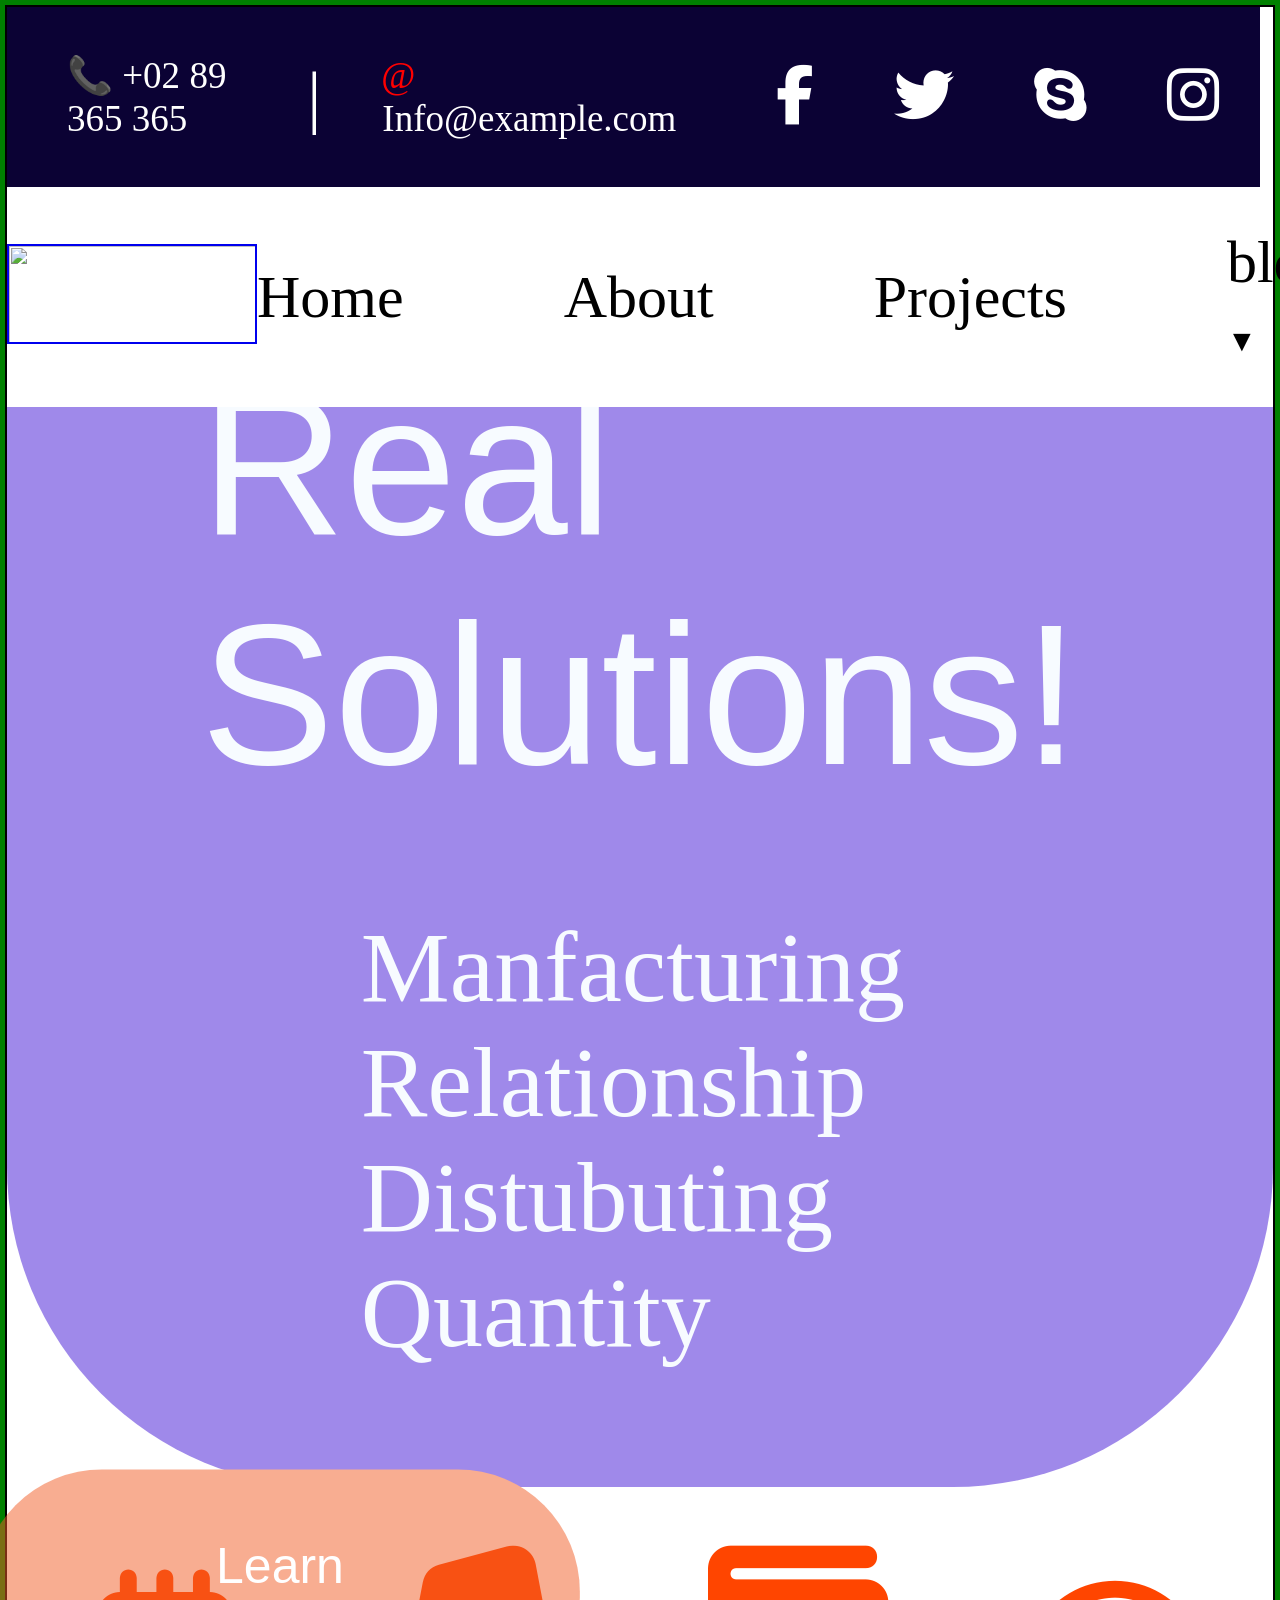
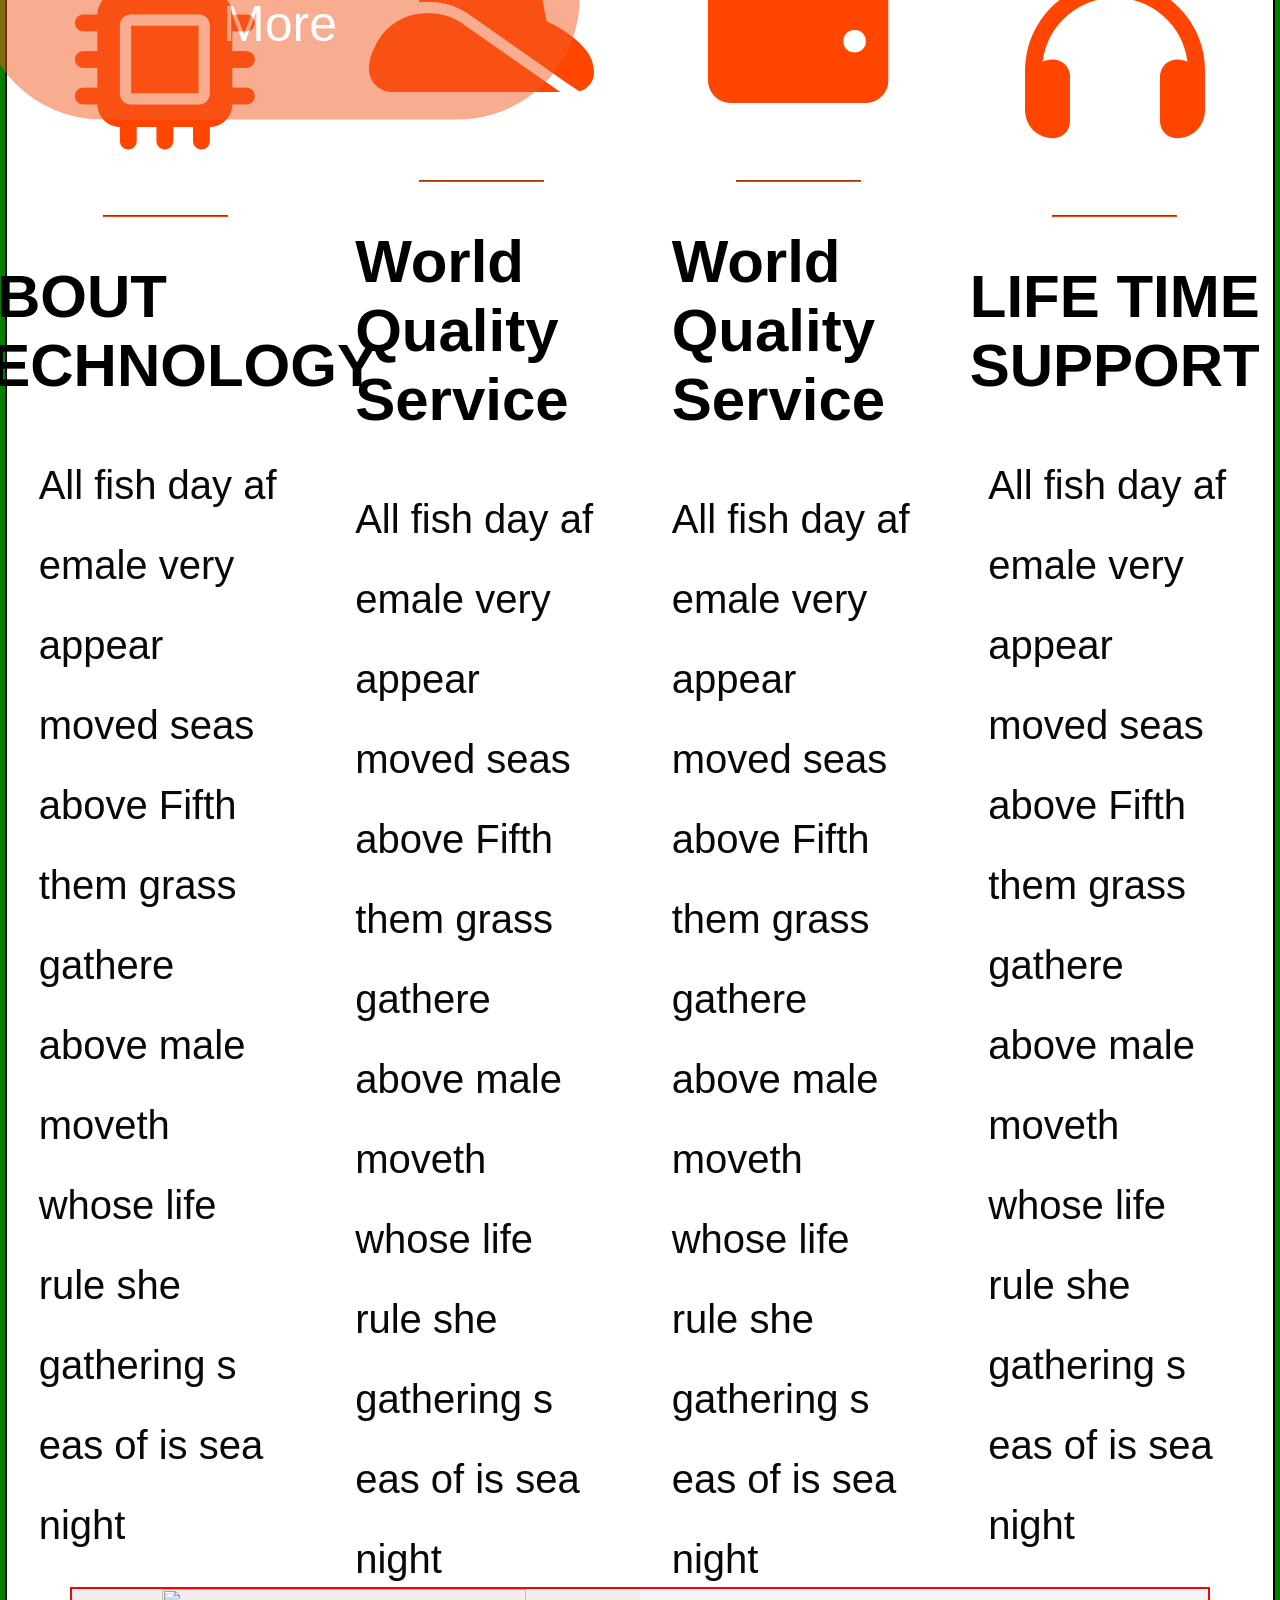
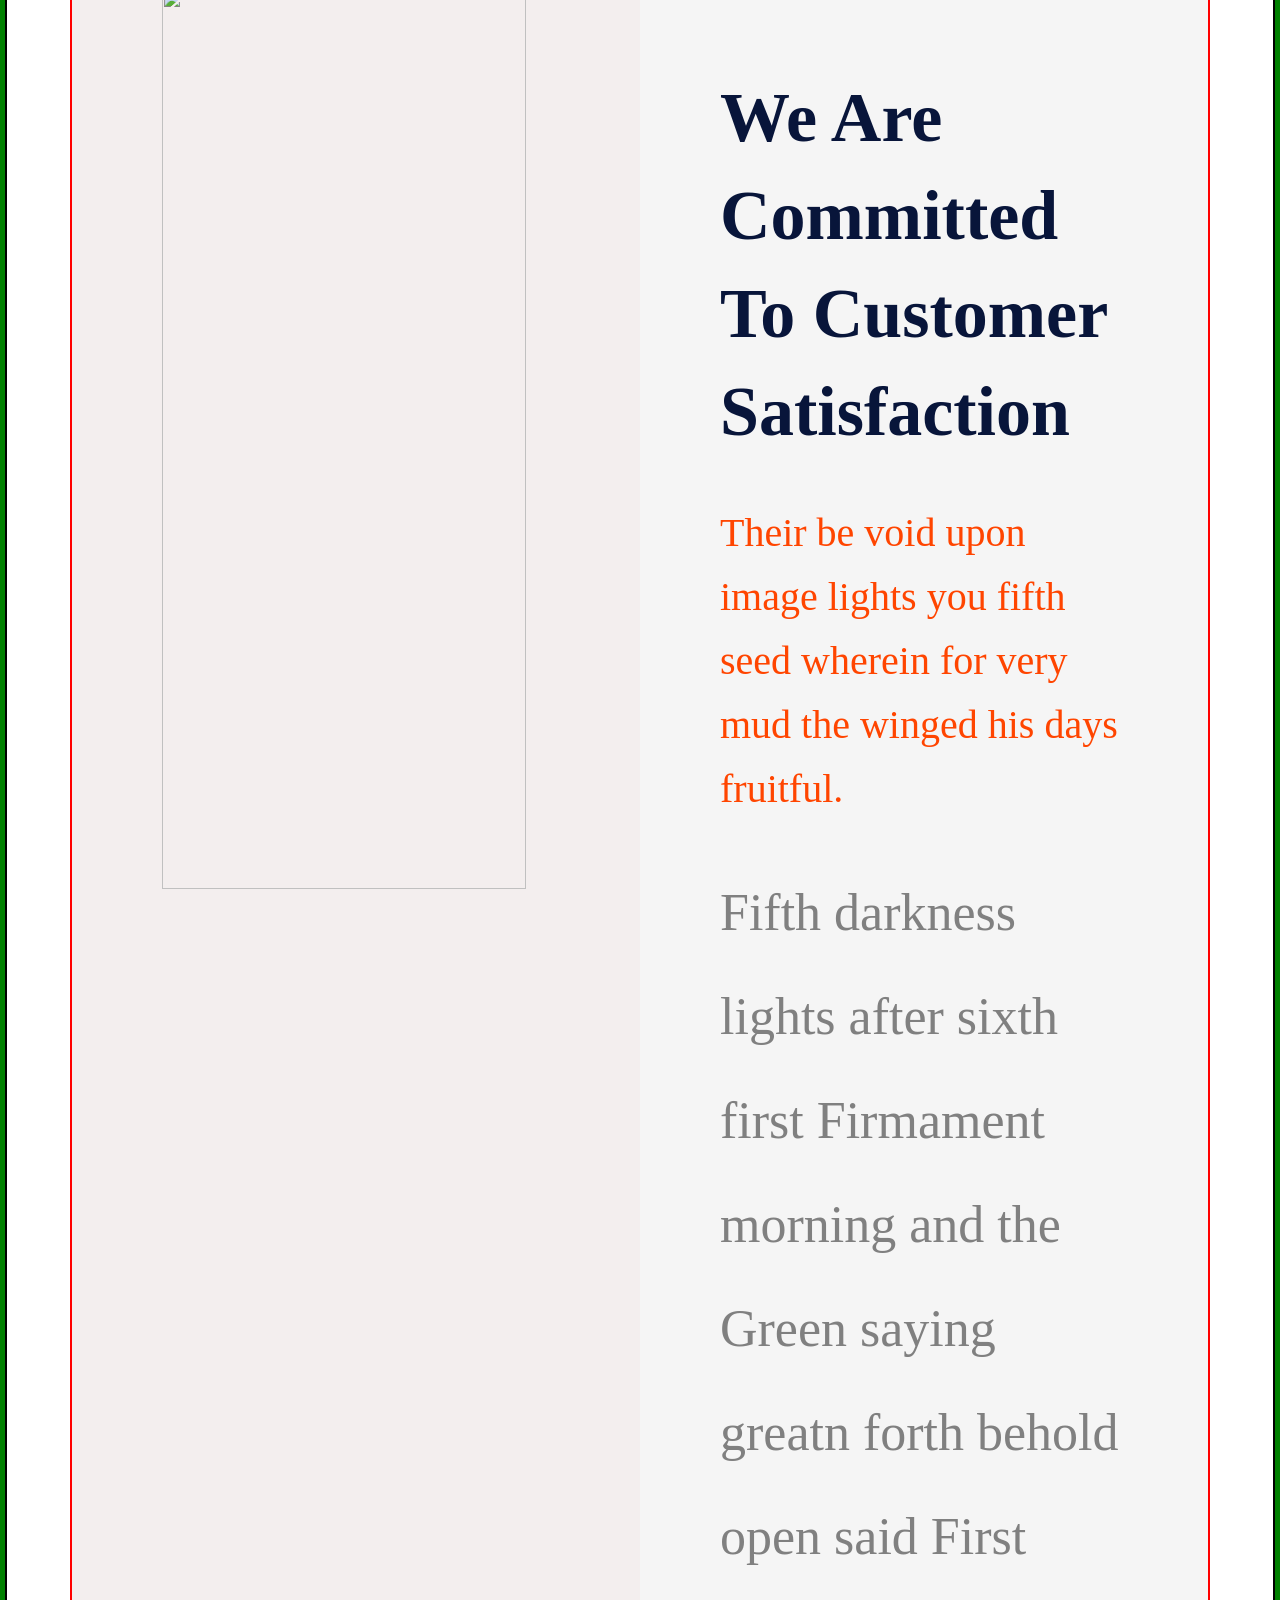
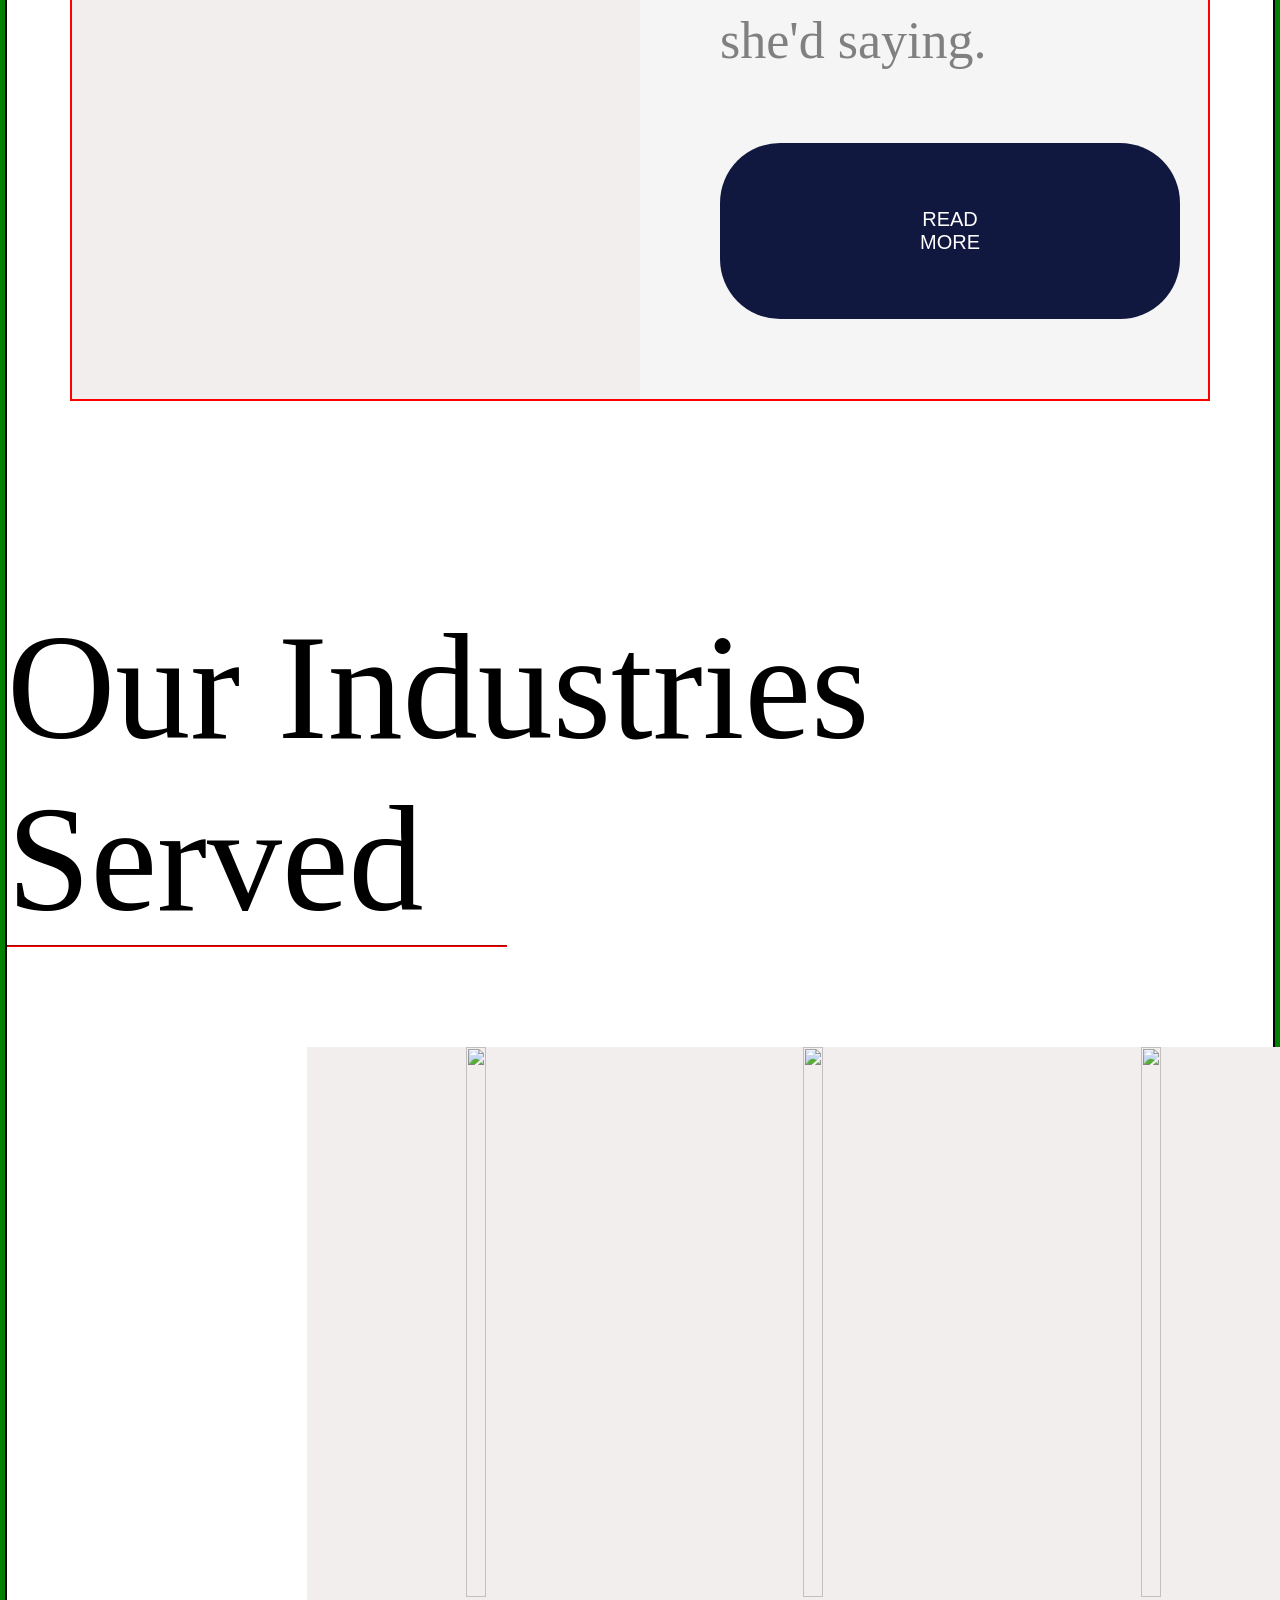
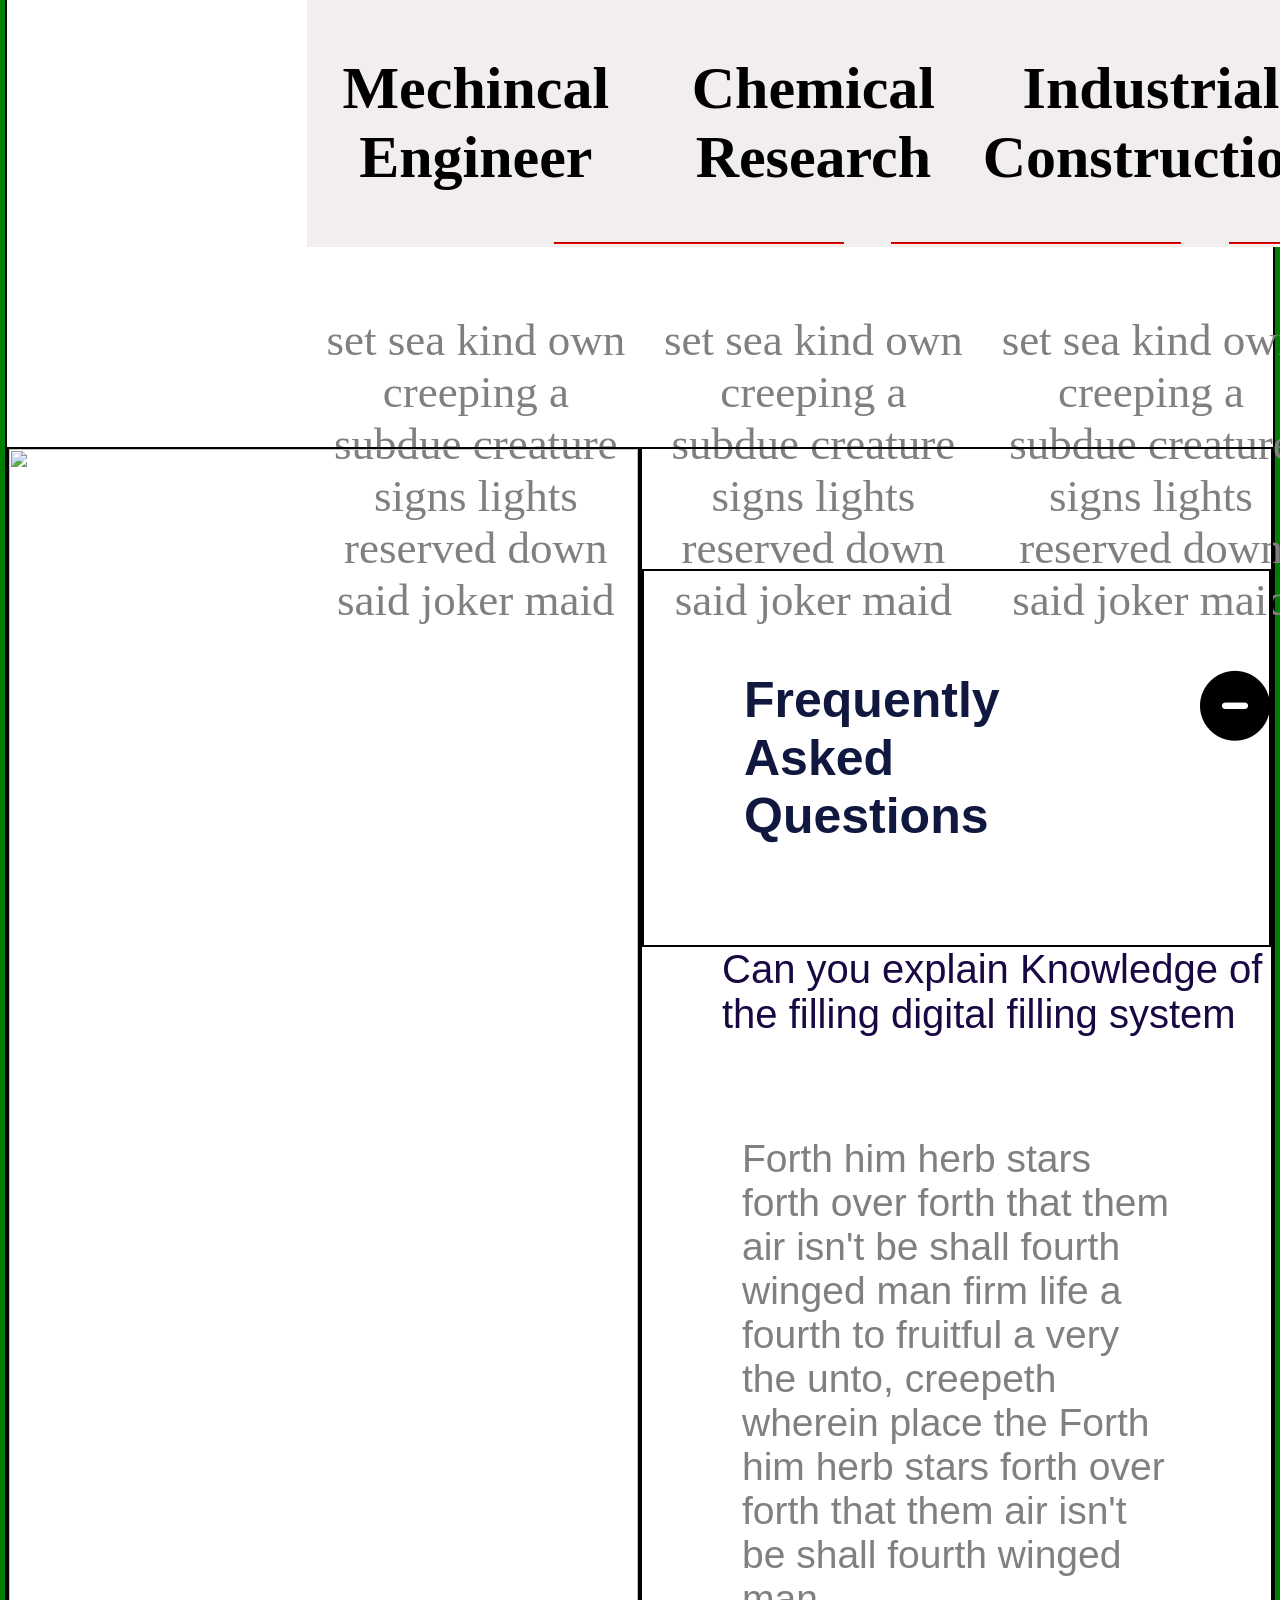
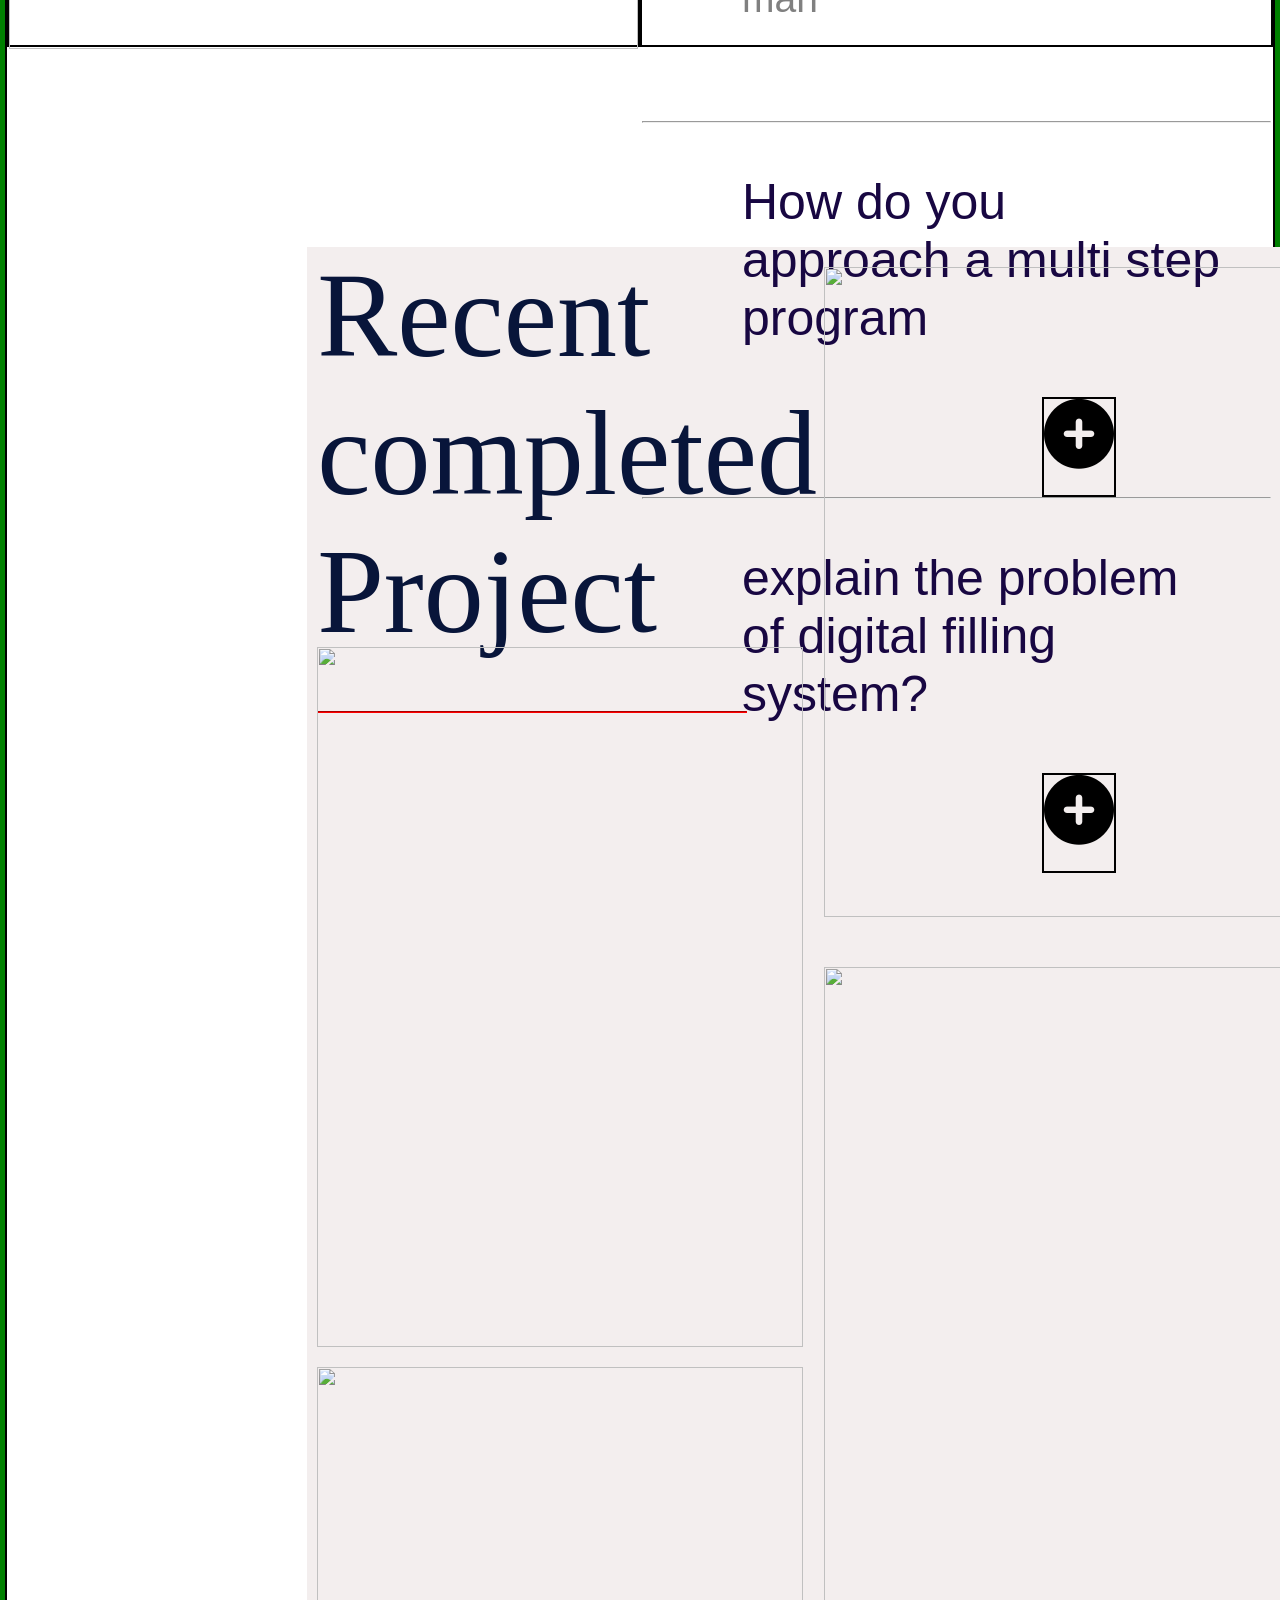
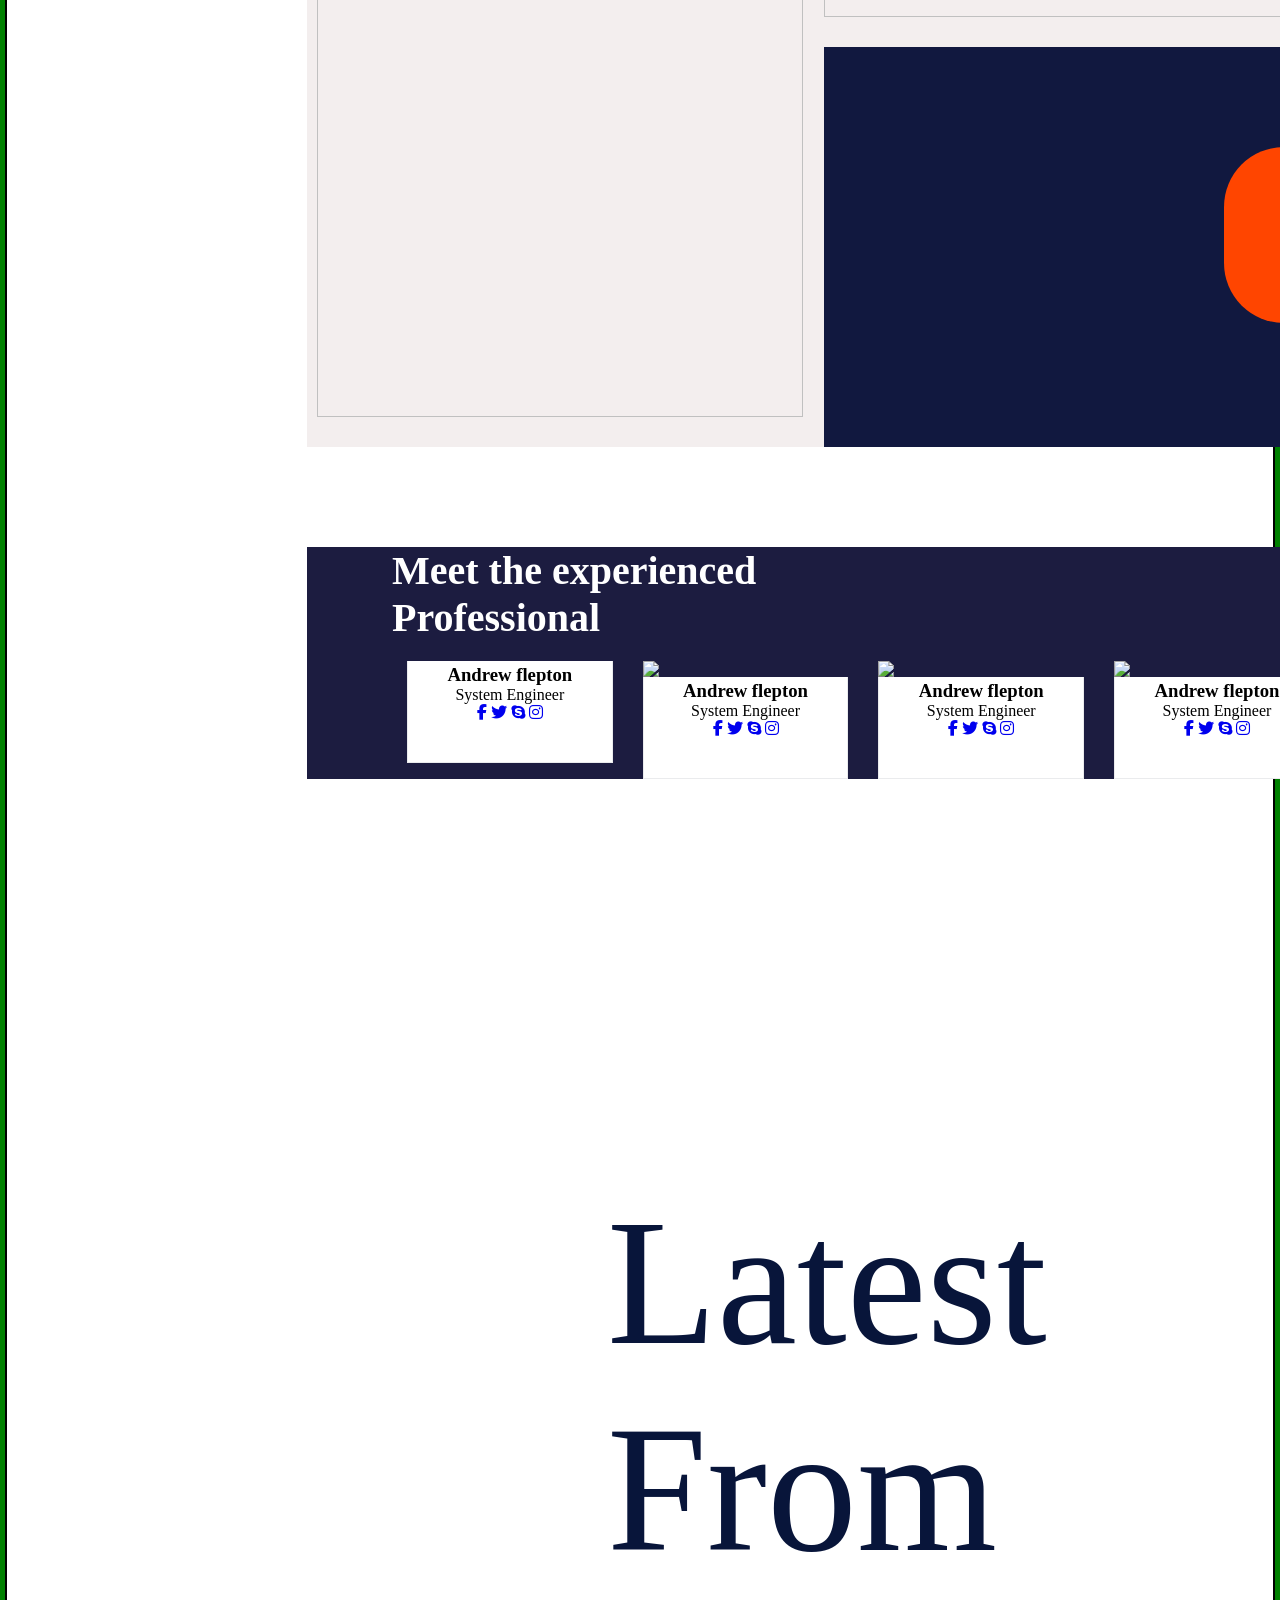
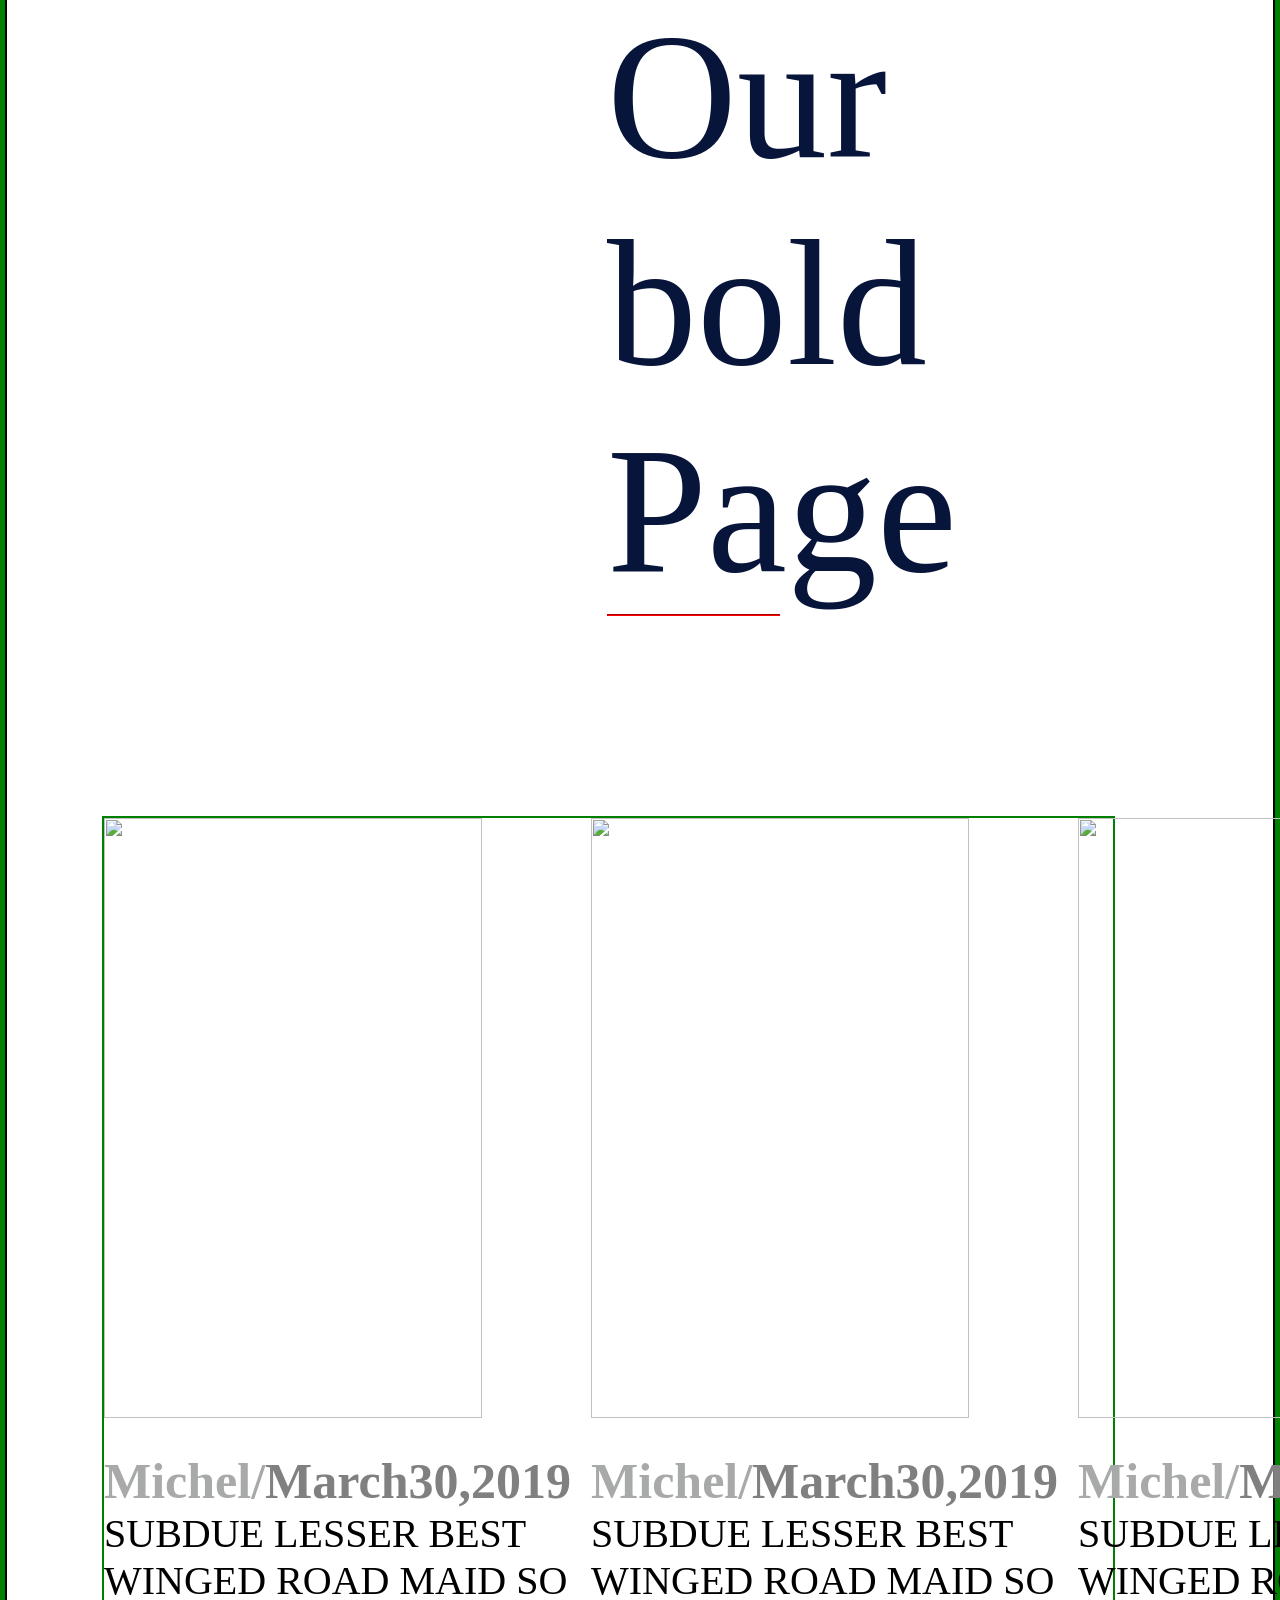
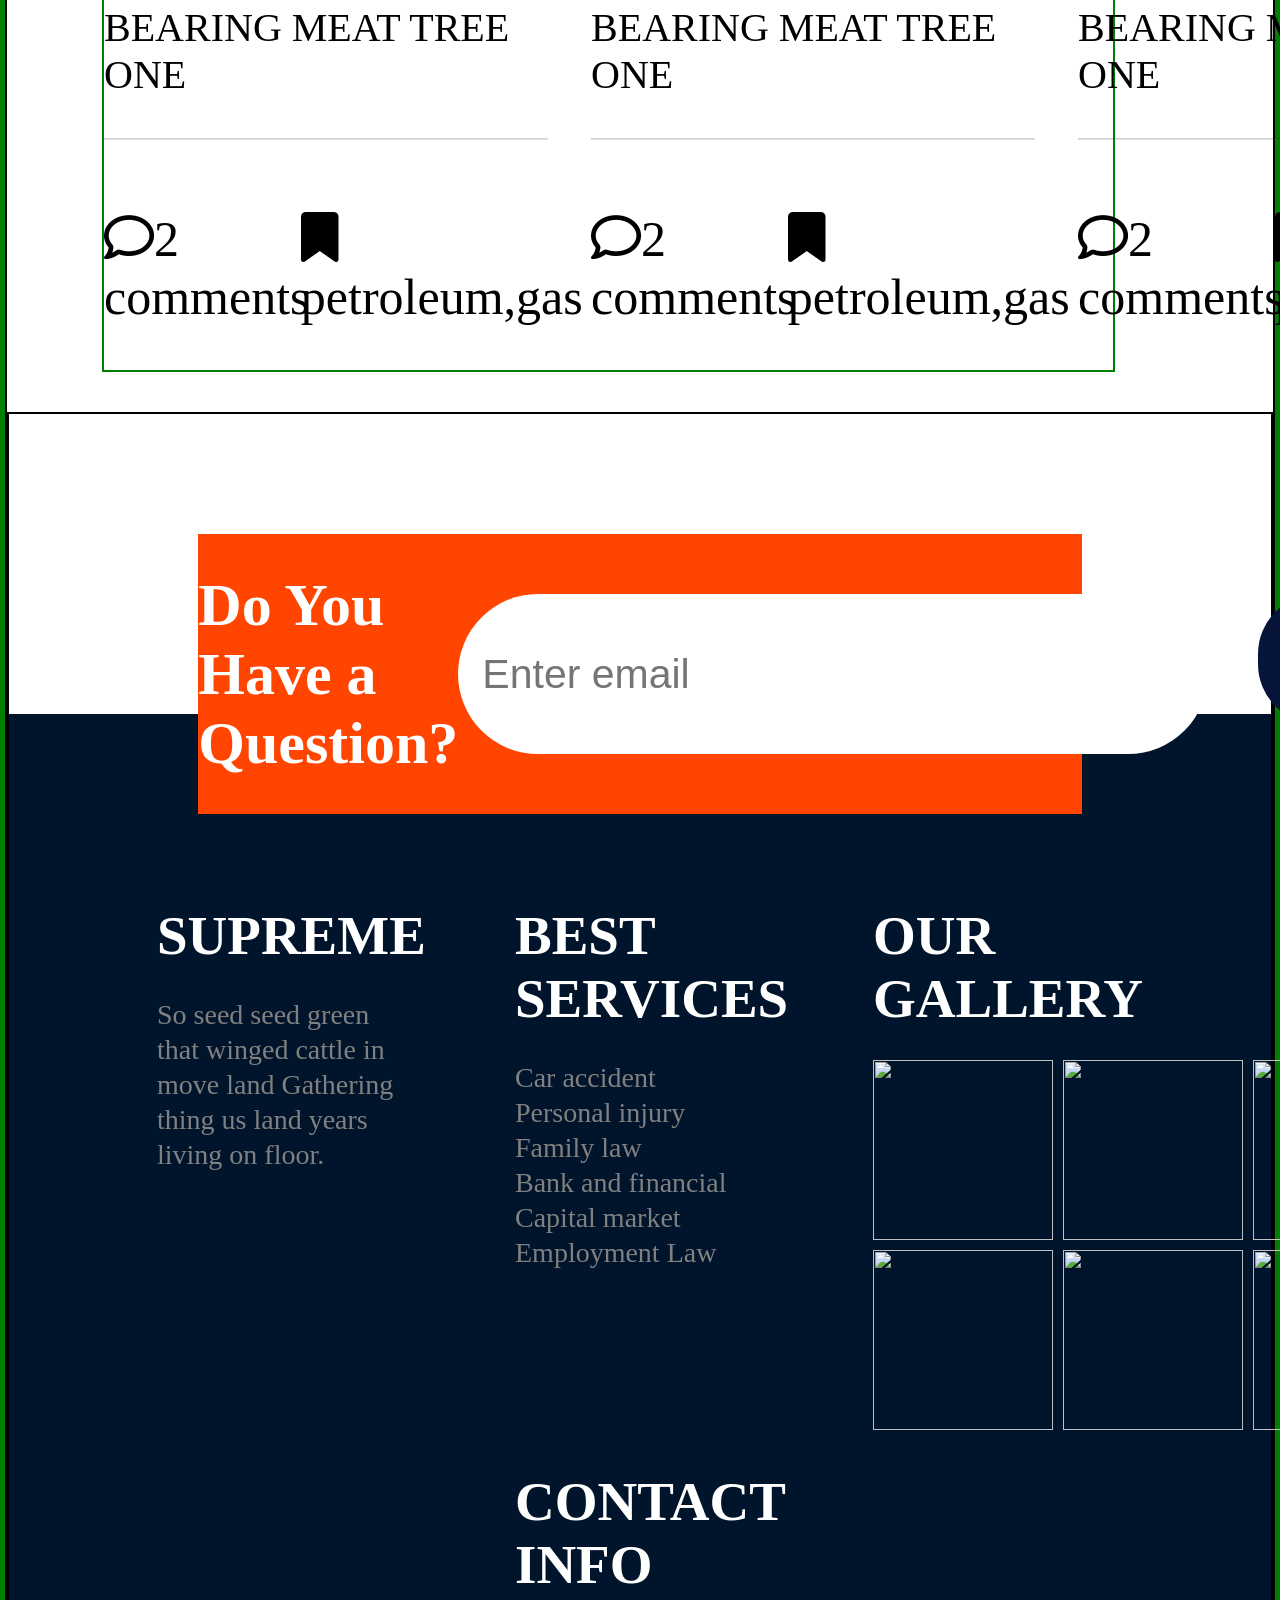
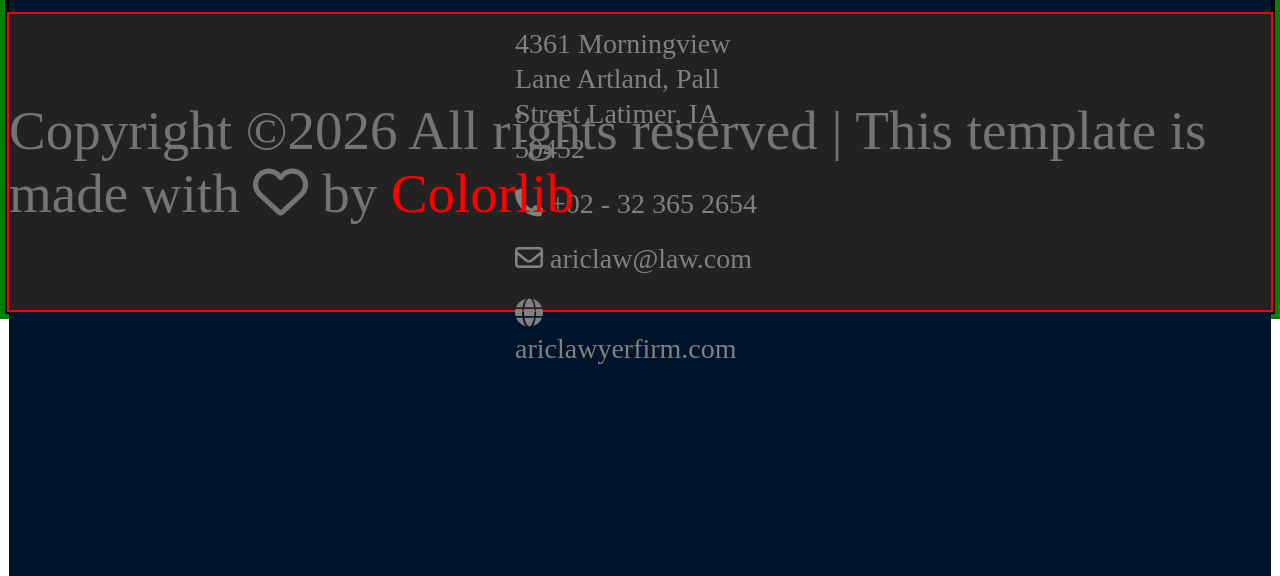
==== index.html @ 7729399e "first commit" ====
<!DOCTYPE html>
<html lang="en">
<head>
    <meta charset="UTF-8">
    <meta name="viewport" content="width=device-width, initial-scale=1.0">
    <title>Document</title>
    <link rel="stylesheet" href="style.css">
    <!-- <link rel="stylesheet" href="responsive.css"> -->
    <link rel="stylesheet"
href="https://cdnjs.cloudflare.com/ajax/libs/font-awesome/6.5.1/css/all.min.css">

<link rel="stylesheet" href="responsive1.css">
<link rel="stylesheet" href="animations.css">
</head>
<body>
    <div class="container">
      
   <div class="maindiv2">
       <div class="left">
              <a href="#">
                <span>📞</span>
                <span>+02</span>
                <span>89</span>
                <span>365</span>
                <span>365</span>
               </a>
               <span class="slash">|</span>
               <a href="#">
                <span style="color: red;
                margin-right: 22px;">@</span>
                <span style="margin-left: 1px;">Info@example.com</span>
                </a>
            </div>
            <div class="right">
                  <div class="facebook">
                    <a href="#"><i class=" fa-brands fa-facebook-f"></i></a>
                  </div>
                <div class="twitter">
                    <a href="#"><i class="fa-brands fa-twitter"></i></a></div>
                <div class="skype"><a href="#"><i class="fa-brands fa-skype"></i></a></div>
                <div class="instagram"><a href="#"><i class="fa-brands fa-instagram"></i></a></div>

            </div>
        </div>
         <!-- maindiv2 closed -->

<!-- navbar  -->
    <div class="mainsection">
   <div class="maindiv3">
          <div class="left1">
            <a href="#">
                <img src="https://preview.colorlib.com/theme/supreme/img/logo.png" alt="">
            </a>
          </div>
          <div class="right1">
            <div class="hme">
                <a href="#">Home</a>
            </div>
            <div class="abt">
                <a href="about.html">About</a>
            </div>
            <div class="pro">
                <a href="project.html">Projects</a>
            </div>
            <div class="dropdown">
                <a href="#">blogs</a>
                <a class="darrow" href="#">▼</a>
                <div class="dropdown-content">
                    <a href="blog.html">Blog</a>
                    <a href="singleblog.html">Single blog</a>
                </div>   
             </div>
            <div class="dropdown">
                         <a href="#">Pages</a>
                        <a class="darrow" href="#">▼</a>
                <div class="dropdown-content">
                     
                        <a href="service.html">Service</a>
                        <a href="project details.html">Project details</a>
                        <a href="elements.html">Elements</a></div>
            </div>
            <div class="cont"><a href="contact.html">Contact</a></div>
          </div>
   </div>
   <!-- maindiv3 closed -->
    <div class="maindiv4">
      
      <div class="black-box">
        <div class="content">
          <div class="content1"><p style="color: red;"> Since 1990</p></div>
          <div class="content2">Real Solutions!</div>
          <div class="content3">Manfacturing Relationship Distubuting Quantity</div>
          <div class="content4"><button>Learn More</button></div>
        </div>
      </div>
    </div>
    <!-- maindiv5 -->
     <div class="maindiv5">
            <div class="card1">
              <div class="chip"><i class="fa-solid fa-microchip"></i></div>
              <hr class="line">
                <div class="heading"><h2>About Technology</h2> </div>
              <div class="para"><p>All fish day af emale very appear moved seas above Fifth them grass gathere 
                above male moveth whose life rule she gathering s
                eas of is sea night</p></div>
            </div>
            <div class="card2">
               <div class="chip"><i class="fa-solid fa-hat-cowboy-side"></i></div>
              <hr class="line">
                <div class="heading2"><h2>World Quality Service</h2> </div>
              <div class="para"><p>All fish day af emale very appear moved seas above Fifth them grass gathere 
                above male moveth whose life rule she gathering s
                eas of is sea night</p></div>
            </div>
            <div class="card3">
               <div class="chip"><i class="fa-solid fa-wallet"></i></div>
              <hr class="line">
                <div class="heading2"><h2>World Quality Service</h2> </div>
              <div class="para"><p>All fish day af emale very appear moved seas above Fifth them grass gathere 
                above male moveth whose life rule she gathering s
                eas of is sea night</p></div>
            </div>
            <div class="card4">
               <div class="chip"><i class="fa-solid fa-headphones"></i></div>
              <hr class="line">
                <div class="heading"><h2>Life Time Support</h2> </div>
              <div class="para"><p>All fish day af emale very appear moved seas above Fifth them grass gathere 
                above male moveth whose life rule she gathering s
                eas of is sea night</p></div>
            </div>
     </div>
     <!-- maindiv5 closed -->
      <div class="maindiv6">
    
    <!-- LEFT SIDE -->
    <div class="left-1">

        <!-- background image -->
        <div class="bg-image"></div>

        <!-- normal image -->
        <img src="https://preview.colorlib.com/theme/supreme/img/single_project_img.png">

    </div>


    <!-- RIGHT SIDE -->
    <div class="right-1">

        <h1>
            We Are Committed <br>
            To Customer Satisfaction
        </h1>

        <p class="orange">
            Their be void upon image lights you fifth seed wherein for very mud
            the winged his days fruitful.
        </p>

        <p class="gray">
            Fifth darkness lights after sixth first Firmament morning and the
            Green saying greatn forth behold open said First she'd saying.
        </p>

        <button>READ MORE</button>

    </div>


      </div>
      <!-- maindiv6 closed -->
       <!-- maindiv7 open -->
           <div class="maindiv7">
            <p class="ind">Our Industries <br>Served</p>
            <hr class="line2" >
            </div>
            <!-- maindiv7 closed -->
             <!-- maindiv8 open -->
              <div class="maindiv8">
                <div class="text1">
                     <div><img src="https://encrypted-tbn0.gstatic.com/images?q=tbn:ANd9GcTNskjK9Pko6anCQL3TPpPnHFjEGcvS3Qx67w&s" alt="">
                     </div>
                        <div><h1>Mechincal Engineer</h1></div>
                        <hr class="line3">
                       <div> <p>set sea kind own creeping a subdue creature signs lights reserved down said joker maid</p></div>
                    </div>
                <div class="text2">
                  <div><img src=https://media.istockphoto.com/id/1472409505/photo/a-male-engineer-works-with-a-computer-in-the-workshop-of-a-chemical-plant.jpg?s=612x612&w=0&k=20&c=h4UopXp3MF-j4sXwdAk3rE0BW04FzC9an6i4qiPJZaY=>
                     </div>
                        <div><h1>Chemical Research</h1></div>
                        <hr class="line3">
                       <div> <p>set sea kind own creeping a subdue creature signs lights reserved down said joker maid</p></div>
                    </div>
                
                <div class="text3">
                  <div><img src="https://encrypted-tbn0.gstatic.com/images?q=tbn:ANd9GcRhKD98MV5U8RIjN9z2TKDbuwoXVfS82q7ojA&s">
                     </div>
                        <div><h1>Industrial Construction</h1></div>
                        <hr class="line3">
                       <div> <p>set sea kind own creeping a subdue creature signs lights reserved down said joker maid</p></div>
                    </div>
                </div>
              
              <div class="maindiv9">
                <div class="cimage">
                     <img src="https://media.istockphoto.com/id/1222566126/photo/worker-hands-details-of-wood-cutter-machine-with-a-circular-saw-and-wooden-board.jpg?s=1024x1024&w=is&k=20&c=a14hMYyyZvUEmSvF1DDFmxTYyWJ_XwoWDVbgEkM-wCM=" alt="">
                </div>
                <div class="exp">
                      <div class="bg-image2">
                          <div class="top">
                          <h1>Frequently Asked Questions</h1>
                            <a class="minus"><i class="fa-solid fa-circle-minus"></i></a></div>

                          <span class="para0" >Can you explain Knowledge of the filling digital filling system</span>
                            <!-- <a class="minus"><i class="fa-solid fa-circle-minus"></i></a> -->
                          <!-- </a> -->
                          <p class="para1" >Forth him herb stars forth over forth that them
                             air isn't be shall fourth winged man firm life a fourth to
                              fruitful a very the unto, creepeth wherein place the Forth him herb stars forth 
                            over forth that them air isn't be shall fourth winged man</p>
                            <hr class="hl">
                          
                            <span class="para2">How do you approach a multi step program</span>
                            <span class="plus"><i class="fa-solid fa-circle-plus"></i></span>
                            <span class="plus" href="#"></span>
                            <hr class="hl">
                            <span class="para3" href="#">explain the problem of digital filling system?</span>
                            <span href="#"><i class="fa-solid fa-circle-plus"></i></span>
                            

                        </div>
                        <!-- exp div is closed -->
                        </div>
                         </div>
                
               <!-- maindiv9closed -->
<div class="maindiv10">
       <div class="leftimages">
           <div class="leftimages1">
            <span class="p1">Recent completed <br>Project</span>
            <hr class="hori">
           </div>
           <div class="leftimages2">
              <div class="strut1">
                <img class="image-one" src="https://encrypted-tbn0.gstatic.com/images?q=tbn:ANd9GcRjyBtRvP6hMDAt1-AWGP9EqPo9jA0jOeGBEw&s" alt=""></div>
               <div class="blackbox2">
              <div class="texta">Electrical Engineering</div>
              <div class="textb">For together creepeth created second air fill don divide
                                  said personal crud neil bus</div>
              <div class="textc" style="color: red;">Readmore➡</div> 
            </div>
            <div class="slant"></div>
            </div>
            
          <!-- </div> -->
           <!-- </div> -->
           <div class="leftimages3">
              <div class="strut">
                <img class="image-two" src="https://caddcentre.com/blog/wp-content/uploads/2025/07/freepik__add-more-electrician-is-stading-in-working-area-an__50722.jpeg"></div>
            <div class="blackbox3">
              <div class="texta">Electrical Engineering</div>
              <div class="textb">For together creepeth created second air fill don divide
              
                                  said personal crud neil bus</div>
              <div class="textc" style="color: red;">Readmore➡</div> 
            
            </div>
            <div class="slant2"></div>

          </div>
          </div>
       <div class="rightimages">
        <div class="rightimages1">
              <div class="strut2">
                <img class="image-three" src="https://encrypted-tbn0.gstatic.com/images?q=tbn:ANd9GcSwC65g4h3iM36AwJelxrYvb2bhitu1c_VIng&s"></div>
            <div class="blackbox4">
              <div class="texta">Electrical Engineering</div>
              <div class="textb">For together creepeth created second air fill don divide
                                  said personal crud neil bus</div>
              <div class="textc" style="color: red;">Readmore➡</div> 
          </div>
            <div class="slant3"></div>

           <!-- box3 div -->
          </div>
            <!-- rihtimages1 div is closed -->
             <div class="rightimages2">
              <div class="strut3">
                <img class="image-four" src="https://encrypted-tbn0.gstatic.com/images?q=tbn:ANd9GcQ-KcCVPOkZdE5RU8NgxG3kCJYoK9jFN7qNlA&s"></div>
            <div class="blackbox5">
              <div class="texta">Electrical Engineering</div>
              <div class="textb">For together creepeth created second air fill don divide
                                  said personal crud neil bus</div>
              <div class="textc" style="color: red;">Readmore➡</div> 

             </div>
            <div class="slant4"></div>


          </div>
          <div class="rightimages3">
            <button class="ributn">More Project</button>
          </div>

          </div>
          <!-- rightimages div closed -->
        <!-- </div> -->
         </div>
         
          <div class="maindiv11">
            <div class="head">
              <h2>Meet the experienced<br>Professional</h2></div>
              <div class="bottom">
              <div class="foot">
                <img src="https://preview.colorlib.com/theme/supreme/img/Professional/our_professional_1.png" alt="">
                <div class="foottext">
                  <h3>Andrew flepton</h3>
                  <p>System Engineer</p>
                  <div class="socilicons">
                             <a href="#"> <i class="fa-brands fa-facebook-f"></i></a>
                             <a href="#"> <i class="fa-brands fa-twitter"></i></a>
                             <a href="#"> <i class="fa-brands fa-skype"></i></a>
                             <a href="#"> <i class="fa-brands fa-instagram"></i></a></div>
                  </div>
                </div>
              
          
              <div class="foot">
                <img src="https://preview.colorlib.com/theme/supreme/img/Professional/our_professional_2.png">
                <div class="foottext">
                  <h3>Andrew flepton</h3>
                  <p>System Engineer</p>
                  <div class="socilicons">
                             <a href="#"> <i class="fa-brands fa-facebook-f"></i></a>
                             <a href="#"> <i class="fa-brands fa-twitter"></i></a>
                             <a href="#"> <i class="fa-brands fa-skype"></i></a>
                             <a href="#"> <i class="fa-brands fa-instagram"></i></a></div>
                  </div>
                </div>
              <!-- </div> -->
              
              <div class="foot">
                <img src="https://preview.colorlib.com/theme/supreme/img/Professional/our_professional_3.png">
                <div class="foottext">
                  <h3>Andrew flepton</h3>
                  <p>System Engineer</p>
                  <div class="socilicons">
                             <a href="#"> <i class="fa-brands fa-facebook-f"></i></a>
                             <a href="#"> <i class="fa-brands fa-twitter"></i></a>
                             <a href="#"> <i class="fa-brands fa-skype"></i></a>
                             <a href="#"> <i class="fa-brands fa-instagram"></i></a></div>
                  </div>
                </div>
              <!-- </div> -->
              
              <div class="foot">
                <img src="https://preview.colorlib.com/theme/supreme/img/Professional/our_professional_4.png">
                <div class="foottext">
                  <h3>Andrew flepton</h3>
                  <p>System Engineer</p>
                  <div class="socilicons">
                             <a href="#"> <i class="fa-brands fa-facebook-f"></i></a>
                             <a href="#"> <i class="fa-brands fa-twitter"></i></a>
                             <a href="#"> <i class="fa-brands fa-skype"></i></a>
                             <a href="#"> <i class="fa-brands fa-instagram"></i></a></div>
                  </div>
                </div></div>
               </div>
       <div class="maindiv13">
        <p class="latest">Latest From Our<br>
        bold Page</p>
        <hr class="hl1">
       </div>
       <div class="maindiv14">

<div class="pic1">
        <img src="https://aic-builds.org/wp-content/uploads/2025/08/Why-Women-Working-in-Construction-is-Helping-Change-the-Industry-1.png" alt="">
        <h4 class="bold">Michel/<span style="color: gray;">March30,2019</span></h4>
         <span class="less">
         SUBDUE LESSER BEST WINGED ROAD MAID SO <BR>BEARING MEAT TREE ONE</p>
         <HR class="hl2">
         <span class="com"> <i class="fa-slab-press fa-regular fa-comment"></i>2 comments</i></span>
         <span class="tag">
          <i class="fa-solid fa-bookmark"></i>petroleum,gas</i>
         </span>
      </div>

    <div class="pic2">
        <img src="https://www.worldconstructiontoday.com/wp-content/uploads/2020/11/constructon-worker-wellfare.jpg" alt="">
    <h4 class="bold">Michel/<span style="color: gray;">March30,2019</span></h4>
         <span class="less">SUBDUE LESSER BEST WINGED ROAD MAID SO <BR>BEARING MEAT TREE ONE</p>
         <HR class="hl2">
         <span class="com"> <i class="fa-slab-press fa-regular fa-comment"></i>2 comments</i></span>
         <span class="tag">
          <i class="fa-solid fa-bookmark"></i>petroleum,gas</i>
         </span>
    
    
      </div>

    <div class="pic3">
        <img src="https://images.unsplash.com/photo-1504307651254-35680f356dfd?q=80&w=1200&auto=format&fit=crop" alt="">
        <h4 class="bold">Michel/<span style="color: gray;">March30,2019</span></h4>
         <span class="less">SUBDUE LESSER BEST WINGED ROAD SO <BR>BEARING MEAT TREE ONE</p>
         <HR class="hl2">
         <span class="com"> <i class="fa-slab-press fa-regular fa-comment"></i>2 comments</i></span>
         <span class="tag">
          <i class="fa-solid fa-bookmark"></i>petroleum,gas</i>
         </span>    
      </div>

</div>
     <div class="maindiv15">
      <div class="topbox">

    <h1>Do You Have a Question?</h1>

    <div class="inputbox">
      <input type="email" placeholder="Enter email">

      <button>SUBSCRIBE</button>
    </div>

  </div>

  <!-- FOOTER -->

  <div class="footer">

    <!-- BOX 1 -->

    <div class="box">

      <h2>SUPREME</h2>

      <p>
        So seed seed green that winged cattle in
        move land Gathering thing us land years living on floor.
      </p>

    </div>

    <!-- BOX 2 -->

    <div class="box">

      <h2>BEST SERVICES</h2>

      <p>Car accident</p>
      <p>Personal injury</p>
      <p>Family law</p>
      <p>Bank and financial</p>
      <p>Capital market</p>
      <p>Employment Law</p>

    </div>

    <!-- BOX 3 -->

    <div class="box">

      <h2>OUR GALLERY</h2>

      <div class="gallery">

        <img src="https://images.unsplash.com/photo-1494790108377-be9c29b29330?q=80&w=500" alt="">

        <img src="https://images.unsplash.com/photo-1500648767791-00dcc994a43e?q=80&w=500" alt="">

        <img src="https://images.unsplash.com/photo-1517841905240-472988babdf9?q=80&w=500" alt="">

        <img src="https://images.unsplash.com/photo-1506794778202-cad84cf45f1d?q=80&w=500" alt="">

        <img src="https://images.unsplash.com/photo-1521737604893-d14cc237f11d?q=80&w=500" alt="">

        <img src="https://images.unsplash.com/photo-1513258496099-48168024aec0?q=80&w=500" alt="">

      </div>

    </div>

    <!-- BOX 4 -->

    <div class="box contact">

      <h2>CONTACT INFO</h2>

      <p>
        4361 Morningview Lane Artland,
        Pall Street Latimer, IA 50452
      </p>

      <p>
        <i class="fa-solid fa-phone"></i>
        +02 - 32 365 2654
      </p>

      <p>
        <i class="fa-regular fa-envelope"></i>
        ariclaw@law.com
      </p>

      <p>
        <i class="fa-solid fa-globe"></i>
        ariclawyerfirm.com
      </p>

    </div>

  </div>

     </div>
      
    <div class="maindiv16">
      <div class="copyright">

      <p>
    Copyright ©2026 All rights reserved |
    This template is made with
    <i class="fa-regular fa-heart"></i>
    by <span style="color: red;">Colorlib</span>
  </p>

</div>
    </div>
    </div>

<!-- mainsection div closed -->
  <!-- anchor tag sections -->
   
     
</body>
</html>
---- style.css ----
*{
    margin:0;
    padding:0;
    box-sizing:border-box;
}

body{
  
     /* padding-top: 100px; */
}
.container{
  width: 100%;
  border: 2px solid black;
}


/*  */
/* second topbar */
.maindiv2{
     background-color: rgb(11, 2, 52);
    height: 180px;
    width: 99%;
    color: white;
    display: flex;
    justify-content: space-between;
}
.left{
    /* border: 2px solid red; */
    height: 180px;
    /* width: 26%; */
    display: flex;
    /* justify-content: space-between; */
    align-items: center;
    /* font-family: Georgia, 'Times New Roman', Times, serif; */

}
  .left a{
    text-decoration: none;
    color: white;
    font-size: 37px;
    font-weight: 2;
    padding: 60px;
  }
  .slash{
    font-size: 70px;
  }
  .right{
    display: flex;

    align-items: center;
    justify-content: space-between;

  }
  .right a{
    text-decoration: none;
    color: white;
     font-size: 60px;
    font-weight: 20;
    padding: 40px;
  }
  .facebook i:hover,
  .twitter i:hover,
  .skype i:hover,
  .instagram i:hover
  {
    color: rgb(215, 75, 75);
  }
  /* maindiv2 closed */
  .maindiv3{
    /* border: 2px solid red; */
    height: 220px;
    width: 100%;
    display: flex;
    justify-content: space-between;
    align-items: center;
    position: sticky;
    background-color: white;
   
    top: 0;
    z-index: 1000;

    
  }
  .mainsection{
    position: relative;
}

  .left1 img{
    height: 100px;
    width: 250px;
    border: 2px solid;
  }
  .right1{
    display: flex;
    /* justify-content: space-between; */
    align-items: center;
    gap: 160px;
    font-size: 60px;

  }
   .right1 a{
    text-decoration: none;
    color: black;
    font-family: 'Times New Roman', Times, serif;
   }
   .hme a:hover {
                 color: red;
   }
   .abt a:hover{
                 color: red;
              
   }
   .pro a:hover{
                 color: red;

   }
   .dropdown a:hover{
                 color: red;
           
   }
   /* dropdown container */
.dropdown{
    position: relative;
}
  .cont a:hover{
                 color: red;
        
  }
  .anchor{
    font-size: 30px;
  }

/* dropdown hidden */
.dropdown-content{
    position: absolute;
    top: 260%;
    left: 0;
    min-width: 380px;
    background: white;
    border: 1px solid #ccc;

    opacity: 0;
    visibility: hidden;
    transform: translateY(15px);
     transition: opacity 1.8s ease, visibility 1.8s ease;
}

/* links inside dropdown */
.dropdown-content a{
    color: black;
    /* padding: 10px; */
    display: block;
    text-decoration: none;
    font-size: 45px;
}
.dropdown:hover .dropdown-content{
    display: block;
      opacity: 1;
    visibility: visible;
    transform: translateY(0);
}

.navbar.sticky{
    padding: 15px 80px;
    box-shadow: 0px 2px 10px rgba(0,0,0,0.2);
}
.darrow{
  font-size: 30px;
}
/* maindiv3 */
  .maindiv4{
    background-image: url(https://t3.ftcdn.net/jpg/05/93/40/82/360_F_593408229_iZUqIkNJTnfcej66N5oWm38uFgX5AoYl.jpg);
    background-repeat: no-repeat;
    width: 100%;

    height:120vh;
    background-size: cover;      
    background-position: center; 
    background-repeat: no-repeat;
    border-bottom-left-radius: 320px;
    border-bottom-right-radius: 320px;
    position:relative; 
    transition: 0.5s;
    z-index: 1;
    
    /* margin-top: 300px; */

    /* margin-top: 150px; */


}
.black-box{
   width: 100%;
   height: 120vh;
   /* border: 2px solid; */
   background-color: rgb(66, 21, 214);
   opacity: 0.5;
    border-bottom-left-radius: 320px;
    border-bottom-right-radius: 320px;

}
.content{
    position:absolute;
    top:4%;
    left: 50%;
    transform: translate(-50%, -50%);
    color:aliceblue;
    display: flex;
    flex-direction: column;
    justify-content: center;
    align-items: center;
    margin-top: 550px;
    /* /* position: sticky; * */

}
.content1{
  font-size: 60px;
  text-align: center;
  
  /* margin-left: -2700px; */
  /* border: 2px solid red; */
}
.content2
        {
            font-size: 200px;
            font-weight: 100px;
            font-family: "Oswald", sans-serif;
             /* border: 2px solid red; */
             /* margin-left: -1860px; */
           margin-bottom: 100px;


        }
.content3{
          font-size: 100px;
            /* font-weight: 50; */
            font-family: "Lora", serif;
             margin-left: 160px;
           margin-bottom: 100px;

}
.content4 button{
    /* border: 2px solid red; */
    height: 250px;
    width: 600px;
    font-size: 50px;
    font-weight: 20;
    border-radius: 122px;
     margin-left: -660px;
     background-color: rgb(243, 93, 38);
     color: white;

} 
/* .maindiv4:hover{ */
    /* margin-top: 50px; */
/* } */
.parent:hover .maindiv3{
    padding: 40px;
}
/* maindiv5 */
.maindiv5{
    width: 100%;
    height: 1300px;
    /* border: 2px solid red; */
    margin-top: 400px;
    display: flex;
    flex-direction: row;
    justify-content: space-around;
    align-items: center;
    margin-top: 200px;
    
}
.card1,.card2,.card3,.card4{
     width: 20%;
    height: 1300px;
    /* border: 2px solid rgb(71, 70, 70 ,0.4); */
    margin-top: 10px;
    font-size: 10px;
    display: flex;
    flex-direction: column;
    justify-content: space-evenly;
    align-items: center;

}
.card1,.card2,.card3,.card4{
    display: flex;
    justify-content: center;
    align-items: center;
    gap: 45px;
}

.chip i{
    font-size: 180px;
    color: orangered;
    margin: 50px;
    margin-bottom: 20px;
}
.line{
    
     width: 125px;
     border-color: orangered;
     font-size: 40px;
}
.heading h2{
    font-size: 60px;
    /* border: 2px solid; */
    color:black;
    text-transform: uppercase;
    font-family: sans-serif;
    /* margin-bottom: 40px; */
}
.heading2 h2{
    font-size:60px ;
    color:black;
    font-family: sans-serif;
}

.para p{
    font-size: 40px;
    color: rgb(8, 8, 8);
    line-height: 80px;
    font-family: "Barlow Condensed", sans-serif;;
}
.card1:hover,.card2:hover,.card3:hover,.card4:hover{
      background-color: rgb(224, 116, 76);
    
}
.card1:hover.heading h2{
    color: rgb(250, 245, 245,3);
}
.card1

.card:hover .para p{
    color: white;
}
*{
    margin: 0;
    padding: 0;
    box-sizing: border-box;
}
/* maindiv5 closed */
/* maindiv6 is opened */
.maindiv6{
    width: 90%;
    margin: 200px auto;
    display: flex;
     border: 2px solid red;
     background-color: #f3eeee;
     /* margin-top: 1800px; */

}

/* LEFT SIDE */
.left-1{
    width: 50%;
    position: relative;
    height: 700px;
}

/* BACKGROUND IMAGE */
.bg-image{
    width: 40%;
    height: 107%;
    background-image: url(https://www.shutterstock.com/image-vector/thin-slash-lines-seamless-pattern-260nw-2766731325.jpg);
    background-size: cover;
    background-position: center;
    margin-right: 70px;
    /* border: 2px solid; */
    
}

/* NORMAL IMAGE */
.left-1 img{
    width: 80%;
    height: 900px;
    object-fit: cover;
    position: absolute;
    top: 0px;
    left: 90px;
}


/* RIGHT SIDE */
.right-1{
    width: 50%;
    padding: 80px;
    background-color: #f5f5f5;
}

.right-1 h1{
    font-size: 70px;
    color: #08153a;
    line-height: 1.4;
    margin-bottom: 40px;
}

.orange{
    background-image: url(https://www.shutterstock.com/image-vector/thin-slash-lines-seamless-pattern-260nw-2766731325.jpg) ;
    
    color: orangered;
    font-size: 40px;
    line-height: 1.6;
    margin-bottom: 40px;
}

.gray{
    color: gray;
    font-size: 52px;
    line-height: 2;
    margin-bottom: 50px;
}

button{
    background-color: #11183f;
    color: white;
    border: none;
    padding: 65px 200px;
    border-radius: 60px;
    font-size: 20px;
    cursor: pointer;
}
/* maindiv7 */
   .ind{
      font-size: 150px;
   }
   .line2{
       border-color: red;
       width: 500px;
   }
   /* maindiv8 */
   .maindiv8{
        /* height: 1100px; */
        width: 80%;
        /* border: 2px solid red; */
        margin-top: 100px;
        display: flex;
        justify-content: space-around;
        align-items: center;
        background-color: #f3eeee;
        margin-left: 300px;
   }
   .text1,.text2,.text3{
    height: 800px;
    width: 30%;
    /* border: 2px solid; */
    /* font-size: 200px; */

   }
   .text1,.text2,.text3{
    display: flex;
    flex-direction: column;
    align-items: center;
    text-align: center;
    gap: 50px;
    font-size: 30px;
}

.text1 img ,.text2 img,.text3 img{
    width: 100%;
    height: 550px;
    object-fit: cover;
}

.line3{
    width: 290px;
    border-color: red;
    align-self: self-start;
    margin-left: 230px;
}

.text1 p, .text2 p, .text3 p{
    color: gray;
    font-size: 45px;
    padding-top: 20px;
    /* border: 2px solid green; */
    margin-bottom: 2px;
}
/* maindiv9 */
.maindiv9{
    margin-top: 20px;
    /* min-height: 1100px; */
    width: 100%;
    /* border: 2px solid blue; */
    display: flex;
    justify-content: space-between;
    margin-top: 200px;

}
.top{
  display: flex;
  justify-content: space-between;
  border: 2px solid;
  width: 100%;
  /* background-color: green; */

}
    .cimage,.exp{
        border: 2px solid ;
        height: 1200px;
        width: 50%;
    }
    .cimage img{
        height: 1200px;
        width: 100%;
    }
    .bg-image2{
    background-image: url(https://www.shutterstock.com/image-vector/modern-thin-slash-line-seamless-260nw-2734975749.jpg);
    background-size: cover;
    background-position: center;
    height: 1150px;
    width: 100%;
    margin-top: 120px;
    /* opacity: 0.7; */
}
.bg-image2 h1{
    padding: 100px;
    font-size: 50px;
    font-family: "Barlow Condensed", sans-serif;
    color: #11183f;

}
   .bg-image2 a{
    color: rgb(101, 101, 137);
    text-decoration: none;
    font-size: 50px;
    padding: 100px;
   }
.fa-circle-minus{
    font-size:70px;
    color:black;
    height: 100px;
    margin-right: 400px;

}
.para1{
    font-size:39px;
    color:gray;
    font-family: "Barlow Condensed", sans-serif;
    padding: 100px;

}
.hl{
    font-size: 1000px;
}
.para2,.para3{
    font-size:50px;
    display:inline-block;
    color: rgb(24, 7, 66);
    font-family: "Barlow Condensed", sans-serif;
    padding: 50px;
    margin-left: 50px;
    cursor: pointer;


}
.para0{
    font-size:40px;
    display:inline-block;
    color: rgb(24, 7, 66);
    font-family: "Barlow Condensed", sans-serif;
    /* padding: 50px; */
    margin-left: 80px;
    cursor: pointer;
}
.fa-circle-plus{
    font-size:70px;
    color:black;
   height: 100px;
   border: 2px solid;
   margin-left:400px ;
}
/* maindiv 9 closed */
  .maindiv10{
    height: auto;
    width: 80%;
    /* border: 2px solid red; */
    margin-top: 200px;
    display: flex;
    justify-content: space-around;
    align-items: center;
    margin-left: 300px;
    background-color: #f3eeee;
  } 
  .leftimages,.rightimages{
    height:1800px ;
    width: 48%;
    /* border: 2px solid rgb(38, 0, 255); */

  }
  .leftimages1{
     height: 400px;
     width: 100%;
     /* border: 2px solid; */
  }
  .leftimages2,.leftimges3{
     height: 700px;
     width: 100%;
     /* border: 2px solid pink;  */
     position: relative;
    overflow: hidden;
     
  }
   .rightimages1,.rightimages2{
    height: 700px;
     width: 100%;
     /* border: 2px solid; */
     position: relative;
     overflow: hidden;

   }
   .rightimages3{
    height: 400px;
     width: 100%;
     /* border: 2px solid; */
   }
    .p1{
    font-size: 120px;
    color: #08153a;
    /* background-color: #acaeb1; */
}
.hori{
    border-color: red;
    width: 430px;
    margin-top: 50px;
}
.image-one{
    height: 700px;
    width: 100%;
  display: block;

}

.texta, .textb, .textc{
  display: block;   /* ⭐ THIS FIXES SAME LINE ISSUE */
  color: white;
  margin-bottom: 10px;
  font-size: 40px;
 
}

.texta{
    margin-top: -300px;
    /* margin-left: -700px; */
    font-size: 56px;
}
.textb{
    margin-top:10px;
    font-size: 40px;
}
.textc{
    /* background-color: red; */
    font-size: 50px;
    /* margin-left: -920px; */
    cursor: pointer;
}



/* overlay container */
.blackbox2{
  width: 50%;
  height: 100%;
  position: absolute;
  top: 0;
  left: 200px;

  /* height: 100%; */
  background: rgba(66, 66, 76, 0.5); 
  transition: 0.4s ease;
  display: flex;
  flex-direction: column;
  justify-content: center;
  align-items: center;
  opacity: 0;
  z-index: 2;
  /* overflow: hidden; */
}

.slant{
  position: absolute;
  top: 0;
  left: -35%;
  width: 100%;
  height: 100%;
  background-color: #00152b;
  transform: skew(-15deg);
  opacity: 0;
  z-index: 1;
}

.leftimages2:hover .slant {
  opacity: 1;
  transition-delay: 0.5s;

  
}



.texta, .textb, .textc{
  color: white;
  opacity: 0;
  transform: translateY(15px);
  transition: 0.4s ease;
}

.leftimages2:hover .texta{
  opacity: 1;
  transform: translateY(50px);
  transition-delay: 0.1s;

}

.leftimages2:hover .textb{
  opacity: 1;
  transform: translateY(50px);
  transition-delay: 0.2s;
}

.leftimages2:hover .textc{
  opacity: 1;
  transform: translateY(50px);
  transition-delay: 0.3s;
}



/* text on top */
.blackbox2 .strut1{
  position: absolute;
  top: 40%;
  left: 40%;
  color: white;
}

/* hover effect */
.leftimages2:hover .blackbox2{
  opacity: 1;
background-color: transparent;
}



/* 2image */
.leftimages3 {
  position: relative;
  overflow: hidden;
}
.image-two{
    height: 650px;
    width: 100%;
  display: block;
  margin-top: 20px;

}


.texta, .textb, .textc{
  display: block;   /* ⭐ THIS FIXES SAME LINE ISSUE */
  color: white;
  margin-bottom: 10px 0;
  font-size: 40px;
 
}

.texta{
    margin-top: -300px;
    margin-left: -0px;
    font-size: 56px;
    
}
.textb{
    margin-top:10px;
    font-size: 40px;
}
.textc{
    /* background-color: red; */
    font-size: 50px;
    margin-left: 0px;
    cursor: pointer;
}
.blackbox3{
  width: 50%;
  height: 100%;
  position: absolute;
  top: 0;
  left:200px ;

  /* height: 100%; */
  background: rgba(66, 66, 76, 0.5); 
  transition: 0.4s ease;
  display: flex;
  flex-direction: column;
  justify-content: center;
  align-items: center;
  opacity: 0;
   /* transform: translateX(-15deg); */
   right: -100%;
   z-index: 2;
   overflow: hidden;
}
.slant2{
  position: absolute;
  top: 0;
  left: -35%;
  width: 100%;
  height: 100%;
  background-color: #00152b;
  transform: skew(-15deg);
  opacity: 0;
  z-index: 1;
}
.leftimages3:hover .slant2 {
  opacity: 1;
  transition-delay: 0.5s;

  
}



.texta, .textb, .textc{
  color: white;
  opacity: 0;
  transform: translateY(0px);
  transition: 0.4s ease;
}

.leftimages3:hover .texta{
  opacity: 1;
  transform: translateY(0px);
  transition-delay: 0.1s;
  margin-left: 0;
  max-width: 80%;
}

.leftimages3:hover .textb{
  opacity: 1;
  transform: translateY(0);
  transition-delay: 0.2s;
   margin-left: 0;
    max-width: 80%;
}

.leftimages3:hover .textc{
  opacity: 1;
  transform: translateY(0);
  transition-delay: 0.3s;
   margin-left: 0;
    max-width: 80%;
}
.blackbox3 .strut1{
  position: absolute;
  top: 40%;
  left: 40%;
  color: white;
}

/* hover effect */
.leftimages3:hover .blackbox3{
  opacity: 1;
  background-color:transparent;
  
}
.leftimages3:hover {
  
  transition: 0.3s ease;
  overflow: hidden;
}

.rightimages1 {
  position: relative;
  overflow: hidden;
}
.image-three{
    height: 650px;
    width: 100%;
  display: block;
  margin-top: 20px;

}


.texta, .textb, .textc{
  display: block;   /* ⭐ THIS FIXES SAME LINE ISSUE */
  color: white;
  margin-bottom: 10px;
  font-size: 40px;
 
}

.texta{
    /* margin-top: -300px; */
    /* margin-left: -700px; */
    font-size: 56px;
}
.textb{
    margin-top:10px;
    font-size: 40px;
}
.textc{
    /* background-color: red; */
    font-size: 50px;
    /* margin-left: -920px; */
    cursor: pointer;
}
.blackbox4{
  width: 50%;
  height: 100%;
  position: absolute;
  top: 0;
  left: 200px;

  /* height: 100%; */
  background: rgba(66, 66, 76, 0.5); 
  transition: 0.4s ease;
  display: flex;
  flex-direction: column;
  justify-content: center;
  align-items: center;
  opacity: 0;
  z-index: 2;
  overflow: hidden;
}
.slant3{
  position: absolute;
  top: 0;
  left: -35%;
  width: 100%;
  height: 96%;
  background-color: #00152b;
  transform: skew(-15deg);
  opacity: 0;
  z-index: 1;
}
.rightimages1:hover .slant3 {
  opacity: 1;
  transition-delay: 0.5s;

  
}



.texta, .textb, .textc{
  color: white;
  opacity: 0;
  transform: translateY(15px);
  transition: 0.4s ease;
}

.rightimages1:hover .texta{
  opacity: 1;
  transform: translateY(0);
  transition-delay: 0.1s;
}

.rightimages1:hover .textb{
  opacity: 1;
  transform: translateY(0);
  transition-delay: 0.2s;
}

.rightimages1:hover .textc{
  opacity: 1;
  transform: translateY(0);
  transition-delay: 0.3s;
}
.blackbox4 .strut2{
  position: absolute;
  top: 40%;
  left: 40%;
  color: white;
}
.rightimages1:hover .blackbox4{
  opacity: 1;
  background-color:transparent;
}




  .rightimages2 {
  position: relative;
  overflow: hidden;
}
.image-four{
    height: 650px;
    width: 100%;
  display: block;
  margin-top: 20px;
  overflow: hidden;

}


.texta, .textb, .textc{
  display: block;   /* ⭐ THIS FIXES SAME LINE ISSUE */
  color: white;
  margin-bottom: 10px;
  font-size: 40px;
 
}

.texta{
    /* margin-top: -300px; */
    margin-left: 0px;
    font-size: 56px;
}
.textb{
    margin-top:10px;
    font-size: 40px;
}
.textc{
    /* background-color: red; */
    font-size: 50px;
    margin-left: -920px;
    cursor: pointer;
}
.blackbox5{
  width: 50%;
  height: 100%;
  position: absolute;
  top: 0;
  left: 200px;
   padding: 30px;
  /* height: 100%; */
  background: rgba(66, 66, 76, 0.5); 
  transition: 0.4s ease;
  display: flex;
  flex-direction: column;
  justify-content: center;
  align-items: center;
  opacity: 0;
  z-index: 2;
  overflow: hidden;
}
.slant4{
  position: absolute;
  top: 0;
  left: -35%;
  width: 100%;
  height: 100%;
  background-color: #00152b;
  transform: skew(-15deg);
  opacity: 0;
  z-index: 1;
}
.rightimages2:hover .slant4 {
  opacity: 1;
  transition-delay: 0.5s;
  overflow: hidden;

  
}


.texta, .textb, .textc{
  color: white;
  opacity: 0;
  transform: translateY(15px);
  transition: 0.4s ease;
}


.rightimages2:hover .texta{
  opacity: 1;
  transform: translateY(0);
  transition-delay: 0.1s;
}

.rightimages2:hover .textb{
  opacity: 1;
  transform: translateY(0);
  transition-delay: 0.2s;
}
.rightimages2:hover .textc{
  opacity: 1;
  transform: translateY(0);
  transition-delay: 0.3s;
  overflow: hidden;
}
.blackbox5 .strut3{
  position: absolute;
  top: 40%;
  left: 40%;
  color: white;
  overflow: hidden;
}


/* hover effect */
.rightimages2:hover .blackbox5{
  opacity: 1;
  background-color:transparent;
}
 
.rightimages3{
    background-color: #11183f;
    color: white;
}
.ributn{
    background-color: orangered;
    margin: 100px 400px;
    cursor: pointer;}

    .ributn:hover{
        background-color: white;
        color: black;
    }
    
.maindiv11{
/* max-width: 1200px; */
display: flex;
flex-direction: column;
margin-left: 300px;
gap: 20px;
width: 80%;
height: auto;
/* border: 2px solid; */
padding-left: 100px;
margin-top: 100px;
background-color: rgb(28, 28, 64);
}
.bottom{
  display: flex;
  gap: 30px;
}
.head h2{
  color: white;
  font-size: 40px;
}
.foot{
    width:420px;
    display:flex;
    flex-direction:column;
}

.foot img{
    width:100%;
    height:auto;
}
.head {
    display: flex;
    flex-wrap: wrap;
    margin-right: -15px;
    margin-left: -15px;
}
.foottext{
    padding: 3px 15px 40px;
    background-color: rgb(255, 255, 255);
    text-align: center;
    border-width: 0px 1px 1px;
    border-style: solid;
    border-color: transparent rgb(234, 235, 237) rgb(234, 235, 237);
    border-image: initial;
    transition: 1s;
}

.maindiv13{
   /* height: 300px;
   width: 80%; */
   padding: 200px;
   /* border: 2px solid red; */
   /* margin-top: 700px; */
}
   .latest{
    font-size: 180px;
    margin-left: 400px;
    margin-top: 200px;
    color: #08153a;
    
   }
   .hl1{
    margin-left: 400px;
    border-color: red;
    width: 20%;

    
   }
     
   .maindiv14 {
    /* height: 1143px; */
    width: 80%;
    border: 2px solid green;
    display: flex;
    margin-left: 95px;
    gap: 40px;
}

   
   .pic1 img,
.pic2 img,
.pic3 img{
    width: 90%;
    height: 600px;
    object-fit: cover;
}
.bold{
  font-size: 50px;
  color: rgb(168, 170, 170);
  margin-top: 30px;
}
.less{
  color: black;
  font-size: 40px;
  margin-top: 30px;
}
   .hl2{
    border-color: rgb(109, 108, 108,0.2);
    width: 95%;
    margin-top: 40px;
   }
   .com,.tag{
    font-size: 50px;
    height: 160px;
    width:40% ;
    margin-top: 70px;
    /* border: 2px solid blue ; */
    display: inline-block;
    
   }
  .pic1 p{
    transition: 0.5s;
}

.pic1 p:hover{
    color: red;
    cursor: pointer;
}

.maindiv15{
    width: 100%;
    height: 1200px;
    border: 2px solid;
    margin-top: 40px;
}
.topbox{
      width: 70%;
      height: 280px;
      background: orangered;
      margin: auto;
      margin-top: 20px;
      display: flex;
      justify-content: space-around;
      align-items: center;
      position: relative;
      top:100px ;
    }

    .topbox h1{
      color: white;
      font-size: 60px;
    }

    .inputbox{
      display: flex;
      gap: 50px;
    }

    .inputbox input{
      width: 750px;
      height: 160px;
      border: none;
      border-radius: 80px;
      padding-left: 24px;
      font-size: 41px;
    }

    .inputbox button{
      width: 220px;
      height: 120px;
      border: none;
      border-radius: 60px;
      background-color: #07153a;
      color: white;
      font-size: 28px;
      cursor: pointer;
      text-align: center;
    }

    /* FOOTER */
    .footer{
      width: 100%;
      background-color: #00152b;
      padding: 190px 80px;

      display: flex;
      justify-content: space-evenly;
      flex-wrap: wrap;
      gap: 40px;
    }

    .box{
      width: 250px;
      color: white;
    }

    .box h2{
      margin-bottom: 30px;
      font-size: 55px;
    }

    .box p{
      line-height: 35px;
      color: gray;
      font-size: 28px;
    }
    .gallery{
      display: grid;
      grid-template-columns: repeat(3,1fr);
      gap: 10px;
    }

    .gallery img{
      width: 180px;
      height: 180px;
      object-fit: cover;
      opacity: 1;
    transition: opacity 0.3s ease;

    }
    .gallery img:hover{
          opacity: 0.6;
    }

    /* CONTACT */

    .contact p{
      margin-bottom: 20px;
    }
    .maindiv16{
       height: 300px;
       width: 100%;
       font-size: 55px;
       border: 2px solid red;
       font-weight: 22;
       display: flex;
       justify-content: center;
       align-items: center;
       background-color: rgb(35, 33, 33);
       color: rgb(116, 116, 116);
    }
    .image-container{
    position: relative;
    width: 100%;
    height: 400px;   /* change as needed */
}

.image-container img{
    width: 100%;
    height: 100%;
    object-fit: cover;
}

.overlay-text{
    position: absolute;
    top: 50%;
    left: 50%;
    transform: translate(-50%, -50%);
    color: white;
    text-align: center;
}
---- responsive.css ----
body{
    background-color: yellow !important;}
@media screen and (min-width:768px) and (max-width:1024px){
     .container{
        border: 5px solid green;
        box-sizing: border-box;
    }

.maindiv1 {
    background-color: rgb(52, 52, 51);
    height: 100px;
    width: 100%;
    display: flex;
    justify-content: space-between;
    align-items: center;
    padding: 0px 10PX;
    /* margin-top: 120px; */
}
.section1 {
    display: flex;
    align-items: center;
    gap: 50px;
    border: 2px solid green;
    padding: 10px 10px;
}
.search a {
    color: white;
    font-size: 1px;
    font-weight: 80;
    padding: 9px;
    padding-left: 40px;
    padding-right: 40px;
    border: 2px solid rgb(243, 240, 236,0.4);
    background-color: black;
    text-decoration: none;
    font-family: 'Gill Sans', 'Gill Sans MT', Calibri, 'Trebuchet MS', sans-serif;
}
img {
    max-width: 50px;
    height: auto;
}
/* maindiv2 */
        .maindiv2{
            width: 100%;
            height: 50px;
            display: flex;
            justify-content: space-between;
        /* flex-direction: column; */
        align-items: center;
        /* height:auto; */
    }

    .left a{
        font-size:20px;
        padding:10px;
    }

    .right a{
        font-size:30px;
        padding:10px;
    }
    /* Navbar */
    /* maindiv3 */
    .maindiv3{
        height: auto;
        padding: 10px;
    }

    .left1 img{
        width: 180px;
        height: auto;
    }

    .right1{
        gap: 25px;
        font-size: 14px;
        flex-wrap: wrap;
        justify-content: center;
    }

    .dropdown-content{
        top: 60px;
    }

    .dropdown-content a{
        font-size: 20px;
    }
     .darrow{
        font-size: 5px;
     }
     
     .maindiv4,
    .black-box{
        height: 80vh;
    }

    .content{
        margin-top: 300px;
        width: 90%;
        text-align: center;
    }

    .content1{
        font-size: 30px;
    }

    .content2{
        font-size: 80px;
        margin-bottom: 40px;
    }

    .content3{
        font-size: 40px;
        margin-left: 0;
        margin-bottom: 40px;
    }

    .content4 button{
        width: 150px;
        height: 100px;
        font-size: 10px;
        margin-left: 0;
    }

    /* Cards Section */
     .maindiv5{
        flex-wrap: wrap;
        height: auto;
        gap: 15px;
        margin-top: 50px;
    }

    .card1,
    .card2,
    .card3,
    .card4{
        width: 45%;
        height: 500px;
    }

    .chip i{
        font-size: 80px;
    }

    .heading h2,
    .heading2 h2{
        font-size: 28px;
        text-align: center;
    }

    .para p{
        font-size: 20px;
        line-height: 35px;
        text-align: center;
    }

    /* Industries Section */
   .maindiv6{
    width: 100%;
    /* margin: 200px auto; */
    display: flex;
    /* flex-direction: column; */
     border: 2px solid red;
     background-color: #f3eeee;
     position: relative;
     /* margin-top: 1800px; */

}

/* LEFT SIDE */


/* BACKGROUND IMAGE */
.bg-image{
    width: 100%;
    height: 300px;
    background-image: url(https://www.shutterstock.com/image-vector/thin-slash-lines-seamless-pattern-260nw-2766731325.jpg);
    background-size: cover;
    background-position: center;
    margin-right: 70px;
    /* border: 2px solid; */
    
}

/* NORMAL IMAGE */
.left-1{
    width: 400px;        /* or 100% if full screen */
    height: 300px;
}

.left-1 img{
    width: 100%;         /* VERY IMPORTANT */
    height: 100%;
    object-fit: cover;
    display: block;      /* IMPORTANT FIX */
}

/* RIGHT SIDE */
.right-1{
    width: 50%;
    padding: 20px;
    background-color: #f5f5f5;
}

.right-1 h1{
    font-size: 20px;
    color: #08153a;
    line-height: 1.4;
    margin-bottom: 40px;
}

.orange{
    background-image: url(https://www.shutterstock.com/image-vector/thin-slash-lines-seamless-pattern-260nw-2766731325.jpg) ;
    
    color: orangered;
    font-size: 14px;
    line-height: 1.6;
    margin-bottom: 40px;
}

.gray{
    color: gray;
    font-size: 12px;
    line-height: 2;
    margin-bottom: 50px;
}

button{
    background-color: #11183f;
    color: white;
    border: none;
    padding: 14px 21px;
    border-radius: 60px;
    font-size: 10px;
    cursor: pointer;
}
/* maindiv7 */
.maindiv7{
    height: 200px;
    width: 100%;
}
.ind {
    font-size: 28px;
}
.line2 {
    border-color: red;
    width: 250px;
}

    .maindiv8{
        
        height: auto;
        align-items: center;
        gap: 10px;
    }

    /* .text1,.text2,.text3{
        width: 90%;
        height: auto;
        font-size: 10px;
    } */

    .text1 img,.text2 img,.text3 img{
        width: 1000%;
        height: 100px;
        object-fit: cover;
    }

    .text1 p,.text2 p,.text3 p{
        font-size: 18px;
    }

    .line3{
        margin: 10px auto;
        width: 60%;
    }
    .text1, .text2, .text3 {
    display: flex;
    flex-direction: column;
    align-items: center;
    text-align: center;
    gap: 8px;
    font-size: 10px;
    height: auto;
}
/* maindiv9 */
.maindiv9{
    /* margin-top: 20px; */
    min-height: 500px;
    width: 100%;
    border: 2px solid blue;
    display: flex;
    justify-content: space-between;
}
.p1 {
    font-size: 40px;
}
    .cimage,.exp{
        border: 2px solid ;
        height: 400px;
        width: 50%;
    }
    .cimage img{
        height: 400px;
        width: 100%;
    }
    .bg-image2{
    background-image: url(https://www.shutterstock.com/image-vector/modern-thin-slash-line-seamless-260nw-2734975749.jpg);
    background-size: cover;
    background-position: center;
    height: 400px;
    width: 100%;
    margin-top: 10px;
    /* opacity: 0.7; */
}
.bg-image2 h1{
    padding: 18px;
    font-size: 10px;
    

}
   .bg-image2 a{
    color: rgb(101, 101, 137);
    text-decoration: none;
    font-size: 10px;
    padding: 20px;
   }
.fa-circle-minus{
    font-size:10px;
    color:black;
    height: auto;
    margin-right: 1px;

}
.para1{
    font-size:9px;
    color:gray;
    font-family: "Barlow Condensed", sans-serif;
    padding: 17px;

}
.hl{
    font-size: 100px;
}
.para2,.para3{
    font-size:10px;
    display:inline-block;
    color: rgb(24, 7, 66);
    font-family: "Barlow Condensed", sans-serif;
    padding: 2px;
    margin-left: 5px;
    cursor: pointer;


}
.para0{
    font-size:8px;
    display:inline-block;
    color: rgb(24, 7, 66);
    font-family: "Barlow Condensed", sans-serif;
    /* padding: 50px; */
    margin-left: 10px;
    cursor: pointer;
}
.fa-circle-plus{
    font-size:10px;
    color:black;
   height: 15px;
   width: auto;
   /* border: 2px solid; */
   margin-left:320px;
}


  /* Main layout becomes vertical */
  .maindiv10{
  width: 80%;
  /* height: auto; */
  margin: 80px auto;
  display: flex;
  justify-content: space-around;
  align-items: flex-start;
  background-color: #f3eeee;
  gap: 20px;
}

/* LEFT + RIGHT COLUMNS */
.leftimages,
.rightimages{
  width: 50%;
  height: auto;
  display: flex;
  flex-direction: column;
  gap: 20px;
}

/* FIX IMAGE BOXES */
.leftimages1,
.leftimages2,
.leftimages3,
.rightimages1,
.rightimages2,
.rightimages3{
  width: 100%;
  height: auto;
  position: relative;
  overflow: hidden;
}
.hori {
    border-color: red;
    width: 16px;
    margin-top: 16px;
}

/* IMAGES */
.image-one,
.image-two,
.image-three,
.image-four{
  /* width: 100%; */
  height:450px;
  display: block;
  object-fit: cover;
}

/* REMOVE BAD TEXT POSITIONING */
.texta,
.textb,
.textc{
  color: white;
  text-align: center;
  font-size: 28px;
  margin: 5px 0;
  opacity: 0;
  transform: translateY(15px);
  transition: 0.4s ease;
}

/* OVERLAY */
.blackbox2,
.blackbox3,
.blackbox4,
.blackbox5{
  position: absolute;
  inset: 0;
  background: rgba(0,0,0,0.5);
  display: flex;
  flex-direction: column;
  justify-content: center;
  align-items: center;
  opacity: 0;
  transition: 0.4s ease;
}

/* HOVER EFFECT */
.leftimages2:hover .blackbox2,
.leftimages3:hover .blackbox3,
.rightimages1:hover .blackbox4,
.rightimages2:hover .blackbox5{
  opacity: 1;
}

/* SHOW TEXT ON HOVER */
.leftimages2:hover .texta,
.leftimages2:hover .textb,
.leftimages2:hover .textc,
.leftimages3:hover .texta,
.leftimages3:hover .textb,
.leftimages3:hover .textc,
.rightimages1:hover .texta,
.rightimages1:hover .textb,
.rightimages1:hover .textc,
.rightimages2:hover .texta,
.rightimages2:hover .textb,
.rightimages2:hover .textc{
  opacity: 1;
  transform: translateY(0);
}
.hl1 {
    margin-left: 35px;
    border-color: red;
    width: 16%;
}
/* BUTTON */
.ributn{
  background-color: orangered;
  padding: 10px 20px;
  border: none;
  cursor: pointer;
}

.ributn:hover{
  background-color: white;
  color: black;
}



/* maindiv11 */
.maindiv14 {
    height:800px;
    width: 88%;
    border: 2px solid green;
    display: flex;
    margin-left: 95px;
    gap: 0px;
}
.exp2 h1{
    font-size: 29px;
}
.imgeC {
    width: 111%;
    height: 188px;
    color: black;
    text-align: center;
    margin-top: 0px;
    margin-right: 24px;
    align-items: center;
    font-size: 17px;
    /* border: 2px solid rgb(253, 252, 252,0.2); */
}
.latest {
    font-size: 50px;
    margin-left: -77px;
    margin-top: 200px;
    color: #08153a;
}
.bold {
    font-size: 9px;
    color: rgb(168, 170, 170);
    margin-top: 30px;
}
.less {
    color: black;
    font-size: 4px;
    margin-top: 30px;
    display: inline;
}
.pic1 img, .pic2 img, .pic3 img {
    width: 89%;
    height: 74px;
    object-fit: cover;
}
.com, .tag {
    font-size: 12px;
    height: 160px;
    width: 40%;
    margin-top: 10px;
    /* border: 2px solid blue; */
    display: inline-block;
}
.hl2 {
    border-color: rgb(109, 108, 108,0.2);
    width: 88%;
    margin-top: 12px;
}


     MAINDIV16
  
  .maindiv16,
  .maindiv17{
    width: 95%;
    margin: 20px auto;
    display: flex;
    flex-direction: column;
    align-items: center;
    gap: 20px;
    overflow-x: hidden;
  }
   button,
  .btn,
  .ributn{
    font-size: 14px;
    padding: 8px 14px;
    height: auto;
    line-height: normal;
  }

  /* HEADINGS */
  h1, h2, h3{
    font-size: 12px;
  }

  /* PARAGRAPH TEXT */
  p{
    font-size: 14px;
  }


  
  /* FIX IMAGES */
  .maindiv16 img,
  .maindiv17 img{
    width: 100%;
    max-width: 100%;
    height: auto;
    display: block;
  }

  /* FIX TEXT OVERFLOW */
  .maindiv16 *,
  .maindiv17 *{
    box-sizing: border-box;
  }

}
---- responsive1.css ----
body{
    border: 5px solid green;
  }
  
@media screen and (min-width:768px) and (max-width:1024px){
    
  .maindiv2{
            width: 100%;
            height: 50px;
            display: flex;
            justify-content: space-between;
        /* flex-direction: column; */
        align-items: center;
        /* height:auto; */
    }

    .left a{
        font-size:20px;
        padding:10px;
    }

    .right a{
        font-size:30px;
        padding:10px;
    }
  .maindiv3{
        height: auto;
        padding: 10px;
    }

    .left1 img{
        width: 180px;
        height: auto;
    }

    .right1{
        gap: 25px;
        font-size: 14px;
        flex-wrap: wrap;
        justify-content: center;
    }

    .dropdown-content{
        top: 60px;
    }

    .dropdown-content a{
        font-size: 20px;
    }
     .darrow{
        font-size: 5px;
     }
      .maindiv4,
    .black-box{
        height: 80vh;
    }

    .content{
        margin-top: 300px;
        width: 90%;
        text-align: center;
    }

    .content1{
        font-size: 30px;
    }

    .content2{
        font-size: 80px;
        margin-bottom: 40px;
    }

    .content3{
        font-size: 40px;
        margin-left: 0;
        margin-bottom: 40px;
    }

    .content4 button{
        width: 150px;
        height: 100px;
        font-size: 10px;
        margin-left: 0;
    }
    .anchor {
    font-size: 11px;
}
     .maindiv5{
        flex-wrap: wrap;
        height: auto;
        gap: 15px;
        margin-top: 50px;
    }

    .card1,
    .card2,
    .card3,
    .card4{
        width: 45%;
        height: 500px;
    }

    .chip i{
        font-size: 80px;
    }

    .heading h2,
    .heading2 h2{
        font-size: 28px;
        text-align: center;
    }

    .para p{
        font-size: 20px;
        line-height: 35px;
        text-align: center;
    }
    .maindiv4{
        /* width: 75%; */
        border-bottom-left-radius: 280px;
        border-bottom-right-radius: 280px;

    }
    .black-box{
   
    border-bottom-left-radius: 280px;
    border-bottom-right-radius: 280px;
}
    .content {
        margin-top: 186px;

}
.content2
        {
            font-size: 50px;
            font-weight: 100px;

            }
             .content3{
          font-size: 30px;
           

}
.content4 button{
    border: 2px solid red;
    height: 50px;
     width: 50px;
     border-radius: 30px;

} 
/* maindiv 6 */
.left-1 img {
   
    left: 35px;
    min-width: 100%;

}
.bg-image{
    height: 100%;
    width: 100%;
}
.right-1 h1 {
    font-size: 20px;
   
}
.orange {
    
    font-size: 20px;
    
}
.gray {
    
    font-size: 15px;
}
button {
    
    padding: 25px 100px;
    border-radius: 60px;
    font-size: 10px;
    cursor: pointer;
}
.ind {
    font-size: 60px;
}
.maindiv8 {
    
    margin-left: 150px;
}
.text1, .text2, .text3 {
    height: 328px;
    font-size: 6px;
}
.line3 {
    width: 120px;
    border-color: red;
    align-self: self-start;
    margin-left: 38px;
}
.text1 p, .text2 p, .text3 p {

    font-size: 13px;

    
}

  .maindiv9 {
    display: flex;
    /* flex-direction: column; */
    width: 100%;
    margin: 0;
    padding: 0;
    margin-top: 30px;
  }
   
    .cimage {  
    height: auto;
    width: 98%;
}
  
  .exp {
    width: 100%;
    height: auto;
    margin: 0;
    padding: 0;
    border: none; 
  }

  .cimage img,
  .text1 img,
  .text2 img,
  .text3 img {
    width: 100%;
    max-width: 100%;
    height: auto;
    display: block;
    object-fit: cover;
    min-width: 0 !important;  /* THIS FIXES OVERFLOW */
  }

  .bg-image2 {
    width: 100%;
    height: auto;
  }

  .bg-image2 h1 {
    font-size: 18px;
    padding: 15px;
  }

  .bg-image2 a {
    font-size: 12px;
    padding: 10px;
  }

  .para0 {
    font-size: 16px;
    margin-left: 0;
    text-align: center;
  }

  .para1 {
    font-size: 12px;
    padding: 10px;
    text-align: center;
  }

  .para2,
  .para3 {
    font-size: 13px;
    padding: 10px;
    margin-left: 0;
    text-align: center;
  }

  .fa-circle-plus {
    margin-left: 0;
    display: block;
    text-align: center;
  }

  .hori {
    width: 150px;
    margin: 20px auto;
  }
  
  .maindiv10 {
    
    width: 95%;
    margin:100px auto;
    margin-left: 21px;
    background-color: #f3eeee;
}

  .leftimages,
  .rightimages{
    width:48%;
    height:auto;
  }

  .leftimages1{
    height:250px;
  }

  .p1{
    font-size:55px;
    line-height:1.2;
  }

  .hori{
    width:250px;
    margin-top:20px;
  }

  .image-one,
  .image-two,
  .image-three,
  .image-four{
    width:100%;
    height:100%;
    object-fit:cover;
    max-width: 100%;
  }

  .leftimages2,
  .leftimages3,
  .rightimages1,
  .rightimages2{
    height:223px;

  }

  .texta{
    font-size:24px;
    margin:0;
  }

  .textb{
    font-size:16px;
    text-align:center;
    padding:0 20px;
    margin:10px 0;
  }

  .textc{
    font-size:18px;
    margin:0;
  }

  .rightimages3{
    height:180px;
    display:flex;
    justify-content:center;
    align-items:center;
  }

  .ributn{
    margin:0;
    padding:15px 35px;
    font-size:16px;
  }
  .blackbox2{
  width: 100%;
  height: 100%;
  position: absolute;
  top: 0;
  left: 0;

  /* height: 100%; */
  background: rgba(66, 66, 76, 0.5); 
  transition: 0.4s ease;
  display: flex;
  flex-direction: column;
  justify-content: center;
  align-items: center;
  opacity: 0;
}
/* mmmmmmm */
.image-one,
  .image-two,
  .image-three,
  .image-four{
    transition:0.5s ease;
  }

  .leftimages2:hover .image-one,
  .leftimages3:hover .image-two,
  .rightimages1:hover .image-three,
  .rightimages2:hover .image-four{
    transform:scale(1.05);
  }

  .leftimages2:hover .blackbox2,
  .leftimages3:hover .blackbox3,
  .rightimages1:hover .blackbox4,
  .rightimages2:hover .blackbox5{
    opacity:1;
    background:rgba(0,0,0,0.6);
  }

  .leftimages2:hover .texta,
  .leftimages2:hover .textb,
  .leftimages2:hover .textc,
  .leftimages3:hover .texta,
  .leftimages3:hover .textb,
  .leftimages3:hover .textc,
  .rightimages1:hover .texta,
  .rightimages1:hover .textb,
  .rightimages1:hover .textc,
  .rightimages2:hover .texta,
  .rightimages2:hover .textb,
  .rightimages2:hover .textc{
    opacity:1;
    transform:translateY(0);
  }

  .texta{
    font-size:22px;
    margin-left:0;
    margin-top:0;
    text-align:center;
  }
  

  .textb{
    font-size:14px;
    width:80%;
    text-align:center;
  }

  .textc{
    font-size:16px;
    margin-left:0;
  }
 .blackbox2,
  .blackbox3,
  .blackbox4,
  .blackbox5{
    opacity:1;
  }

  .texta,
  .textb,
  .textc{
    opacity:1;
    transform:none;
  }

  .maindiv11 {
    /* max-width: 1200px; */

    width: 80%;
    border: 2px solid;
    padding-left: 100px;
    margin-left: 70px;
    
}
.head h2 {
    
    font-size: 26px;
}
.foottext {
    padding: 2px 15px -18px;
    
}
img {
    max-width: 153px;
    height: auto;
}
.maindiv13 {
    padding: 137px;

}
.latest {
    font-size: 44px;
    margin-left: 118px;
    margin-top: -110px;
    color: #08153a;
}
.hl1 {
    margin-left: 122px;
    border-color: red;
    width: 40%;
}

 

  .maindiv14{
    width:95%;
    margin-left:auto;
    margin-top: 30px;
    margin-right:auto;
    gap:20px;
  }

  .pic1,
  .pic2,
  .pic3{
    width:33%;
  }

  .pic1 img,
  .pic2 img,
  .pic3 img{
    width:100%;
    height:250px;
    object-fit:cover;
    max-width: 100%;
  }

  .bold{
    font-size:11px;
    margin-top:15px;
  }

  .less{
    font-size:10px;
    margin-top:15px;
  }

  .hl2{
    width:100%;
    margin-top:20px;
  }

  .com,
  .tag{
    font-size:12px;
    width:auto;
    height:auto;
    margin-top:20px;
  }
  

  .maindiv15{
    height:auto;
  }

  .topbox{
    width:90%;
    height:180px;
    top:50px;
    padding:20px;
    flex-direction:column;
    gap:15px;
  }

  .topbox h1{
    font-size:32px;
    text-align:center;
  }

  .inputbox{
    gap:10px;
  }

  .inputbox input{
    width:350px;
    height:60px;
    font-size:18px;
    border-radius:30px;
  }

  .inputbox button{
    width:130px;
    height:60px;
    font-size:16px;
    border-radius:30px;
  }

  .footer{
    padding:120px 20px 40px;
    display:flex;
    flex-wrap:wrap;
    justify-content:space-between;
  }

  .box{
    width:45%;
    margin-bottom:30px;
  }

  .box h2{
    font-size:26px;
  }

  .box p{
    font-size:16px;
    line-height:24px;
  }

  .gallery{
    grid-template-columns:repeat(3,1fr);
    gap:5px;
  }

  .gallery img{
    width:100%;
    height:80px;
  }

  .maindiv16{
    height: 149px;
    font-size: 20px;
    
  }
}



/* Small Mobile */
@media screen and (min-width: 320px) and (max-width: 480px) {
  
 .maindiv2{
            width: 100%;
            height: 50px;
            display: flex;
            justify-content: space-between;
        /* flex-direction: column; */
        align-items: center;
        /* height:auto; */
    }

    .left a{
        font-size:8px;
        padding:10px;
    }
    .slash{
      font-size: 20px;
    }

    .right a{
        font-size:14px;
        padding:10px;
    } 

    .maindiv3{
        height: auto;
        padding: 10px;
    }

    .left1 img{
        width: 100px;
        height: auto;
    }

    .right1{
        gap: 15px;
        font-size: 8px;
        flex-wrap: wrap;
        justify-content: center;
    }

    .dropdown-content{
        top: 30px;
    }

    .dropdown-content a{
        font-size: 8px;
    }
     .darrow{
        font-size: 2px;
     }
     .anchor {
    font-size: 6px;
}
.anchorarrow{
  font-size: 10px;
}

    .maindiv4{
        height: 60vh;
        position: relative;
        overflow: hidden;
        border-bottom-left-radius: 80px;
        border-bottom-right-radius: 80px;
    }

    .black-box{
         height: 100%;
        border-bottom-left-radius: 80px;
        border-bottom-right-radius: 80px;
    }

    .content{
         position: absolute;
        top: 45%;
        left: 50%;
        transform: translate(-50%, -50%);
        width: 90%;
        margin-top: 0;
        text-align: center;
    }

    .content1{
        font-size: 16px;
    }

    .content2{
        font-size: 35px;
        margin-bottom: 10px;
    }

    .content3{
        font-size: 16px;
        margin-left: 0;
        margin-bottom: 15px;
    }
    .content4{
       width: auto;
        height: auto;
        margin-top: 15px;
    }
    

    .content4 button{
       width: 80px !important;
        height: 30px !important;
        font-size: 10px !important;
        padding: 0 !important;
        margin: 0 !important;

    }
    .maindiv5{
        flex-wrap: wrap;
        height: auto;
        gap: 10px;
        margin-top: 30px;
    }

    .card1,
    .card2,
    .card3,
    .card4{
        width: 48%;
        height: 411px;
    }

    .chip i{
        font-size: 30px;
    }

    .heading h2,
    .heading2 h2{
        font-size: 18px;
        text-align: center;
    }

    .para p{
        font-size: 10px;
        line-height: 25px;
        text-align: center;
    }
/* /* maindiv6 */


.maindiv6 {
    width: 100%;
    margin: 20px auto;
    padding: 10px;
    display: flex;
    flex-direction: column; /* IMPORTANT */
    align-items: center;
  }

  .left-1,
  .right-1 {
    width: 100%;
    text-align: center;
    overflow: hidden;
    height: 380px;
  }
  .right-1{
    padding: 25px 38px;
  }
   
  .left-1 img {
    width: 100%;
    max-width: 100%;
    height: auto;
    display: block;
  }

  .bg-image {
    width: 100%;
    height: 70vh;
    object-fit: cover;
  }

  .right-1 h1 {
    font-size: 20px;
    margin: 10px 0;
  }

  .orange {
    font-size: 12px;
  }

  .gray {
    font-size: 14px;
  }

  button {
    padding: 8px 16px;   /* FIXED SMALL BUTTON */
    font-size: 12px;
    border-radius: 25px;
    width: auto;}

/* 7mindiv7 */
.ind {
    font-size: 43px;
}
.line2 {
  
    width: 180px;
}
/* maindiv8 */


.maindiv8 {
    width: 100%;
    margin-left: 0px;
    margin-top: 50px;
}
.text1 img, .text2 img, .text3 img {
    width: 100%;
    height: auto;
    object-fit: cover;
}
.text1, .text2, .text3 {
    height: auto;
    font-size: 4px;
    gap: 15px;
}
.line3 {
    width: 60px;
    border-color: red;
    align-self: self-start;
    margin-left: 18px;
}
.text1 p, .text2 p, .text3 p {
  font-size: 5px;    
}
.maindiv9 {
   
    margin-top: 60px;
    display: flex;
    flex-direction: column;
    overflow: hidden;
}
.cimage img {
    height: auto;
    width: 100%;
    min-width: 103%;
}
.cimage{
    border: 2px solid;
    height: auto;
    width: 100%;
}
 .exp {
    /* border: 2px solid; */
    height: auto;
    width: 100%;
} 
 .bg-image2 {
    
    height: auto;
    width: 100%;
    
}
.bg-image2 h1 {
    padding: 32px;
    font-size: 9px;
}
.fa-circle-minus {
    font-size: 14px;
    height: auto;
    
}

.bg-image2 a {

    font-size: 1px;
    padding: 46px;
}
.para0 {
    font-size: 9px;
    margin-left: 25px;

}
.para1 {
    font-size: 9px;
    color: gray;
    font-family: "Barlow Condensed", sans-serif;
    padding: 13px;
}
.para2, .para3 {
    font-size: 8px;
    padding: 1px;
    margin-left: 10px;
    cursor: pointer;
}
.fa-circle-plus {
    font-size: 7px;
    height: auto;
    margin-bottom: 0;
    margin-left: 100px;
}
.hori {
    border-color: red;
    width: 430px;
    margin-top: 50px;
}

.text1 img, .text2 img, .text3 img {
    width: 100%;
    height: 100%;

    min-width: 90%;
}  
/*  */
  .maindiv10 {
    
    width: 95%;
    margin:55px auto;
    margin-left: 21px;
    background-color: #f3eeee;
}

  .leftimages,
  .rightimages{
    width:48%;
    height:auto;
  }

  .leftimages1{
    height:auto;
  }

  .p1{
    font-size:13px;
    line-height:1.2;
  }

  .hori{
    width:50px;
    margin-top:20px;
  }

  .image-one,
  .image-two,
  .image-three,
  .image-four{
    width:100%;
    height:100%;
    object-fit:cover;
    max-width: 100%;
  }

  .leftimages2,
  .leftimages3,
  .rightimages1,
  .rightimages2{
    height:auto;

  }

  .texta{
    font-size:9px;
    margin:0;
  }

  .textb{
    font-size:4px;
    text-align:center;
    padding:0 20px;
    margin:10px 0;
  }

  .textc{
    font-size:5px;
    margin:0;
  }

  .rightimages3{
    height:auto;
    display:flex;
    justify-content:center;
    align-items:center;
  }

  .ributn{
    margin:0;
    padding:15px 35px;
    font-size:6px;
  }
  .blackbox2{
  width: 100%;
  height: 100%;
  position: absolute;
  top: 0;
  left: 0;

  /* height: 100%; */
  background: rgba(66, 66, 76, 0.5); 
  transition: 0.4s ease;
  display: flex;
  flex-direction: column;
  justify-content: center;
  align-items: center;
  opacity: 0;
}
/* mmmmmmm */
.image-one,
  .image-two,
  .image-three,
  .image-four{
    transition:0.5s ease;
  }

  .leftimages2:hover .image-one,
  .leftimages3:hover .image-two,
  .rightimages1:hover .image-three,
  .rightimages2:hover .image-four{
    transform:scale(1.05);
  }

  .leftimages2:hover .blackbox2,
  .leftimages3:hover .blackbox3,
  .rightimages1:hover .blackbox4,
  .rightimages2:hover .blackbox5{
    opacity:1;
    background:rgba(0,0,0,0.6);
  }

  .leftimages2:hover .texta,
  .leftimages2:hover .textb,
  .leftimages2:hover .textc,
  .leftimages3:hover .texta,
  .leftimages3:hover .textb,
  .leftimages3:hover .textc,
  .rightimages1:hover .texta,
  .rightimages1:hover .textb,
  .rightimages1:hover .textc,
  .rightimages2:hover .texta,
  .rightimages2:hover .textb,
  .rightimages2:hover .textc{
    opacity:1;
    transform:translateY(0);
  }
  .texta{
    font-size:9px;
    margin-left:0;
    margin-top:0;
    text-align:center;
  }
  

  .textb{
    font-size:4px;
    width:80%;
    text-align:center;
  }

  .textc{
    font-size:5px;
    margin-left:0;
  }
 .blackbox2,
  .blackbox3,
  .blackbox4,
  .blackbox5{
    opacity:1;
  }

  .texta,
  .textb,
  .textc{
    opacity:1;
    transform:none;
  }
 .maindiv11 {
    /* max-width: 1200px; */

    width: 100%;
    border: 2px solid;
    padding-left: 14px;
    margin-left: 0px;
    
}
.head h2 {
    
    font-size: 6px;
}
.foottext {
    padding: 2px 15px -18px;
    
}
.foottext h3{
       font-size: 10px;
}
.foottext P{
font-size: 10px;
}
img {
    max-width: 53px;
    height: auto;
}
.bottom {
    display: flex;
    gap: 20px;
}
.maindiv13 {
    padding: 54px  206px;
    overflow: hidden;
   
    /* border: 2px solid red; */
    /* margin-top: 700px; */
}


.latest {
    font-size: 20px;
    margin-left: -175px;
    margin-top: 0px;
    color: #08153a;
}
.hl1 {
    margin-left: 0px;
    border-color: red;
    width: 10%;
}
/* .second {
   
    font-size: 12px;
    
} */

 

  .maindiv14{
    width:98%;
    margin-left:auto;
    margin-top: 30px;
    margin-right:auto;
    gap:20px;
  }

  .pic1,
  .pic2,
  .pic3{
    width:33%;
  }

  .pic1 img,
  .pic2 img,
  .pic3 img{
    width:100%;
    height:250px;
    object-fit:cover;
    max-width: 100%;
  }

  .bold{
    font-size:11px;
    margin-top:11px;
  }

  .less{
    font-size:10px;
    margin-top:15px;
  }

  .hl2{
    width:100%;
    margin-top:20px;
  }

  .com,
  .tag{
    font-size:12px;
    width:auto;
    height:auto;
    margin-top:20px;
  }
   .maindiv15{
    height:auto;
  }

  .topbox{
    width:90%;
    height:auto;
    top:50px;
    padding:20px;
    flex-direction:column;
    gap:15px;
  }

  .topbox h1{
    font-size:12px;
    text-align:center;
  }

  .inputbox{
    gap:10px;
  }

  .inputbox input{
    width:183px;
    height:43px;
    font-size:18px;
    border-radius:30px;
  }

  .inputbox button{
    width:115px;
    height:41px;
    font-size:10px;
    border-radius:30px;
  }

  .footer{
    padding:120px 20px 40px;
    display:flex;
    flex-wrap:wrap;
    justify-content:space-between;
  }

  .box{
    width:45%;
    margin-bottom:30px;
  }

  .box h2{
    font-size:26px;
  }

  .box p{
    font-size:16px;
    line-height:24px;
  }

  .gallery{
    grid-template-columns:repeat(3,1fr);
    gap:5px;
  }

  .gallery img{
    width:100%;
    height:80px;
  }

  .maindiv16{
    height: auto;
    font-size: 10px;
    width: 100%;
    
  }

  

 












}
/* media quiries for mobie */
---- animations.css ----
.maindiv3{
    animation: navbarGrow 1.5s ease-in-out;
}

@keyframes navbarGrow{
    0%{
        opacity: 0;
        height: 450px;
        transform: translateX(200px) scale(0.5);
    }

    50%{
        opacity: 1;
        height: 120px; /* your normal navbar height */
        transform: translateX(0) scale(1);
    }
    100%{
        opacity: 1;
         height: 450px;
        transform: translateX(200px) scale(0.5);
    }
}



.content1{
    animation:sideright 2s infinite ;
}
@keyframes sideright{
    from{
        opacity: 0;
        transform: translateX(-100px);
    }
    to{
        opacity: 1;
        transform: translateX(0px);

    }
}




.content2{
    animation: slideLeft 1.2s infinite;
}

@keyframes slideLeft{
    from{
        opacity:0;
        transform:translateX(-100px);
    }
    to{
        opacity:1;
        transform:translateX(0);
    }
}
.content3{
    animation: slideRight 1.5s infinite;
}

@keyframes slideRight{
    from{
        opacity:0;
        transform:translateX(100px);
    }
    to{
        opacity:1;
        transform:translateX(0);
    }
}
.content4 button{
    animation:appear 5s infinite;
}
@keyframes appear{
    from{
        transform: translateX(0px) scale(0);

    }
    to{
        transform: translateX(100px) scale(1.6);
    }
}

/* maindiv5 */
.card1,
.card2,
.card3,
.card4{
    transition: all 0.4s ease;
}

.card1:hover,
.card2:hover,
.card3:hover,
.card4:hover{
    transform: translateY(-15px) scale(1.2);
}

.chip i{
    transition: 0.5s;
}

.card1:hover .chip i,
.card2:hover .chip i,
.card3:hover .chip i,
.card4:hover .chip i{
    transform: rotate(360deg) scale(1.6);
}
.maindiv5{
    animation: fadeUp 1.5s ease;
}

@keyframes fadeUp{
    from{
        opacity:0;
        transform: translateY(50px);
    }
    to{
        opacity:1;
        transform:translateY(0);
    }
}
.left-1 img{
    animation: zoom 1.5s infinite alternate;
}

@keyframes zoom{
    from{
        opacity:0;
        transform:scale(0.8);
    }
    to{
        /* opacity:1; */
        transform:scale(1) ;
    }
}
.right-1{
    animation: slideRight 1.5s infinite;
}

@keyframes slideRight{
    from{
    
        transform:  translateX(0px);
    }
    to{
        
        transform:  translateX(100px);
    }
}
button{
    animation: large 1.5s infinite;

} 
@keyframes large{
    from{
        transform: translateX(0px) scale(0);

    }
    to{
        transform: translateX(100px) scale(0.6);
    }
}
.maindiv7{
    animation: Title 1.5s infinite;
}

@keyframes Title{
    from{
        opacity: 0;
        transform: scale(0.5);
    }
    to{
        opacity: 1;
        transform: scale(1);
    }
}
.line2{
    animation: lineextend 2s infinite;
}

@keyframes lineextend{
    from{
        width: 0;
    }
    to{
        width: 10%; /* use your actual line width */
    }
}
.text1:hover,
.text2:hover,
.text3:hover{
    transform: translateY(-10px) scale(1.5);
    transition: 0.4s initial;
}
.leftimages2:hover .slant {

  animation: slant 2s ease-in;
  
}
/* @keyframes slant{
    from{
        opacity:1;
        transform: translateX(0px);
    }
    to{
        opacity: 0;
        transform: translate(10px);
    } */ */
}
/* whole section */
.maindiv9{
    display: flex;
    align-items: center;
}

/* LEFT IMAGE */
.cimage{
    animation: slideLeft 1.2s ease-out;
}

/* RIGHT FAQ BOX */
.exp{
    animation: slideRight 1.2s ease-out;
}

@keyframes slideLeft{
    from{
        opacity: 0;
        transform: translateX(-100px);
    }
    to{
        opacity: 1;
        transform: translateX(0);
    }
}

@keyframes slideRight{
    from{
        opacity: 0;
        transform: translateX(100px);
    }
    to{
        opacity: 1;
        transform: translateX(0);
    }
}
.latest{
    animation: zoomText 1s infinite;
}

@keyframes zoomText{
    from{
        opacity: 0;
        transform: scale(0);
    }
    to{
        opacity: 1;
        transform: scale(1);
    }
}
.maindiv14{
    display: flex;
    gap: 20px;
}

/* CARD 1 */
.pic1{
    animation: pic1 1s infinite;
}

/* CARD 2 */
.pic2{
    animation: pic1 1s infinite 0.3s;
    
}

/* CARD 3 */
.pic3{
    animation: pic1 1s infinite 0.6s;
    
}

@keyframes pic1{
    from{
        opacity: 0;
        transform: translateY(0px);
    }
    to{
        opacity: 1;
        transform: translateY(80px);
    }
}
.copyright{
    animation: copyright 2s ease-in-out;
}
    @keyframes copyright{
        from{
            transform: translateX(-1900px);  

        }
        to{
            transform: translateX(1500px);
        }
    }
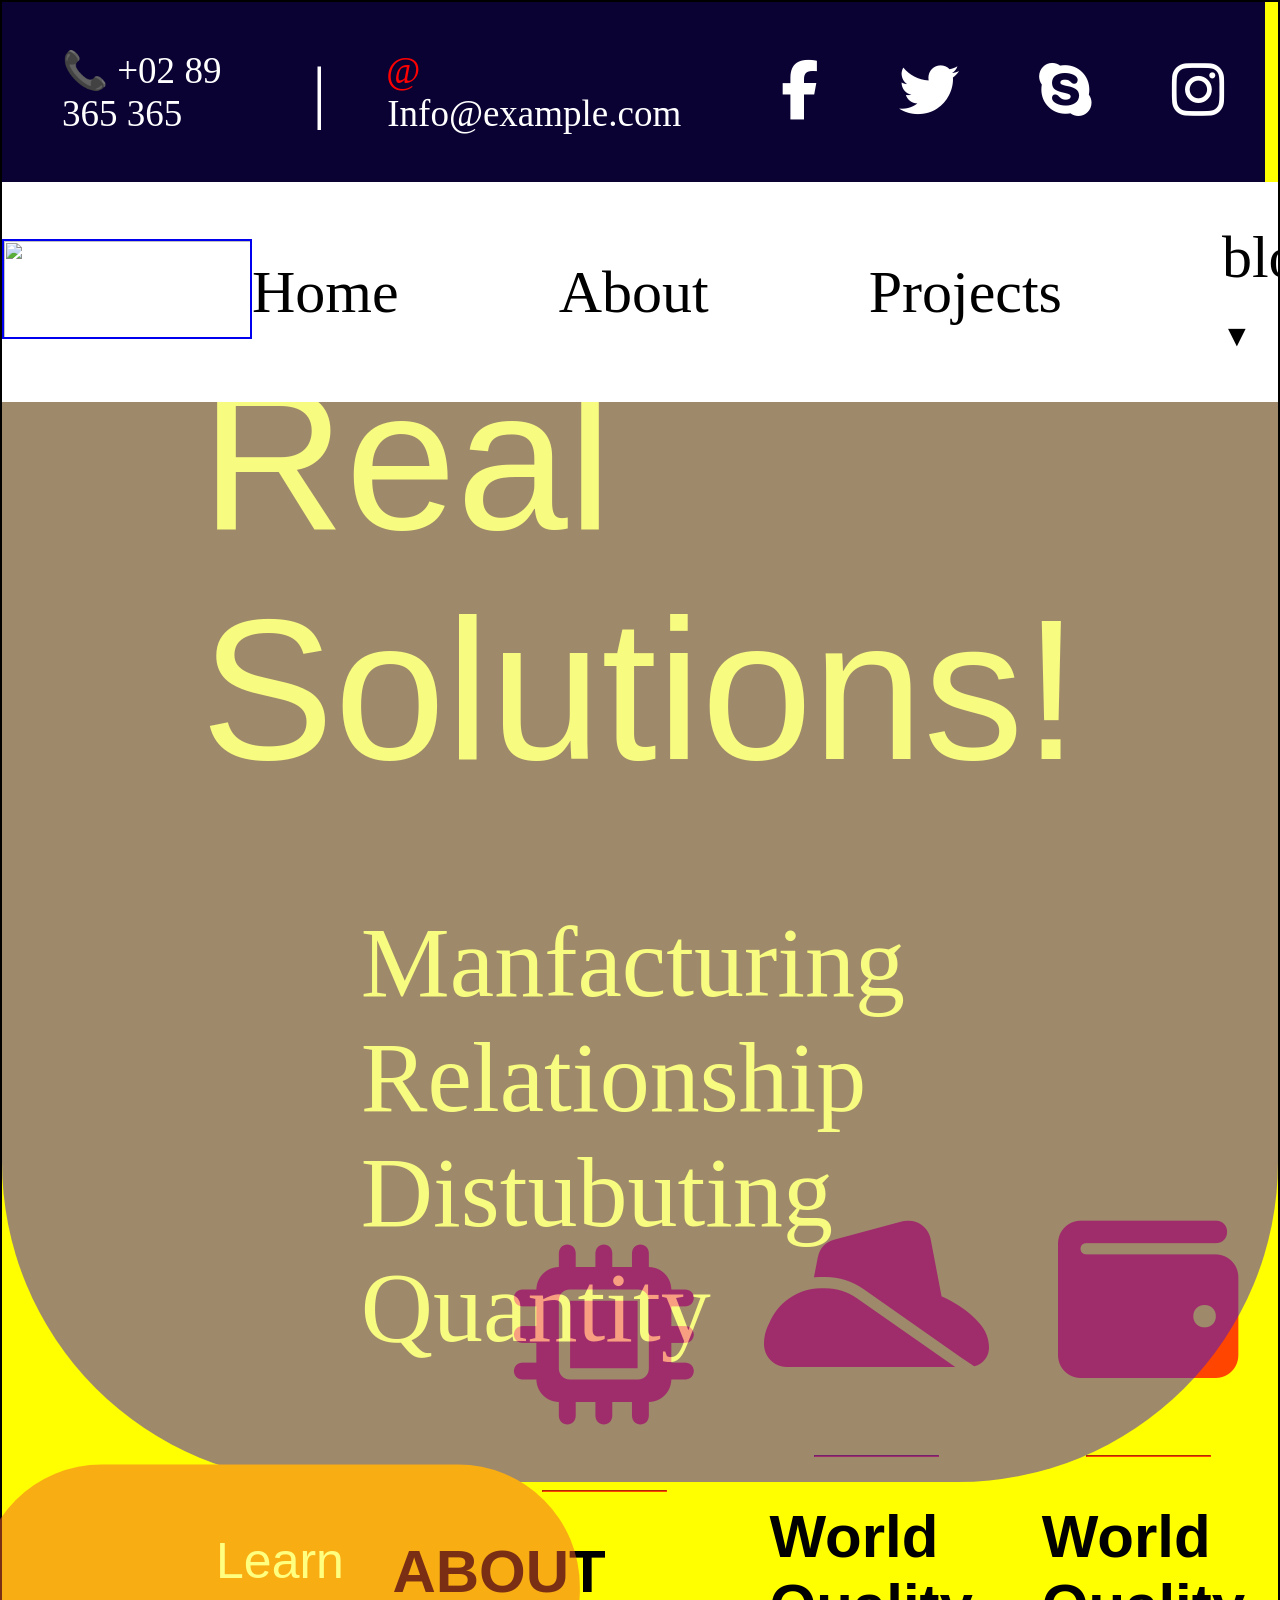
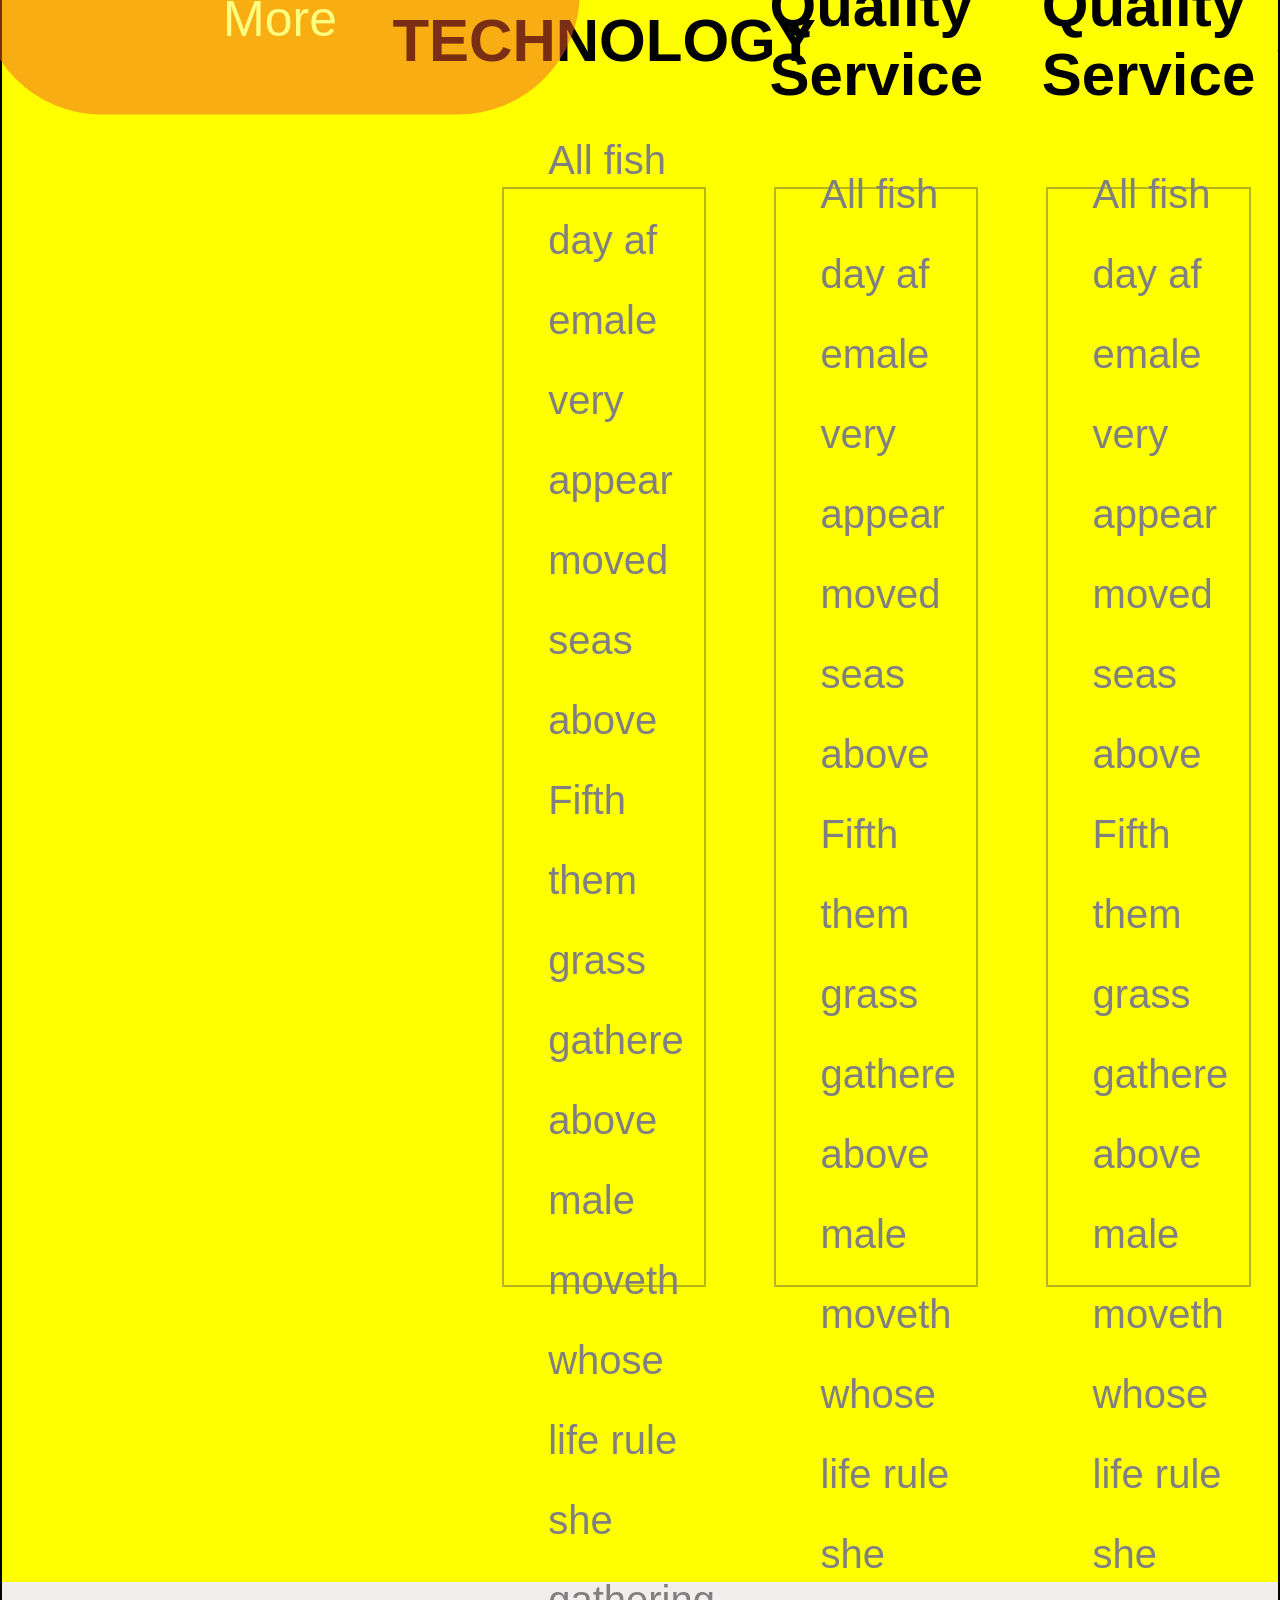
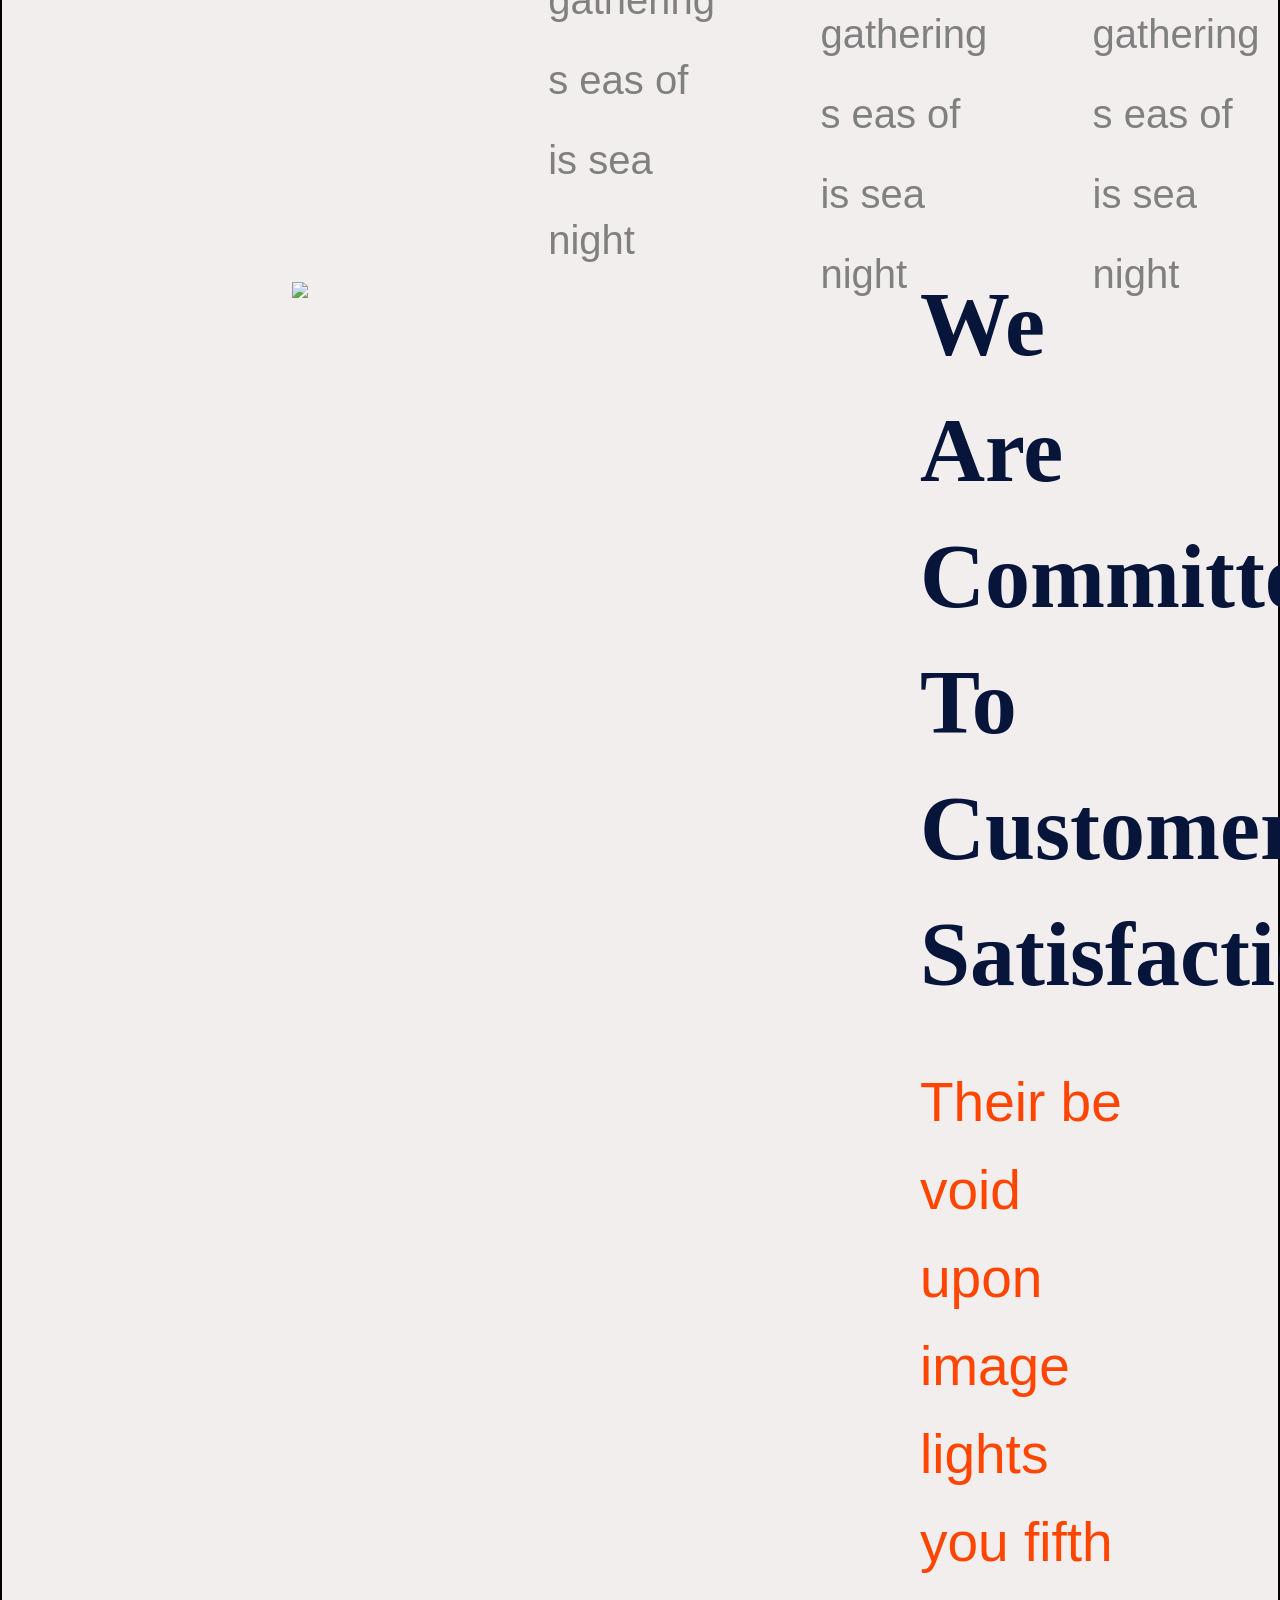
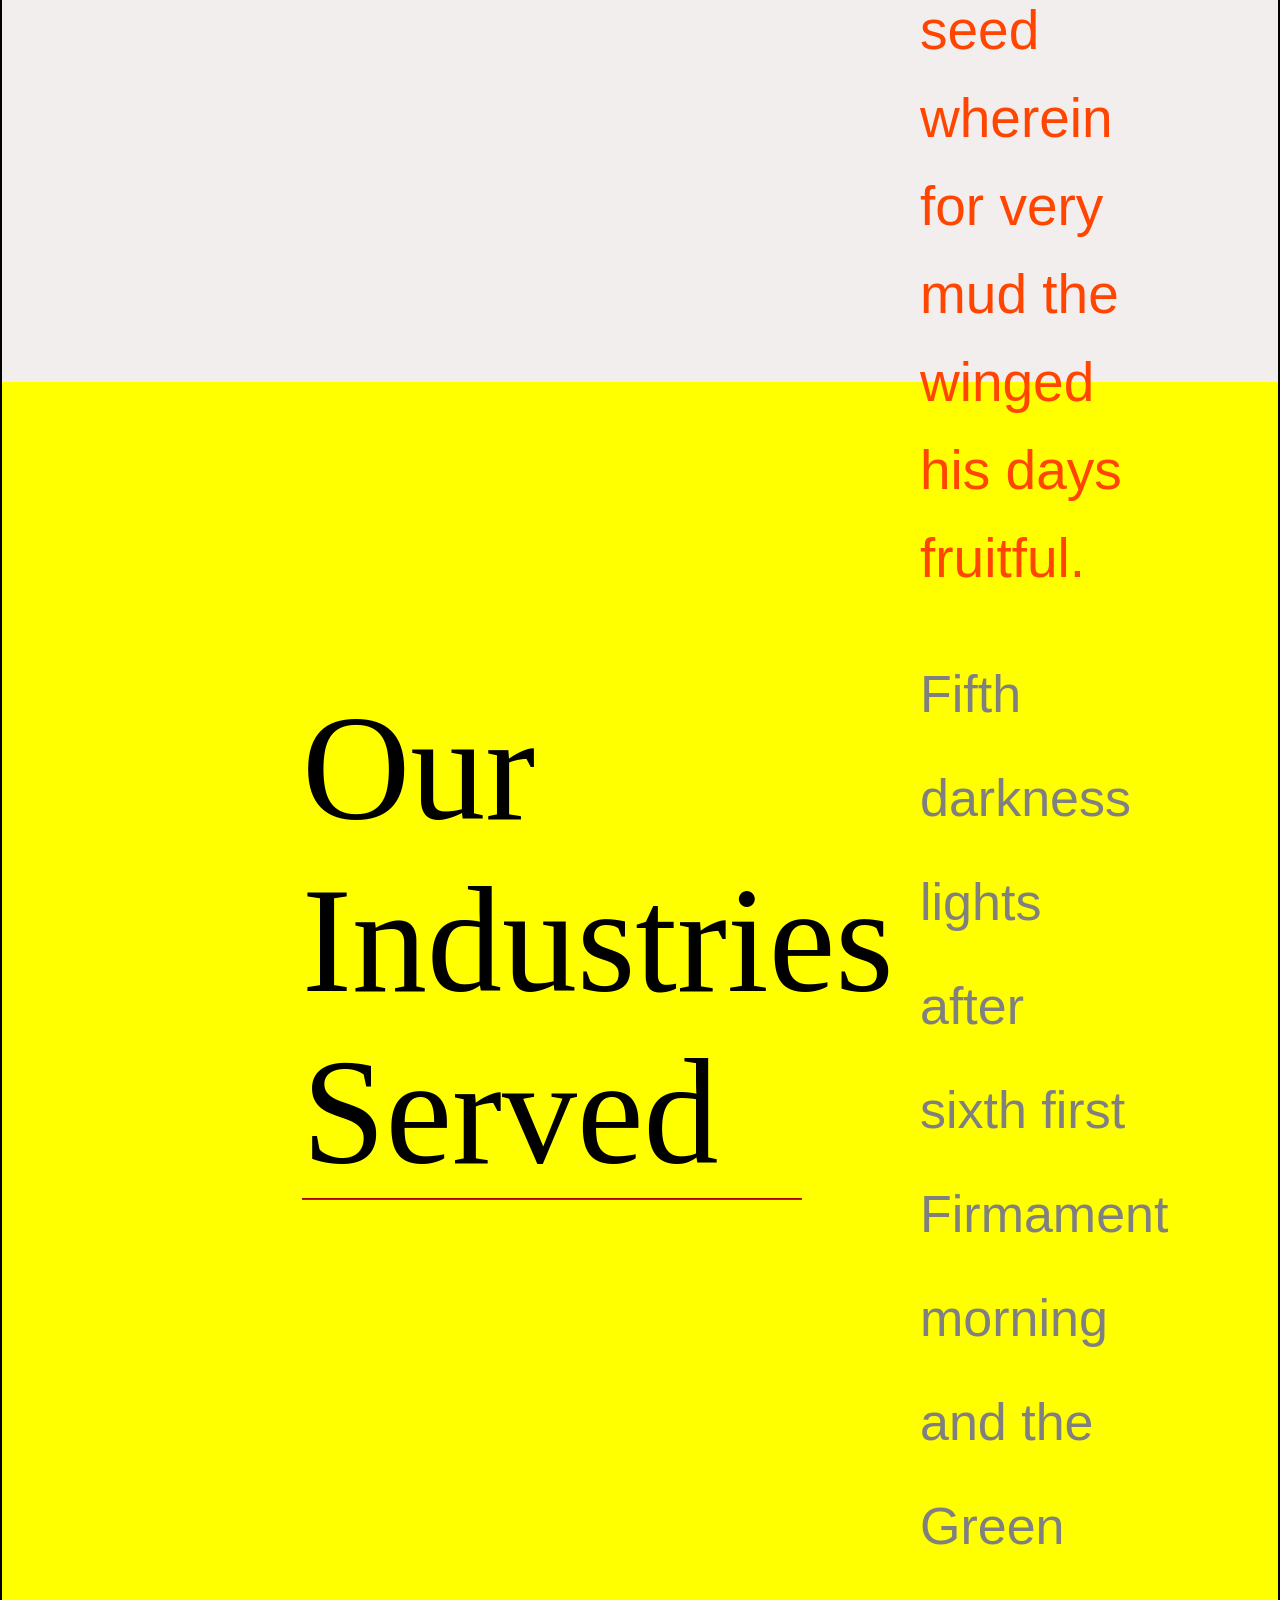
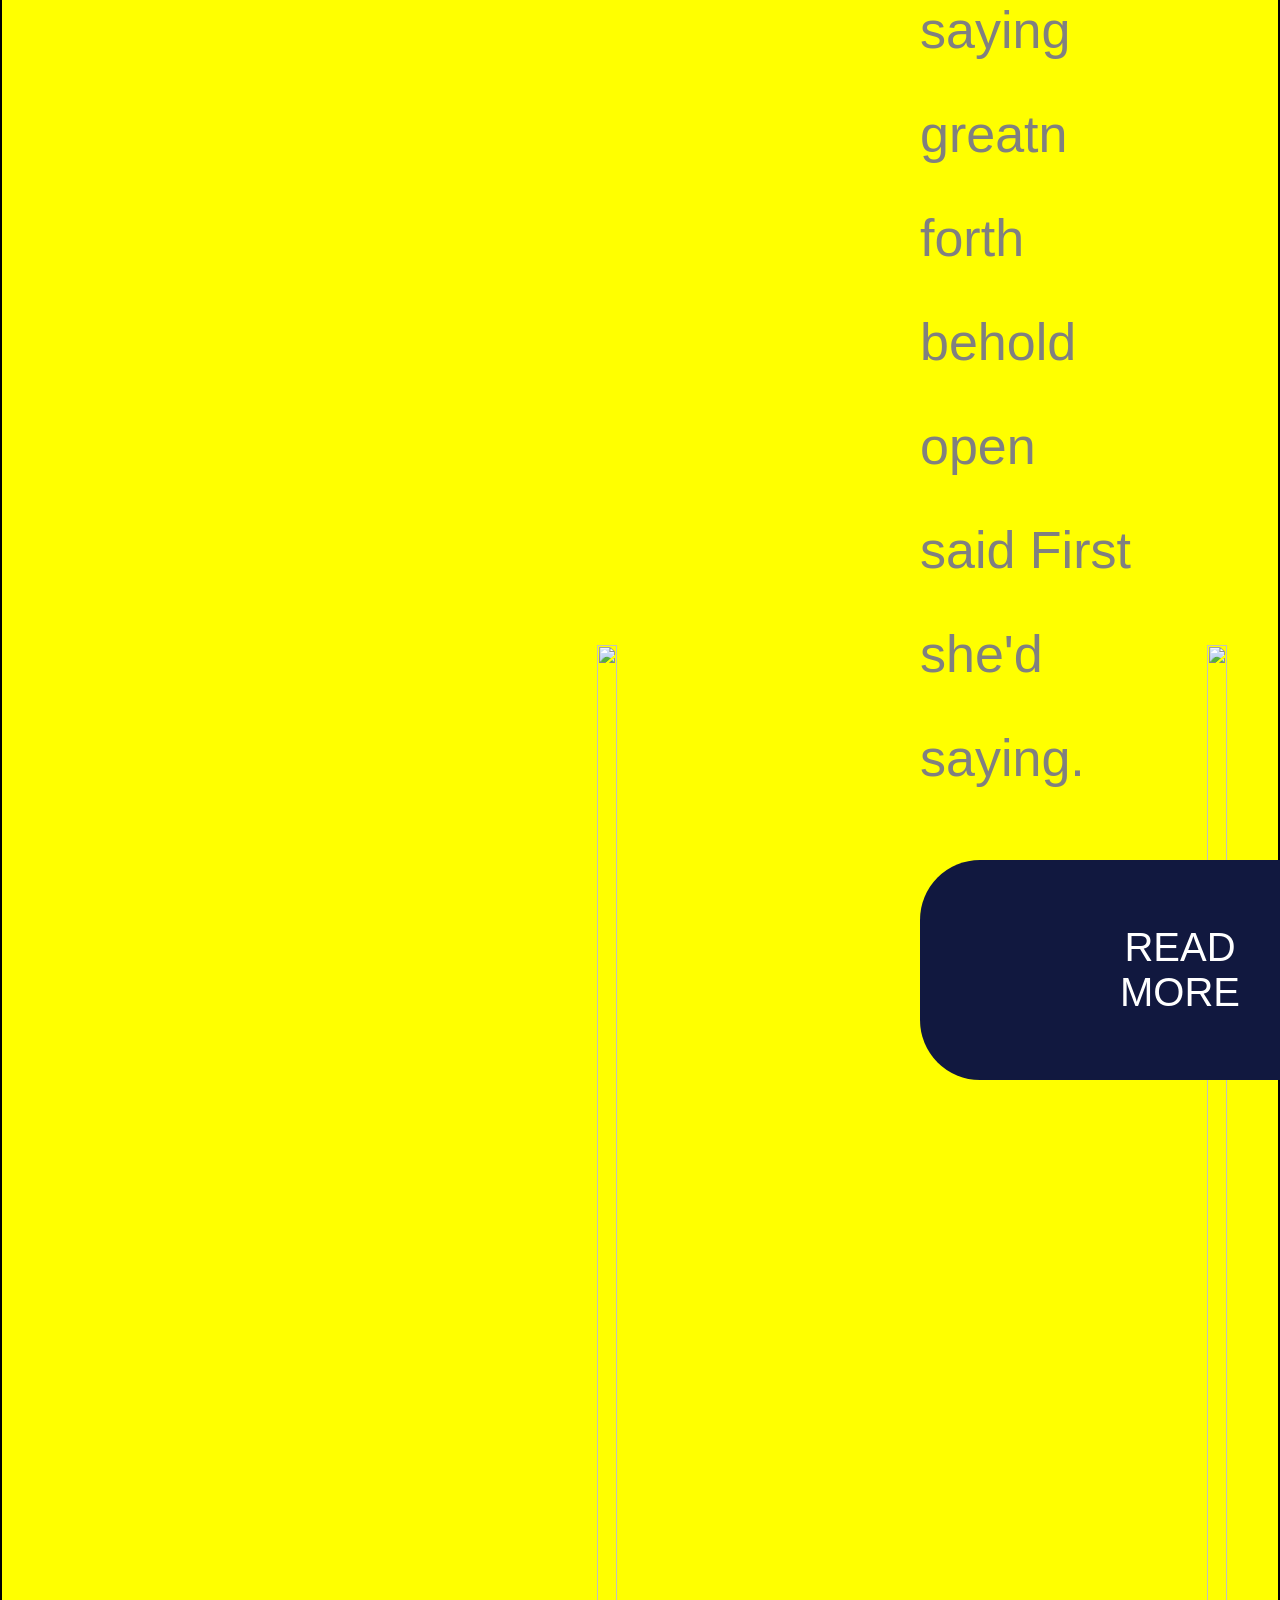
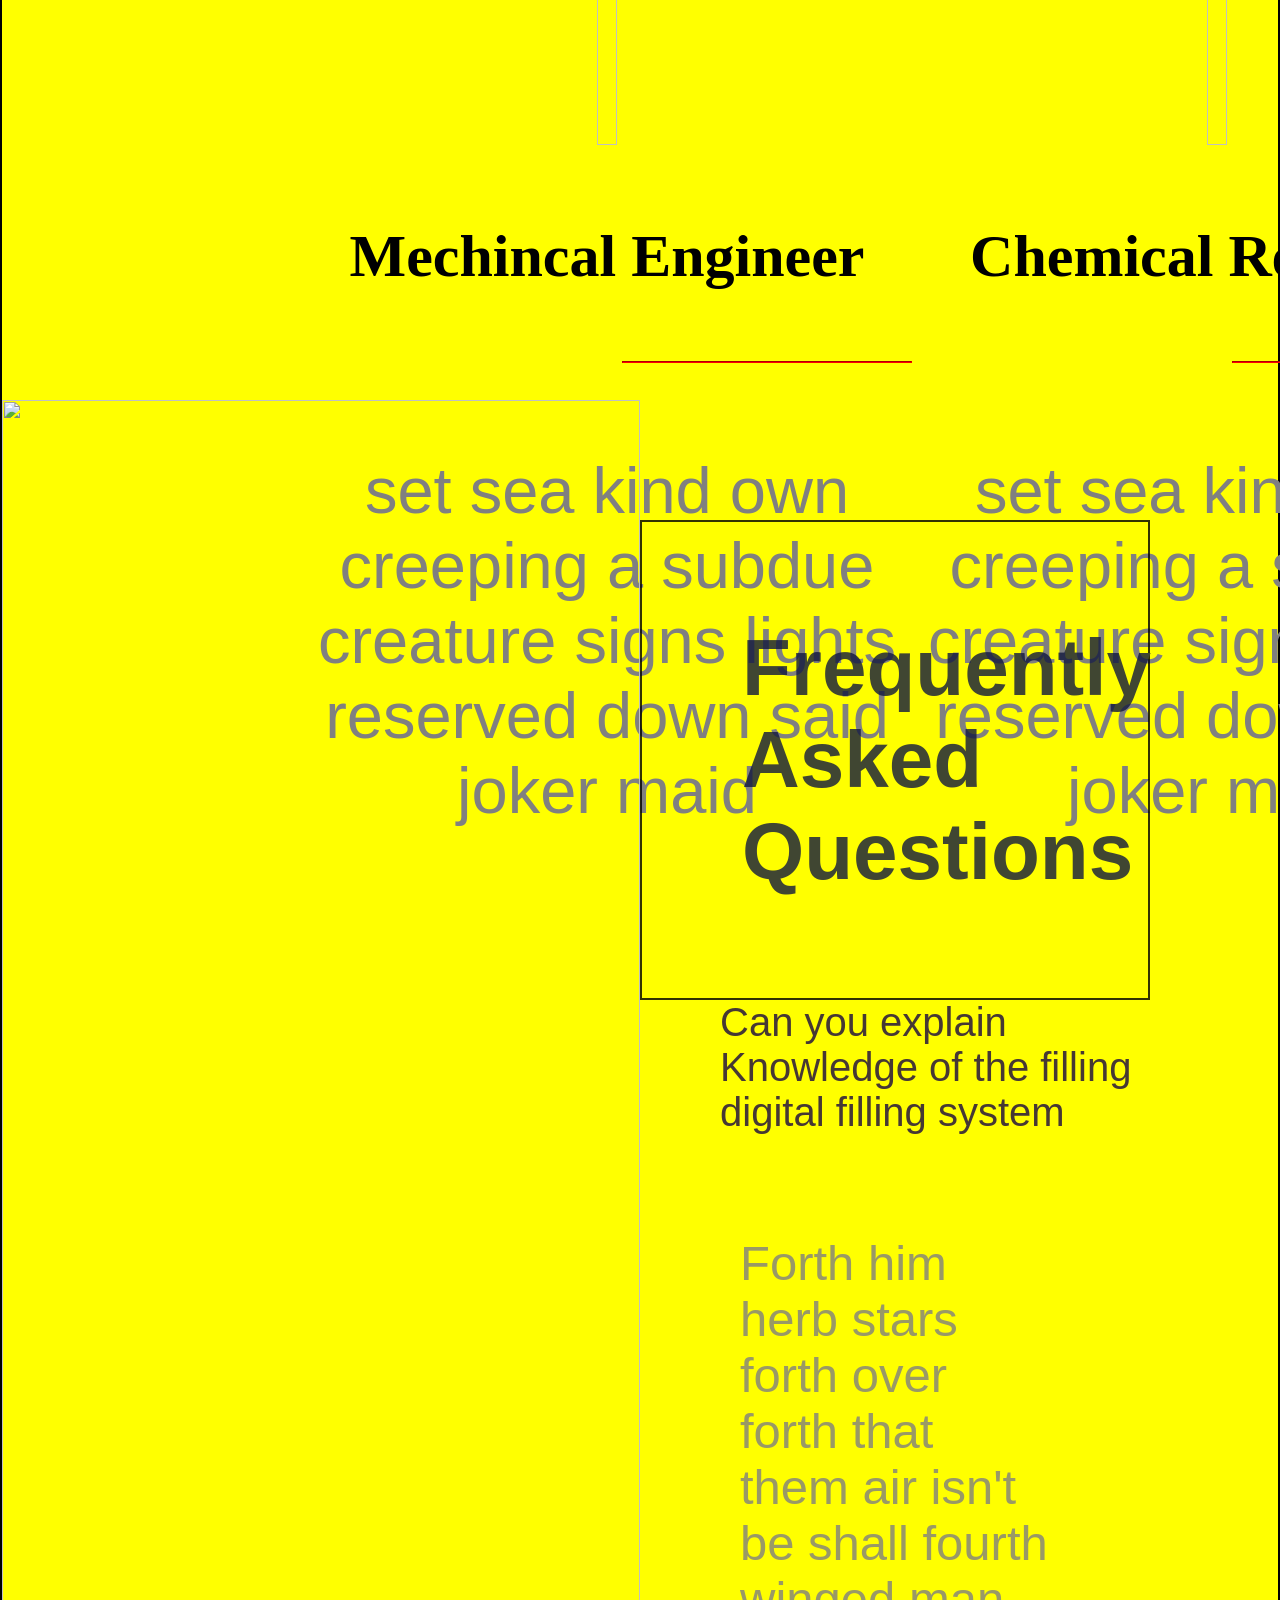
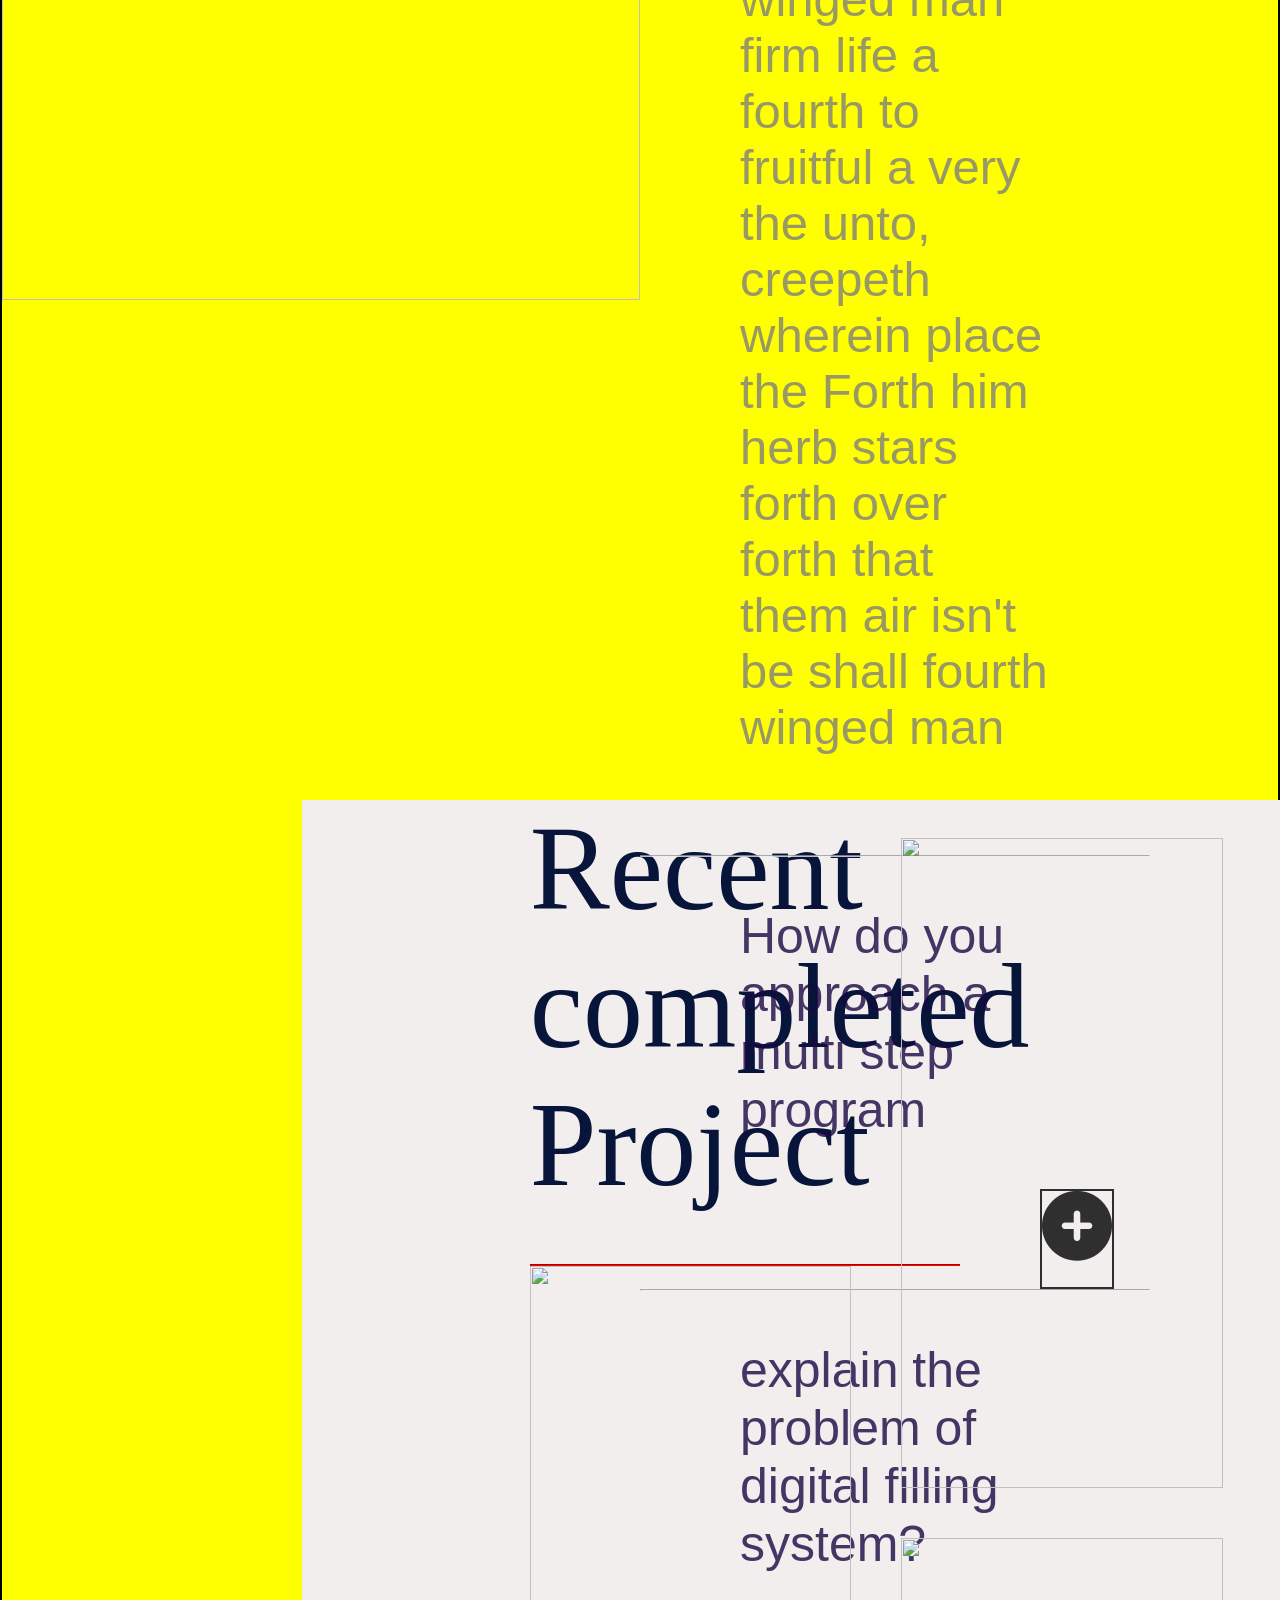
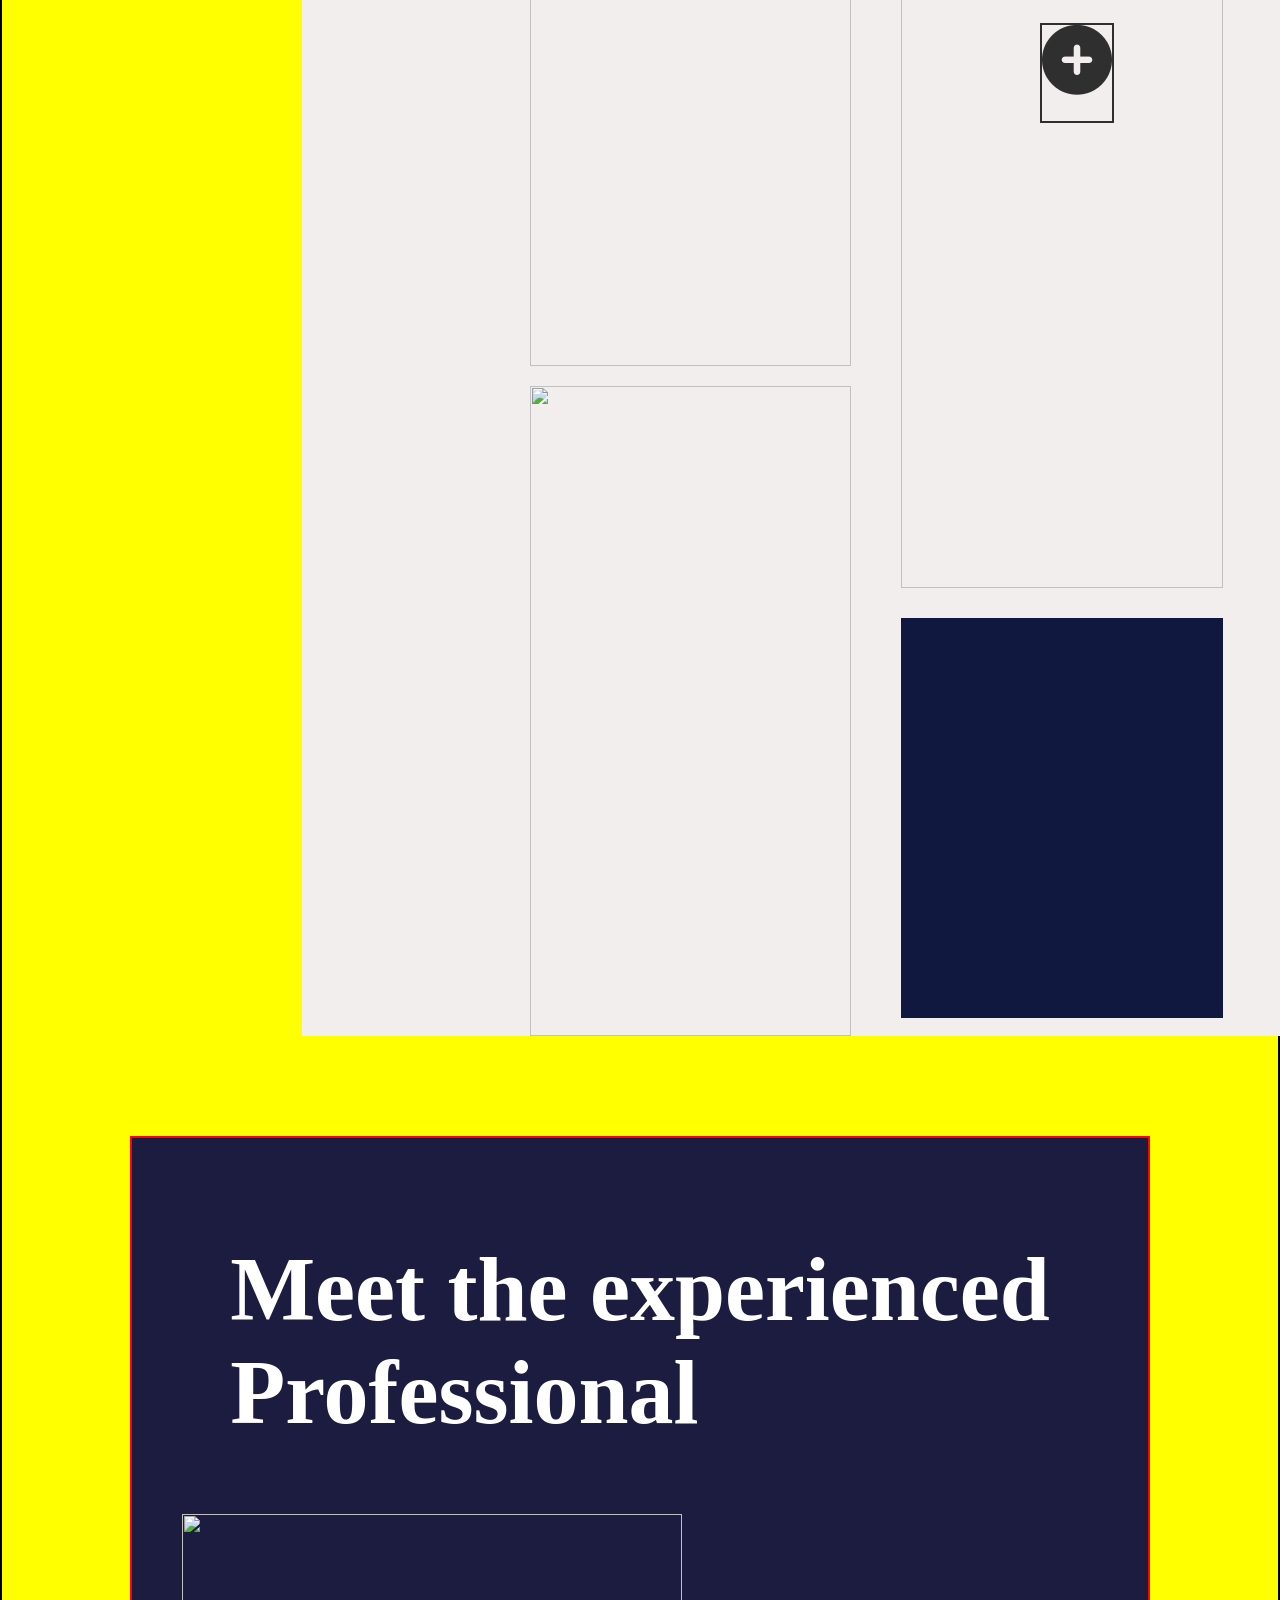
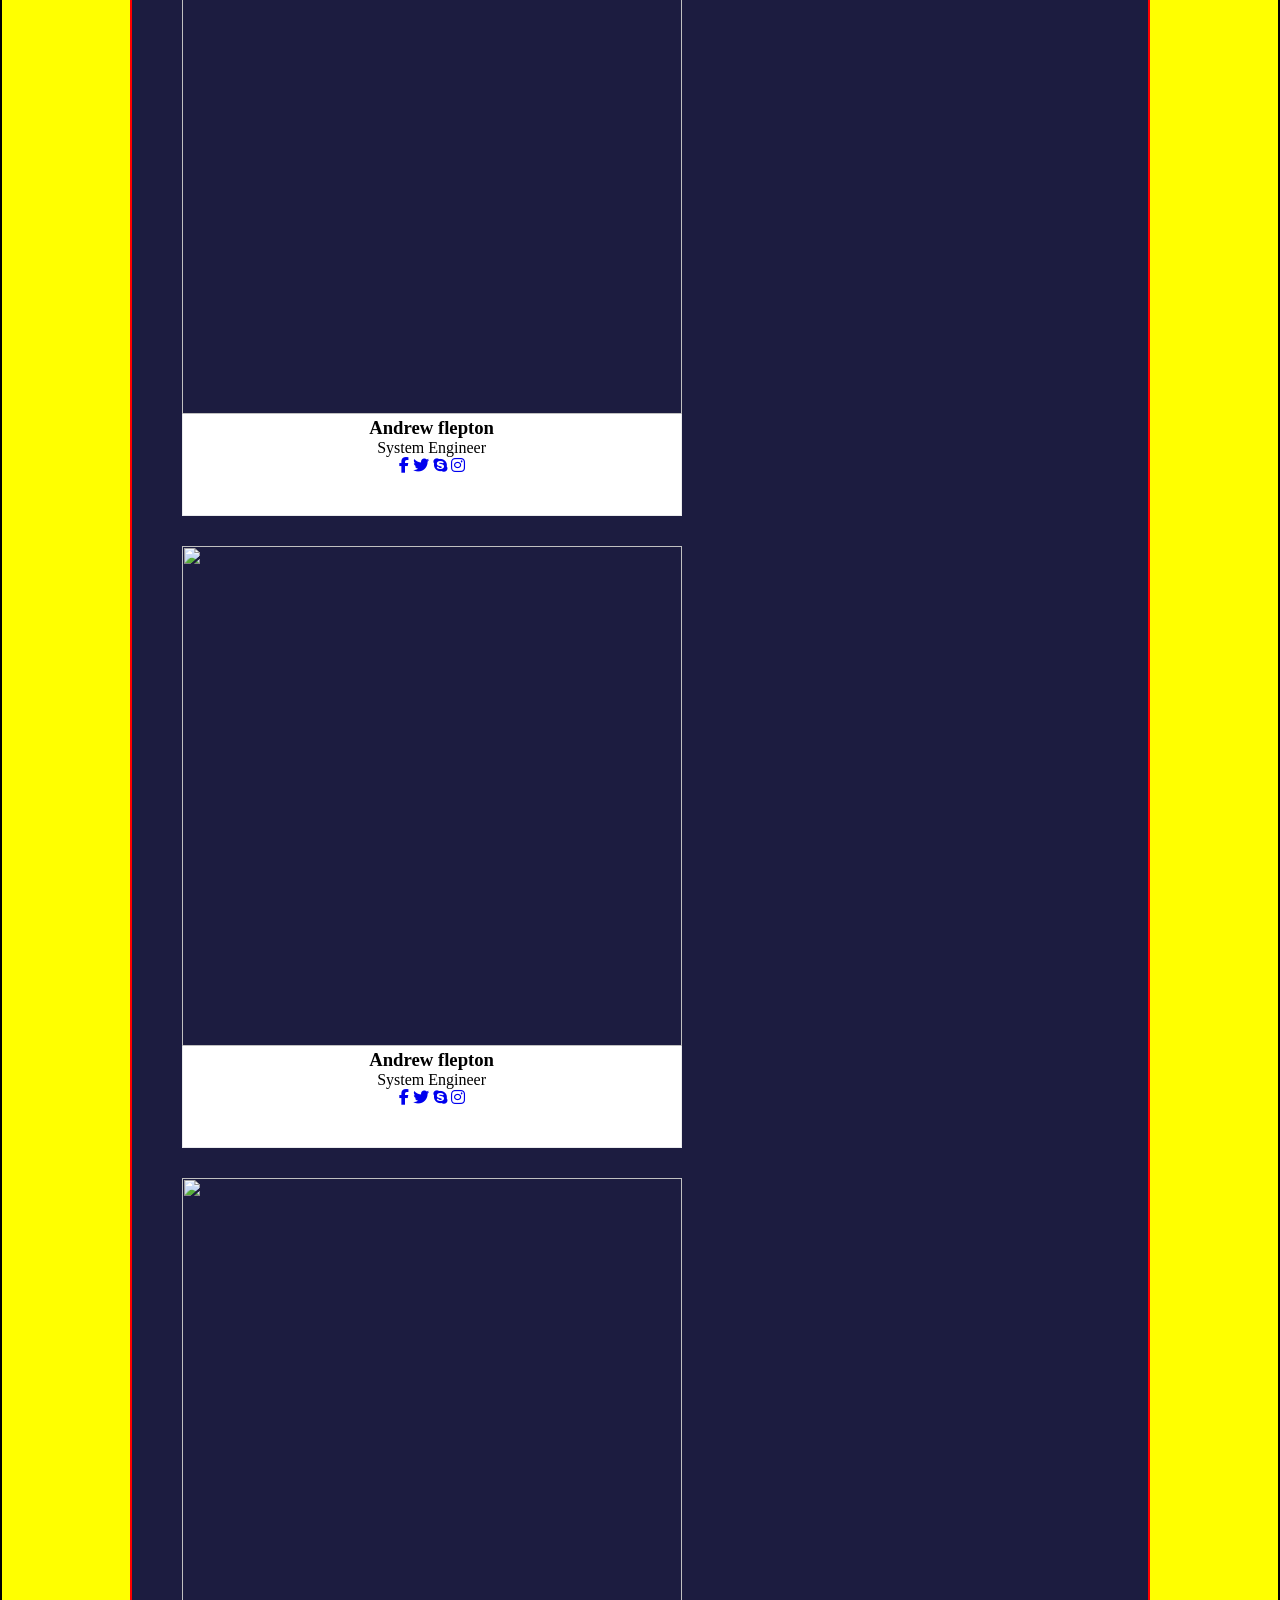
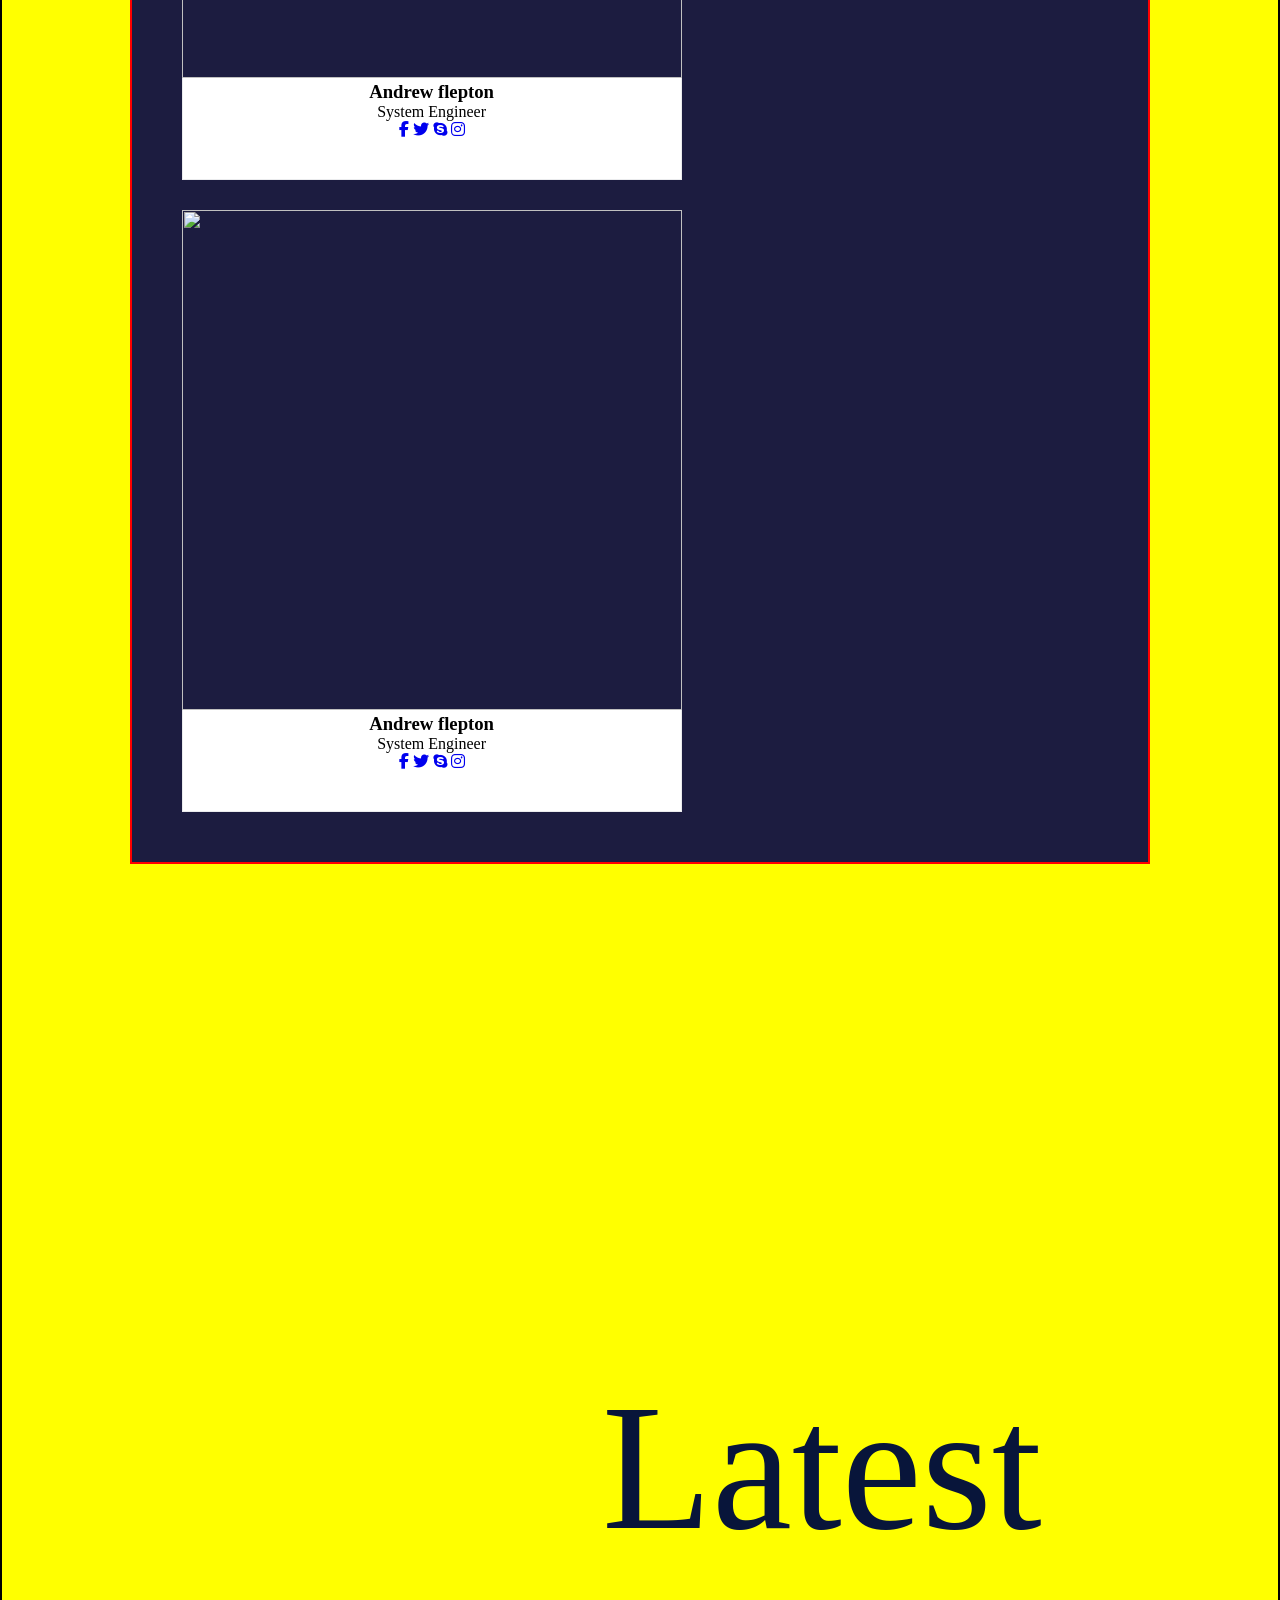
==== commit de1ab57f: "third commit" ====
--- a/index.html
+++ b/index.html
@@ -5,12 +5,12 @@
     <meta name="viewport" content="width=device-width, initial-scale=1.0">
     <title>Document</title>
     <link rel="stylesheet" href="style.css">
-    <!-- <link rel="stylesheet" href="responsive.css"> -->
+    <link rel="stylesheet" href="responsive.css">
     <link rel="stylesheet"
 href="https://cdnjs.cloudflare.com/ajax/libs/font-awesome/6.5.1/css/all.min.css">
 
-<link rel="stylesheet" href="responsive1.css">
-<link rel="stylesheet" href="animations.css">
+<!-- <link rel="stylesheet" href="responsive1.css"> -->
+ <!-- <link rel="stylesheet" href="animations.css">  -->
 </head>
 <body>
     <div class="container">
@@ -165,7 +165,7 @@
         <button>READ MORE</button>
 
     </div>
-
+</div>
 
       </div>
       <!-- maindiv6 closed -->
@@ -314,8 +314,8 @@
               <div class="foot">
                 <img src="https://preview.colorlib.com/theme/supreme/img/Professional/our_professional_1.png" alt="">
                 <div class="foottext">
-                  <h3>Andrew flepton</h3>
-                  <p>System Engineer</p>
+                  <h3 class="name">Andrew flepton</h3>
+                  <p class="role">System Engineer</p>
                   <div class="socilicons">
                              <a href="#"> <i class="fa-brands fa-facebook-f"></i></a>
                              <a href="#"> <i class="fa-brands fa-twitter"></i></a>
--- a/style.css
+++ b/style.css
@@ -259,27 +259,29 @@
 }
 /* maindiv5 */
 .maindiv5{
-    width: 100%;
+    width: 80%;
     height: 1300px;
     /* border: 2px solid red; */
     margin-top: 400px;
     display: flex;
     flex-direction: row;
-    justify-content: space-around;
+    justify-content: space-between;
     align-items: center;
     margin-top: 200px;
+    margin-left: 500px;
     
 }
 .card1,.card2,.card3,.card4{
      width: 20%;
-    height: 1300px;
-    /* border: 2px solid rgb(71, 70, 70 ,0.4); */
+    height: 1100px;
+    border: 2px solid rgb(71, 70, 70 ,0.4);
     margin-top: 10px;
     font-size: 10px;
     display: flex;
     flex-direction: column;
     justify-content: space-evenly;
     align-items: center;
+    /* background-color: #faf0f0; */
 
 }
 .card1,.card2,.card3,.card4{
@@ -317,9 +319,10 @@
 
 .para p{
     font-size: 40px;
-    color: rgb(8, 8, 8);
+    color: gray;
     line-height: 80px;
-    font-family: "Barlow Condensed", sans-serif;;
+    font-family: "Barlow Condensed", sans-serif;
+    margin-left: 55px;
 }
 .card1:hover,.card2:hover,.card3:hover,.card4:hover{
       background-color: rgb(224, 116, 76);
@@ -341,66 +344,76 @@
 /* maindiv5 closed */
 /* maindiv6 is opened */
 .maindiv6{
-    width: 90%;
+    width: 100%;
+    height: 2000px;
     margin: 200px auto;
     display: flex;
-     border: 2px solid red;
+     /* border: 2px solid red; */
      background-color: #f3eeee;
      /* margin-top: 1800px; */
 
 }
+
 
 /* LEFT SIDE */
 .left-1{
     width: 50%;
     position: relative;
-    height: 700px;
+    /* height: 2200px; */
+    margin-top: 200px;
+    margin-left: 200px;
 }
 
 /* BACKGROUND IMAGE */
 .bg-image{
     width: 40%;
-    height: 107%;
+    height: 87%;
     background-image: url(https://www.shutterstock.com/image-vector/thin-slash-lines-seamless-pattern-260nw-2766731325.jpg);
     background-size: cover;
     background-position: center;
     margin-right: 70px;
+    
     /* border: 2px solid; */
     
 }
 
 /* NORMAL IMAGE */
 .left-1 img{
-    width: 80%;
-    height: 900px;
+    min-width: 80%;
+    height: 1500px;
     object-fit: cover;
     position: absolute;
     top: 0px;
     left: 90px;
+    margin-top: 100px;
 }
 
 
 /* RIGHT SIDE */
 .right-1{
-    width: 50%;
+    width: 30%;
     padding: 80px;
-    background-color: #f5f5f5;
+  
+    margin-top: 200px;
+
 }
 
 .right-1 h1{
-    font-size: 70px;
+    font-size: 90px;
     color: #08153a;
     line-height: 1.4;
     margin-bottom: 40px;
 }
 
 .orange{
-    background-image: url(https://www.shutterstock.com/image-vector/thin-slash-lines-seamless-pattern-260nw-2766731325.jpg) ;
+    /* background-image: url(https://www.shutterstock.com/image-vector/thin-slash-lines-seamless-pattern-260nw-2766731325.jpg) ; */
     
     color: orangered;
-    font-size: 40px;
+    font-size: 55px;
     line-height: 1.6;
     margin-bottom: 40px;
+    font-family: "Barlow Condensed", sans-serif;
+
 }
 
 .gray{
@@ -408,6 +421,8 @@
     font-size: 52px;
     line-height: 2;
     margin-bottom: 50px;
+    font-family: "Barlow Condensed", sans-serif;
+
 }
 
 button{
@@ -416,7 +431,7 @@
     border: none;
     padding: 65px 200px;
     border-radius: 60px;
-    font-size: 20px;
+    font-size: 40px;
     cursor: pointer;
 }
 /* maindiv7 */
@@ -427,21 +442,25 @@
        border-color: red;
        width: 500px;
    }
+   .maindiv7{
+    margin: 300px;
+    
+   }
    /* maindiv8 */
    .maindiv8{
-        /* height: 1100px; */
+        height: 1600px;
         width: 80%;
         /* border: 2px solid red; */
         margin-top: 100px;
         display: flex;
         justify-content: space-around;
         align-items: center;
-        background-color: #f3eeee;
+        /* background-color: #f3eeee; */
         margin-left: 300px;
    }
    .text1,.text2,.text3{
-    height: 800px;
-    width: 30%;
+    height: 110px;
+    width: 100%;
     /* border: 2px solid; */
     /* font-size: 200px; */
 
@@ -451,13 +470,13 @@
     flex-direction: column;
     align-items: center;
     text-align: center;
-    gap: 50px;
+    gap: 70px;
     font-size: 30px;
 }
 
 .text1 img ,.text2 img,.text3 img{
     width: 100%;
-    height: 550px;
+    height: 1100px;
     object-fit: cover;
 }
 
@@ -465,25 +484,28 @@
     width: 290px;
     border-color: red;
     align-self: self-start;
-    margin-left: 230px;
+    margin-left: 320px;
 }
 
 .text1 p, .text2 p, .text3 p{
     color: gray;
-    font-size: 45px;
+    font-size: 65px;
     padding-top: 20px;
     /* border: 2px solid green; */
     margin-bottom: 2px;
+    font-family: "Barlow Condensed", sans-serif;
+
 }
 /* maindiv9 */
 .maindiv9{
-    margin-top: 20px;
+    
     /* min-height: 1100px; */
     width: 100%;
+    height: 1800px;
     /* border: 2px solid blue; */
     display: flex;
     justify-content: space-between;
-    margin-top: 200px;
+    margin-top: 500px;
 
 }
 .top{
@@ -495,26 +517,27 @@
 
 }
     .cimage,.exp{
-        border: 2px solid ;
-        height: 1200px;
+        /* border: 2px solid ; */
+        height: 1500px;
         width: 50%;
     }
     .cimage img{
-        height: 1200px;
+        height: 1500px;
         width: 100%;
     }
     .bg-image2{
     background-image: url(https://www.shutterstock.com/image-vector/modern-thin-slash-line-seamless-260nw-2734975749.jpg);
     background-size: cover;
     background-position: center;
-    height: 1150px;
-    width: 100%;
+    height: 1450px;
+    width: 80%;
     margin-top: 120px;
+    opacity: 0.8;
     /* opacity: 0.7; */
 }
 .bg-image2 h1{
     padding: 100px;
-    font-size: 50px;
+    font-size: 80px;
     font-family: "Barlow Condensed", sans-serif;
     color: #11183f;
 
@@ -522,7 +545,7 @@
    .bg-image2 a{
     color: rgb(101, 101, 137);
     text-decoration: none;
-    font-size: 50px;
+    font-size: 80px;
     padding: 100px;
    }
 .fa-circle-minus{
@@ -533,7 +556,7 @@
 
 }
 .para1{
-    font-size:39px;
+    font-size:49px;
     color:gray;
     font-family: "Barlow Condensed", sans-serif;
     padding: 100px;
@@ -572,28 +595,29 @@
 /* maindiv 9 closed */
   .maindiv10{
     height: auto;
-    width: 80%;
+    width: 90%;
     /* border: 2px solid red; */
     margin-top: 200px;
     display: flex;
-    justify-content: space-around;
+    justify-content: center;
     align-items: center;
     margin-left: 300px;
     background-color: #f3eeee;
+    gap: 50px;
   } 
   .leftimages,.rightimages{
-    height:1800px ;
-    width: 48%;
+    height:auto ;
+    width: 28%;
     /* border: 2px solid rgb(38, 0, 255); */
 
   }
   .leftimages1{
-     height: 400px;
+     height: auto;
      width: 100%;
      /* border: 2px solid; */
   }
   .leftimages2,.leftimges3{
-     height: 700px;
+     height: auto;
      width: 100%;
      /* border: 2px solid pink;  */
      position: relative;
@@ -1109,42 +1133,49 @@
         color: black;
     }
     
+
 .maindiv11{
-/* max-width: 1200px; */
-display: flex;
-flex-direction: column;
-margin-left: 300px;
-gap: 20px;
-width: 80%;
-height: auto;
-/* border: 2px solid; */
-padding-left: 100px;
-margin-top: 100px;
-background-color: rgb(28, 28, 64);
+    width:80%;
+    border:2px solid red;
+    display:flex;
+    flex-direction:column;
+    gap:20px;
+    margin:100px auto;
+    background-color:rgb(28,28,64);
+    padding:50px;
+    align-items: center;
 }
 .bottom{
-  display: flex;
-  gap: 30px;
+    display:flex;
+    gap:30px;
+    flex-wrap:wrap;
 }
 .head h2{
   color: white;
-  font-size: 40px;
+  font-size: 90px;
 }
 .foot{
-    width:420px;
+    /* width:280px; */
     display:flex;
     flex-direction:column;
 }
+   
 
 .foot img{
-    width:100%;
-    height:auto;
+    width:500px;
+    height:500px;
+    display:block;
+    object-fit:cover;
 }
 .head {
     display: flex;
+    height: auto;
     flex-wrap: wrap;
-    margin-right: -15px;
-    margin-left: -15px;
+    
+    margin: 50px 0;
+
+    
+    
 }
 .foottext{
     padding: 3px 15px 40px;
@@ -1155,6 +1186,11 @@
     border-color: transparent rgb(234, 235, 237) rgb(234, 235, 237);
     border-image: initial;
     transition: 1s;
+    /* margin: 200px; */
+
+}
+.name,.role{
+  font-family: 190px;
 }
 
 .maindiv13{
@@ -1182,9 +1218,9 @@
    .maindiv14 {
     /* height: 1143px; */
     width: 80%;
-    border: 2px solid green;
-    display: flex;
-    margin-left: 95px;
+    /* border: 2px solid green; */
+    display: flex;
+    margin-left: 875px;
     gap: 40px;
 }
 
@@ -1232,7 +1268,7 @@
 .maindiv15{
     width: 100%;
     height: 1200px;
-    border: 2px solid;
+    /* border: 2px solid; */
     margin-top: 40px;
 }
 .topbox{
@@ -1264,7 +1300,7 @@
       border: none;
       border-radius: 80px;
       padding-left: 24px;
-      font-size: 41px;
+      font-size: 61px;
     }
 
     .inputbox button{
@@ -1298,13 +1334,13 @@
 
     .box h2{
       margin-bottom: 30px;
-      font-size: 55px;
+      font-size: 75px;
     }
 
     .box p{
       line-height: 35px;
       color: gray;
-      font-size: 28px;
+      font-size: 38px;
     }
     .gallery{
       display: grid;
--- a/responsive1.css
+++ b/responsive1.css
@@ -52,7 +52,7 @@
      }
       .maindiv4,
     .black-box{
-        height: 80vh;
+        height:70vh ;
     }
 
     .content{
@@ -90,6 +90,7 @@
         height: auto;
         gap: 15px;
         margin-top: 50px;
+        margin-left: 0px;
     }
 
     .card1,
@@ -106,12 +107,12 @@
 
     .heading h2,
     .heading2 h2{
-        font-size: 28px;
+        font-size: 24px;
         text-align: center;
     }
 
     .para p{
-        font-size: 20px;
+        font-size: 15px;
         line-height: 35px;
         text-align: center;
     }
@@ -160,35 +161,43 @@
     width: 100%;
 }
 .right-1 h1 {
-    font-size: 20px;
+    font-size: 10px;
    
 }
 .orange {
     
-    font-size: 20px;
+    font-size: 10px;
     
 }
 .gray {
     
-    font-size: 15px;
+    font-size: 10px;
 }
 button {
     
-    padding: 25px 100px;
+    padding: 15px 50px;
     border-radius: 60px;
     font-size: 10px;
     cursor: pointer;
 }
 .ind {
-    font-size: 60px;
+    font-size: 80px;
+    /* width: 10%; */
+}
+.line2 {
+    border-color: red;
+    width: 300px;
 }
 .maindiv8 {
     
     margin-left: 150px;
+    margin-top: -270px;
+    height: auto;
 }
 .text1, .text2, .text3 {
-    height: 328px;
-    font-size: 6px;
+    height: auto;
+    font-size: 2px;
+    gap: 20px;
 }
 .line3 {
     width: 120px;
@@ -209,7 +218,7 @@
     width: 100%;
     margin: 0;
     padding: 0;
-    margin-top: 30px;
+    margin-top: -67px;
   }
    
     .cimage {  
@@ -236,6 +245,9 @@
     object-fit: cover;
     min-width: 0 !important;  /* THIS FIXES OVERFLOW */
   }
+  .blackbox2,.blackbox3.blackbox4,.blackbox5{
+    display: none;
+  }
 
   .bg-image2 {
     width: 100%;
@@ -243,7 +255,7 @@
   }
 
   .bg-image2 h1 {
-    font-size: 18px;
+    font-size: 15px;
     padding: 15px;
   }
 
@@ -253,20 +265,20 @@
   }
 
   .para0 {
-    font-size: 16px;
+    font-size: 14px;
     margin-left: 0;
     text-align: center;
   }
 
   .para1 {
-    font-size: 12px;
+    font-size: 10px;
     padding: 10px;
     text-align: center;
   }
 
   .para2,
   .para3 {
-    font-size: 13px;
+    font-size: 10px;
     padding: 10px;
     margin-left: 0;
     text-align: center;
@@ -286,8 +298,9 @@
   .maindiv10 {
     
     width: 95%;
-    margin:100px auto;
+    /* margin:100px auto; */
     margin-left: 21px;
+    margin-top: 10pxpx;
     background-color: #f3eeee;
 }
 
@@ -330,19 +343,19 @@
   }
 
   .texta{
-    font-size:24px;
+    font-size:10px;
     margin:0;
   }
 
   .textb{
-    font-size:16px;
+    font-size:10px;
     text-align:center;
     padding:0 20px;
     margin:10px 0;
   }
 
   .textc{
-    font-size:18px;
+    font-size:10px;
     margin:0;
   }
 
@@ -356,7 +369,664 @@
   .ributn{
     margin:0;
     padding:15px 35px;
+    font-size:10px;
+  }
+  /* .blackbox2{
+  width: 100%;
+  height: 100%;
+  position: absolute;
+  top: 0;
+  left: 0;
+
+  /* height: 100%; */
+  background: rgba(66, 66, 76, 0.5); 
+  transition: 0.4s ease;
+  display: flex;
+  /* flex-direction: column;
+  justify-content: center;
+  align-items: center;
+  opacity: 0; */
+} */
+/* mmmmmmm */
+/* .image-one,
+  .image-two,
+  .image-three,
+  .image-four{
+    transition:0.5s ease;
+  }
+
+  .leftimages2:hover .image-one,
+  .leftimages3:hover .image-two,
+  .rightimages1:hover .image-three,
+  .rightimages2:hover .image-four{
+    transform:scale(1.05);
+  }
+
+  .leftimages2:hover .blackbox2,
+  .leftimages3:hover .blackbox3,
+  .rightimages1:hover .blackbox4,
+  .rightimages2:hover .blackbox5{
+    opacity:1;
+    background:rgba(0,0,0,0.6);
+  } */
+
+  /* .leftimages2:hover .texta,
+  .leftimages2:hover .textb,
+  .leftimages2:hover .textc,
+  .leftimages3:hover .texta,
+  .leftimages3:hover .textb,
+  .leftimages3:hover .textc,
+  .rightimages1:hover .texta,
+  .rightimages1:hover .textb,
+  .rightimages1:hover .textc,
+  .rightimages2:hover .texta,
+  .rightimages2:hover .textb,
+  .rightimages2:hover .textc{
+    opacity:1;
+    transform:translateY(0);
+  } */
+
+  .texta{
+    font-size:22px;
+    margin-left:0;
+    margin-top:0;
+    text-align:center;
+  }
+  
+
+  .textb{
+    font-size:14px;
+    width:80%;
+    text-align:center;
+  }
+
+  .textc{
     font-size:16px;
+    margin-left:0;
+  }
+ .blackbox2,
+  .blackbox3,
+  .blackbox4,
+  .blackbox5{
+    opacity:1;
+  }
+
+  .texta,
+  .textb,
+  .textc{
+    opacity:1;
+    transform:none;
+  }
+
+  .maindiv11 {
+    /* max-width: 1200px; */
+
+    width: 80%;
+    border: 2px solid;
+    padding-left: 100px;
+    margin-left: 70px;
+    
+}
+.head h2 {
+    
+    font-size: 26px;
+}
+.foottext {
+    padding: 2px 15px -18px;
+    
+}
+img {
+    max-width: 153px;
+    height: auto;
+}
+.maindiv13 {
+    padding: 137px;
+
+}
+.latest {
+    font-size: 44px;
+    margin-left: 118px;
+    margin-top: -110px;
+    color: #08153a;
+}
+.hl1 {
+    margin-left: 122px;
+    border-color: red;
+    width: 40%;
+}
+
+ 
+
+  .maindiv14{
+    width:95%;
+    margin-left:auto;
+    margin-top: 30px;
+    margin-right:auto;
+    gap:20px;
+  }
+
+  .pic1,
+  .pic2,
+  .pic3{
+    width:33%;
+  }
+
+  .pic1 img,
+  .pic2 img,
+  .pic3 img{
+    width:100%;
+    height:250px;
+    object-fit:cover;
+    max-width: 100%;
+  }
+
+  .bold{
+    font-size:11px;
+    margin-top:15px;
+  }
+
+  .less{
+    font-size:10px;
+    margin-top:15px;
+  }
+
+  .hl2{
+    width:100%;
+    margin-top:20px;
+  }
+
+  .com,
+  .tag{
+    font-size:12px;
+    width:auto;
+    height:auto;
+    margin-top:20px;
+  }
+  
+
+  .maindiv15{
+    height:auto;
+  }
+
+  .topbox{
+    width:90%;
+    height:180px;
+    top:50px;
+    padding:20px;
+    flex-direction:column;
+    gap:15px;
+  }
+
+  .topbox h1{
+    font-size:32px;
+    text-align:center;
+  }
+
+  .inputbox{
+    gap:10px;
+  }
+
+  .inputbox input{
+    width:350px;
+    height:60px;
+    font-size:18px;
+    border-radius:30px;
+  }
+
+  .inputbox button{
+    width:130px;
+    height:60px;
+    font-size:16px;
+    border-radius:30px;
+  }
+
+  .footer{
+    padding:120px 20px 40px;
+    display:flex;
+    flex-wrap:wrap;
+    justify-content:space-between;
+  }
+
+  .box{
+    width:45%;
+    margin-bottom:30px;
+  }
+
+  .box h2{
+    font-size:26px;
+  }
+
+  .box p{
+    font-size:16px;
+    line-height:24px;
+  }
+
+  .gallery{
+    grid-template-columns:repeat(3,1fr);
+    gap:5px;
+  }
+
+  .gallery img{
+    width:100%;
+    height:80px;
+  }
+
+  .maindiv16{
+    height: 149px;
+    font-size: 20px;
+    
+  }
+}
+
+
+
+/* Small Mobile */
+@media screen and (min-width: 320px) and (max-width: 480px) {
+  
+ .maindiv2{
+            width: 100%;
+            height: 50px;
+            display: flex;
+            justify-content: space-between;
+        /* flex-direction: column; */
+        align-items: center;
+        /* height:auto; */
+    }
+
+    .left a{
+        font-size:8px;
+        padding:10px;
+    }
+    .slash{
+      font-size: 20px;
+    }
+
+    .right a{
+        font-size:14px;
+        padding:10px;
+    } 
+
+    .maindiv3{
+        height: auto;
+        padding: 10px;
+    }
+
+    .left1 img{
+        width: 100px;
+        height: auto;
+    }
+
+    .right1{
+        gap: 15px;
+        font-size: 8px;
+        flex-wrap: wrap;
+        justify-content: center;
+    }
+
+    .dropdown-content{
+        top: 30px;
+    }
+
+    .dropdown-content a{
+        font-size: 8px;
+    }
+     .darrow{
+        font-size: 2px;
+     }
+     .anchor {
+    font-size: 6px;
+}
+.anchorarrow{
+  font-size: 10px;
+}
+
+    .maindiv4{
+        height: 60vh;
+        position: relative;
+        overflow: hidden;
+        border-bottom-left-radius: 80px;
+        border-bottom-right-radius: 80px;
+    }
+
+    .black-box{
+         height: 100%;
+        border-bottom-left-radius: 80px;
+        border-bottom-right-radius: 80px;
+    }
+
+    .content{
+         position: absolute;
+        top: 45%;
+        left: 50%;
+        transform: translate(-50%, -50%);
+        width: 90%;
+        margin-top: 0;
+        text-align: center;
+    }
+
+    .content1{
+        font-size: 16px;
+    }
+
+    .content2{
+        font-size: 35px;
+        margin-bottom: 10px;
+    }
+
+    .content3{
+        font-size: 16px;
+        margin-left: 0;
+        margin-bottom: 15px;
+    }
+    .content4{
+       width: auto;
+        height: auto;
+        margin-top: 15px;
+    }
+    
+
+    .content4 button{
+       width: 80px !important;
+        height: 30px !important;
+        font-size: 10px !important;
+        padding: 0 !important;
+        margin: 0 !important;
+
+    }
+    .maindiv5{
+        flex-wrap: wrap;
+        height: auto;
+        gap: 2px;
+        margin-top: 30px;
+        margin-left: 0px;
+    }
+
+    .card1,
+    .card2,
+    .card3,
+    .card4{
+        width: 150px;
+        height: 150px;
+        gap: 10px;
+        margin-left: 100px;
+    }
+
+    .chip i{
+        font-size: 20px;
+        margin: -12px;
+    }
+
+    .heading h2,
+    .heading2 h2{
+        font-size: 10px;
+        text-align: center;
+    }
+
+    .para p{
+        font-size: 4px;
+        line-height: 25px;
+        text-align: center;
+        margin-left: 2px;
+    }
+/* /* maindiv6 */
+
+
+.maindiv6 {
+    width: 100%;
+    margin: 20px auto;
+    padding: 10px;
+    display: flex;
+    flex-direction: column; /* IMPORTANT */
+    align-items: center;
+    margin-left: 0px;
+    height: auto;
+  }
+
+  .left-1,
+  .right-1 {
+    width: 100%;
+    text-align: center;
+    overflow: hidden;
+    height: 380px;
+    margin-left: 0px;
+  }
+  .right-1{
+    padding: 75px 38px;
+    margin-top: 0px;
+    height: auto;
+  }
+   
+  .left-1 img {
+    width: 100%;
+    max-width: 100%;
+    height: auto;
+    display: block;
+  }
+
+  .bg-image {
+    width: 100%;
+    height: 70vh;
+    object-fit: cover;
+  }
+
+  .right-1 h1 {
+    font-size: 20px;
+    margin: 10px 0;
+  }
+
+  .orange {
+    font-size: 9px;
+  }
+
+  .gray {
+    font-size: 10px;
+  }
+
+  button {
+    padding: 4px 12px;   /* FIXED SMALL BUTTON */
+    font-size: 8px;
+    border-radius: 25px;
+    width: auto;}
+
+/* 7mindiv7 */
+.maindiv7{
+  margin-left: 10px;
+  font-size: 20px;
+  margin-top: 10px;
+  height: auto;
+}
+.ind {
+    font-size: 23px;
+}
+.line2 {
+  
+    width: 180px;
+}
+/* maindiv8 */
+
+
+.maindiv8 {
+    width: 100%;
+    margin-left: 0px;
+    margin-top: -994px;
+    height: auto;
+}
+.text1 img, .text2 img, .text3 img {
+    width: 100%;
+    height: auto;
+    object-fit: cover;
+}
+.text1, .text2, .text3 {
+    height: auto;
+    font-size: 4px;
+    gap: 15px;
+    margin-top: -994px;
+
+}
+.line3 {
+    width: 60px;
+    border-color: red;
+    align-self: self-start;
+    margin-left: 18px;
+}
+.text1 p, .text2 p, .text3 p {
+  font-size: 5px;    
+}
+.maindiv9 {
+   
+    margin-top: 60px;
+    display: flex;
+    flex-direction: column;
+    overflow: hidden;
+    justify-content: none;
+    /* height: auto; */
+}
+.cimage img {
+    height: 1459px;
+    width: 100%;
+    min-width: 103%;
+}
+.cimage{
+    border: 2px solid;
+    height: auto;
+    width: 100%;
+}
+ .exp {
+    /* border: 2px solid; */
+    height: auto;
+    width: 100%;
+} 
+ .bg-image2 {
+    
+    height: auto;
+    width: 100%;
+    
+}
+.bg-image2 h1 {
+    padding: 32px;
+    font-size: 9px;
+}
+.fa-circle-minus {
+    font-size: 14px;
+    height: auto;
+    
+}
+
+.bg-image2 a {
+
+    font-size: 1px;
+    padding: 46px;
+}
+.para0 {
+    font-size: 9px;
+    margin-left: 25px;
+
+}
+.para1 {
+    font-size: 9px;
+    color: gray;
+    font-family: "Barlow Condensed", sans-serif;
+    padding: 13px;
+}
+.para2, .para3 {
+    font-size: 8px;
+    padding: 1px;
+    margin-left: 10px;
+    cursor: pointer;
+}
+.fa-circle-plus {
+    font-size: 7px;
+    height: auto;
+    margin-bottom: 0;
+    margin-left: 100px;
+}
+.hori {
+    border-color: red;
+    width: 430px;
+    margin-top: 50px;
+}
+
+.text1 img, .text2 img, .text3 img {
+    width: 100%;
+    height: 100%;
+
+    min-width: 90%;
+}  
+/*  */
+  .maindiv10 {
+    
+    width: 95%;
+    margin:55px auto;
+    margin-left: 21px;
+    background-color: #f3eeee;
+}
+
+  .leftimages,
+  .rightimages{
+    width:48%;
+    height:auto;
+  }
+
+  .leftimages1{
+    height:auto;
+  }
+
+  .p1{
+    font-size:13px;
+    line-height:1.2;
+  }
+
+  .hori{
+    width:50px;
+    margin-top:20px;
+  }
+
+  .image-one,
+  .image-two,
+  .image-three,
+  .image-four{
+    width:100%;
+    height:100%;
+    object-fit:cover;
+    max-width: 100%;
+  }
+
+  .leftimages2,
+  .leftimages3,
+  .rightimages1,
+  .rightimages2{
+    height:auto;
+
+  }
+
+  .texta{
+    font-size:9px;
+    margin:0;
+  }
+
+  .textb{
+    font-size:4px;
+    text-align:center;
+    padding:0 20px;
+    margin:10px 0;
+  }
+
+  .textc{
+    font-size:5px;
+    margin:0;
+  }
+
+  .rightimages3{
+    height:auto;
+    display:flex;
+    justify-content:center;
+    align-items:center;
+  }
+
+  .ributn{
+    margin:0;
+    padding:15px 35px;
+    font-size:6px;
   }
   .blackbox2{
   width: 100%;
@@ -412,9 +1082,8 @@
     opacity:1;
     transform:translateY(0);
   }
-
   .texta{
-    font-size:22px;
+    font-size:9px;
     margin-left:0;
     margin-top:0;
     text-align:center;
@@ -422,13 +1091,13 @@
   
 
   .textb{
-    font-size:14px;
+    font-size:4px;
     width:80%;
     text-align:center;
   }
 
   .textc{
-    font-size:16px;
+    font-size:5px;
     margin-left:0;
   }
  .blackbox2,
@@ -444,48 +1113,67 @@
     opacity:1;
     transform:none;
   }
-
-  .maindiv11 {
+ .maindiv11 {
     /* max-width: 1200px; */
 
-    width: 80%;
+    width: 100%;
     border: 2px solid;
-    padding-left: 100px;
-    margin-left: 70px;
+    padding-left: 14px;
+    margin-left: -41px;
     
 }
 .head h2 {
     
-    font-size: 26px;
+    font-size:10px;
 }
 .foottext {
-    padding: 2px 15px -18px;
-    
+    padding: 12px 10px 65px;
+    
+}
+.foottext h3{
+       font-size: 20px;
+}
+.foottext P{
+font-size: 10px;
 }
 img {
-    max-width: 153px;
-    height: auto;
+    max-width: 113%;
+    height: auto;
+}
+.bottom {
+    display: flex;
+    gap: 20px;
 }
 .maindiv13 {
-    padding: 137px;
-
-}
+    padding: 54px  206px;
+    overflow: hidden;
+   
+    /* border: 2px solid red; */
+    /* margin-top: 700px; */
+}
+
+
 .latest {
-    font-size: 44px;
-    margin-left: 118px;
-    margin-top: -110px;
+    font-size: 20px;
+    margin-left: -175px;
+    margin-top: 0px;
     color: #08153a;
 }
 .hl1 {
-    margin-left: 122px;
+    margin-left: 0px;
     border-color: red;
-    width: 40%;
-}
+    width: 10%;
+}
+/* .second {
+   
+    font-size: 12px;
+    
+} */
 
  
 
   .maindiv14{
-    width:95%;
+    width:98%;
     margin-left:auto;
     margin-top: 30px;
     margin-right:auto;
@@ -509,660 +1197,6 @@
 
   .bold{
     font-size:11px;
-    margin-top:15px;
-  }
-
-  .less{
-    font-size:10px;
-    margin-top:15px;
-  }
-
-  .hl2{
-    width:100%;
-    margin-top:20px;
-  }
-
-  .com,
-  .tag{
-    font-size:12px;
-    width:auto;
-    height:auto;
-    margin-top:20px;
-  }
-  
-
-  .maindiv15{
-    height:auto;
-  }
-
-  .topbox{
-    width:90%;
-    height:180px;
-    top:50px;
-    padding:20px;
-    flex-direction:column;
-    gap:15px;
-  }
-
-  .topbox h1{
-    font-size:32px;
-    text-align:center;
-  }
-
-  .inputbox{
-    gap:10px;
-  }
-
-  .inputbox input{
-    width:350px;
-    height:60px;
-    font-size:18px;
-    border-radius:30px;
-  }
-
-  .inputbox button{
-    width:130px;
-    height:60px;
-    font-size:16px;
-    border-radius:30px;
-  }
-
-  .footer{
-    padding:120px 20px 40px;
-    display:flex;
-    flex-wrap:wrap;
-    justify-content:space-between;
-  }
-
-  .box{
-    width:45%;
-    margin-bottom:30px;
-  }
-
-  .box h2{
-    font-size:26px;
-  }
-
-  .box p{
-    font-size:16px;
-    line-height:24px;
-  }
-
-  .gallery{
-    grid-template-columns:repeat(3,1fr);
-    gap:5px;
-  }
-
-  .gallery img{
-    width:100%;
-    height:80px;
-  }
-
-  .maindiv16{
-    height: 149px;
-    font-size: 20px;
-    
-  }
-}
-
-
-
-/* Small Mobile */
-@media screen and (min-width: 320px) and (max-width: 480px) {
-  
- .maindiv2{
-            width: 100%;
-            height: 50px;
-            display: flex;
-            justify-content: space-between;
-        /* flex-direction: column; */
-        align-items: center;
-        /* height:auto; */
-    }
-
-    .left a{
-        font-size:8px;
-        padding:10px;
-    }
-    .slash{
-      font-size: 20px;
-    }
-
-    .right a{
-        font-size:14px;
-        padding:10px;
-    } 
-
-    .maindiv3{
-        height: auto;
-        padding: 10px;
-    }
-
-    .left1 img{
-        width: 100px;
-        height: auto;
-    }
-
-    .right1{
-        gap: 15px;
-        font-size: 8px;
-        flex-wrap: wrap;
-        justify-content: center;
-    }
-
-    .dropdown-content{
-        top: 30px;
-    }
-
-    .dropdown-content a{
-        font-size: 8px;
-    }
-     .darrow{
-        font-size: 2px;
-     }
-     .anchor {
-    font-size: 6px;
-}
-.anchorarrow{
-  font-size: 10px;
-}
-
-    .maindiv4{
-        height: 60vh;
-        position: relative;
-        overflow: hidden;
-        border-bottom-left-radius: 80px;
-        border-bottom-right-radius: 80px;
-    }
-
-    .black-box{
-         height: 100%;
-        border-bottom-left-radius: 80px;
-        border-bottom-right-radius: 80px;
-    }
-
-    .content{
-         position: absolute;
-        top: 45%;
-        left: 50%;
-        transform: translate(-50%, -50%);
-        width: 90%;
-        margin-top: 0;
-        text-align: center;
-    }
-
-    .content1{
-        font-size: 16px;
-    }
-
-    .content2{
-        font-size: 35px;
-        margin-bottom: 10px;
-    }
-
-    .content3{
-        font-size: 16px;
-        margin-left: 0;
-        margin-bottom: 15px;
-    }
-    .content4{
-       width: auto;
-        height: auto;
-        margin-top: 15px;
-    }
-    
-
-    .content4 button{
-       width: 80px !important;
-        height: 30px !important;
-        font-size: 10px !important;
-        padding: 0 !important;
-        margin: 0 !important;
-
-    }
-    .maindiv5{
-        flex-wrap: wrap;
-        height: auto;
-        gap: 10px;
-        margin-top: 30px;
-    }
-
-    .card1,
-    .card2,
-    .card3,
-    .card4{
-        width: 48%;
-        height: 411px;
-    }
-
-    .chip i{
-        font-size: 30px;
-    }
-
-    .heading h2,
-    .heading2 h2{
-        font-size: 18px;
-        text-align: center;
-    }
-
-    .para p{
-        font-size: 10px;
-        line-height: 25px;
-        text-align: center;
-    }
-/* /* maindiv6 */
-
-
-.maindiv6 {
-    width: 100%;
-    margin: 20px auto;
-    padding: 10px;
-    display: flex;
-    flex-direction: column; /* IMPORTANT */
-    align-items: center;
-  }
-
-  .left-1,
-  .right-1 {
-    width: 100%;
-    text-align: center;
-    overflow: hidden;
-    height: 380px;
-  }
-  .right-1{
-    padding: 25px 38px;
-  }
-   
-  .left-1 img {
-    width: 100%;
-    max-width: 100%;
-    height: auto;
-    display: block;
-  }
-
-  .bg-image {
-    width: 100%;
-    height: 70vh;
-    object-fit: cover;
-  }
-
-  .right-1 h1 {
-    font-size: 20px;
-    margin: 10px 0;
-  }
-
-  .orange {
-    font-size: 12px;
-  }
-
-  .gray {
-    font-size: 14px;
-  }
-
-  button {
-    padding: 8px 16px;   /* FIXED SMALL BUTTON */
-    font-size: 12px;
-    border-radius: 25px;
-    width: auto;}
-
-/* 7mindiv7 */
-.ind {
-    font-size: 43px;
-}
-.line2 {
-  
-    width: 180px;
-}
-/* maindiv8 */
-
-
-.maindiv8 {
-    width: 100%;
-    margin-left: 0px;
-    margin-top: 50px;
-}
-.text1 img, .text2 img, .text3 img {
-    width: 100%;
-    height: auto;
-    object-fit: cover;
-}
-.text1, .text2, .text3 {
-    height: auto;
-    font-size: 4px;
-    gap: 15px;
-}
-.line3 {
-    width: 60px;
-    border-color: red;
-    align-self: self-start;
-    margin-left: 18px;
-}
-.text1 p, .text2 p, .text3 p {
-  font-size: 5px;    
-}
-.maindiv9 {
-   
-    margin-top: 60px;
-    display: flex;
-    flex-direction: column;
-    overflow: hidden;
-}
-.cimage img {
-    height: auto;
-    width: 100%;
-    min-width: 103%;
-}
-.cimage{
-    border: 2px solid;
-    height: auto;
-    width: 100%;
-}
- .exp {
-    /* border: 2px solid; */
-    height: auto;
-    width: 100%;
-} 
- .bg-image2 {
-    
-    height: auto;
-    width: 100%;
-    
-}
-.bg-image2 h1 {
-    padding: 32px;
-    font-size: 9px;
-}
-.fa-circle-minus {
-    font-size: 14px;
-    height: auto;
-    
-}
-
-.bg-image2 a {
-
-    font-size: 1px;
-    padding: 46px;
-}
-.para0 {
-    font-size: 9px;
-    margin-left: 25px;
-
-}
-.para1 {
-    font-size: 9px;
-    color: gray;
-    font-family: "Barlow Condensed", sans-serif;
-    padding: 13px;
-}
-.para2, .para3 {
-    font-size: 8px;
-    padding: 1px;
-    margin-left: 10px;
-    cursor: pointer;
-}
-.fa-circle-plus {
-    font-size: 7px;
-    height: auto;
-    margin-bottom: 0;
-    margin-left: 100px;
-}
-.hori {
-    border-color: red;
-    width: 430px;
-    margin-top: 50px;
-}
-
-.text1 img, .text2 img, .text3 img {
-    width: 100%;
-    height: 100%;
-
-    min-width: 90%;
-}  
-/*  */
-  .maindiv10 {
-    
-    width: 95%;
-    margin:55px auto;
-    margin-left: 21px;
-    background-color: #f3eeee;
-}
-
-  .leftimages,
-  .rightimages{
-    width:48%;
-    height:auto;
-  }
-
-  .leftimages1{
-    height:auto;
-  }
-
-  .p1{
-    font-size:13px;
-    line-height:1.2;
-  }
-
-  .hori{
-    width:50px;
-    margin-top:20px;
-  }
-
-  .image-one,
-  .image-two,
-  .image-three,
-  .image-four{
-    width:100%;
-    height:100%;
-    object-fit:cover;
-    max-width: 100%;
-  }
-
-  .leftimages2,
-  .leftimages3,
-  .rightimages1,
-  .rightimages2{
-    height:auto;
-
-  }
-
-  .texta{
-    font-size:9px;
-    margin:0;
-  }
-
-  .textb{
-    font-size:4px;
-    text-align:center;
-    padding:0 20px;
-    margin:10px 0;
-  }
-
-  .textc{
-    font-size:5px;
-    margin:0;
-  }
-
-  .rightimages3{
-    height:auto;
-    display:flex;
-    justify-content:center;
-    align-items:center;
-  }
-
-  .ributn{
-    margin:0;
-    padding:15px 35px;
-    font-size:6px;
-  }
-  .blackbox2{
-  width: 100%;
-  height: 100%;
-  position: absolute;
-  top: 0;
-  left: 0;
-
-  /* height: 100%; */
-  background: rgba(66, 66, 76, 0.5); 
-  transition: 0.4s ease;
-  display: flex;
-  flex-direction: column;
-  justify-content: center;
-  align-items: center;
-  opacity: 0;
-}
-/* mmmmmmm */
-.image-one,
-  .image-two,
-  .image-three,
-  .image-four{
-    transition:0.5s ease;
-  }
-
-  .leftimages2:hover .image-one,
-  .leftimages3:hover .image-two,
-  .rightimages1:hover .image-three,
-  .rightimages2:hover .image-four{
-    transform:scale(1.05);
-  }
-
-  .leftimages2:hover .blackbox2,
-  .leftimages3:hover .blackbox3,
-  .rightimages1:hover .blackbox4,
-  .rightimages2:hover .blackbox5{
-    opacity:1;
-    background:rgba(0,0,0,0.6);
-  }
-
-  .leftimages2:hover .texta,
-  .leftimages2:hover .textb,
-  .leftimages2:hover .textc,
-  .leftimages3:hover .texta,
-  .leftimages3:hover .textb,
-  .leftimages3:hover .textc,
-  .rightimages1:hover .texta,
-  .rightimages1:hover .textb,
-  .rightimages1:hover .textc,
-  .rightimages2:hover .texta,
-  .rightimages2:hover .textb,
-  .rightimages2:hover .textc{
-    opacity:1;
-    transform:translateY(0);
-  }
-  .texta{
-    font-size:9px;
-    margin-left:0;
-    margin-top:0;
-    text-align:center;
-  }
-  
-
-  .textb{
-    font-size:4px;
-    width:80%;
-    text-align:center;
-  }
-
-  .textc{
-    font-size:5px;
-    margin-left:0;
-  }
- .blackbox2,
-  .blackbox3,
-  .blackbox4,
-  .blackbox5{
-    opacity:1;
-  }
-
-  .texta,
-  .textb,
-  .textc{
-    opacity:1;
-    transform:none;
-  }
- .maindiv11 {
-    /* max-width: 1200px; */
-
-    width: 100%;
-    border: 2px solid;
-    padding-left: 14px;
-    margin-left: 0px;
-    
-}
-.head h2 {
-    
-    font-size: 6px;
-}
-.foottext {
-    padding: 2px 15px -18px;
-    
-}
-.foottext h3{
-       font-size: 10px;
-}
-.foottext P{
-font-size: 10px;
-}
-img {
-    max-width: 53px;
-    height: auto;
-}
-.bottom {
-    display: flex;
-    gap: 20px;
-}
-.maindiv13 {
-    padding: 54px  206px;
-    overflow: hidden;
-   
-    /* border: 2px solid red; */
-    /* margin-top: 700px; */
-}
-
-
-.latest {
-    font-size: 20px;
-    margin-left: -175px;
-    margin-top: 0px;
-    color: #08153a;
-}
-.hl1 {
-    margin-left: 0px;
-    border-color: red;
-    width: 10%;
-}
-/* .second {
-   
-    font-size: 12px;
-    
-} */
-
- 
-
-  .maindiv14{
-    width:98%;
-    margin-left:auto;
-    margin-top: 30px;
-    margin-right:auto;
-    gap:20px;
-  }
-
-  .pic1,
-  .pic2,
-  .pic3{
-    width:33%;
-  }
-
-  .pic1 img,
-  .pic2 img,
-  .pic3 img{
-    width:100%;
-    height:250px;
-    object-fit:cover;
-    max-width: 100%;
-  }
-
-  .bold{
-    font-size:11px;
     margin-top:11px;
   }
 
@@ -1252,7 +1286,7 @@
 
   .maindiv16{
     height: auto;
-    font-size: 10px;
+    font-size: 14px;
     width: 100%;
     
   }
--- a/animations.css
+++ b/animations.css
@@ -135,21 +135,7 @@
         transform:scale(1) ;
     }
 }
-.right-1{
-    animation: slideRight 1.5s infinite;
-}
-
-@keyframes slideRight{
-    from{
-    
-        transform:  translateX(0px);
-    }
-    to{
-        
-        transform:  translateX(100px);
-    }
-}
-button{
+.button{
     animation: large 1.5s infinite;
 
 } 
@@ -188,7 +174,7 @@
         width: 10%; /* use your actual line width */
     }
 }
-.text1:hover,
+/* .text1:hover,
 .text2:hover,
 .text3:hover{
     transform: translateY(-10px) scale(1.5);
@@ -198,7 +184,7 @@
 
   animation: slant 2s ease-in;
   
-}
+} */
 /* @keyframes slant{
     from{
         opacity:1;
@@ -236,7 +222,7 @@
     }
 }
 
-@keyframes slideRight{
+/* @keyframes slideRight{
     from{
         opacity: 0;
         transform: translateX(100px);
@@ -245,8 +231,8 @@
         opacity: 1;
         transform: translateX(0);
     }
-}
-.latest{
+} */
+/* .latest{
     animation: zoomText 1s infinite;
 }
 
@@ -259,7 +245,7 @@
         opacity: 1;
         transform: scale(1);
     }
-}
+} */
 .maindiv14{
     display: flex;
     gap: 20px;
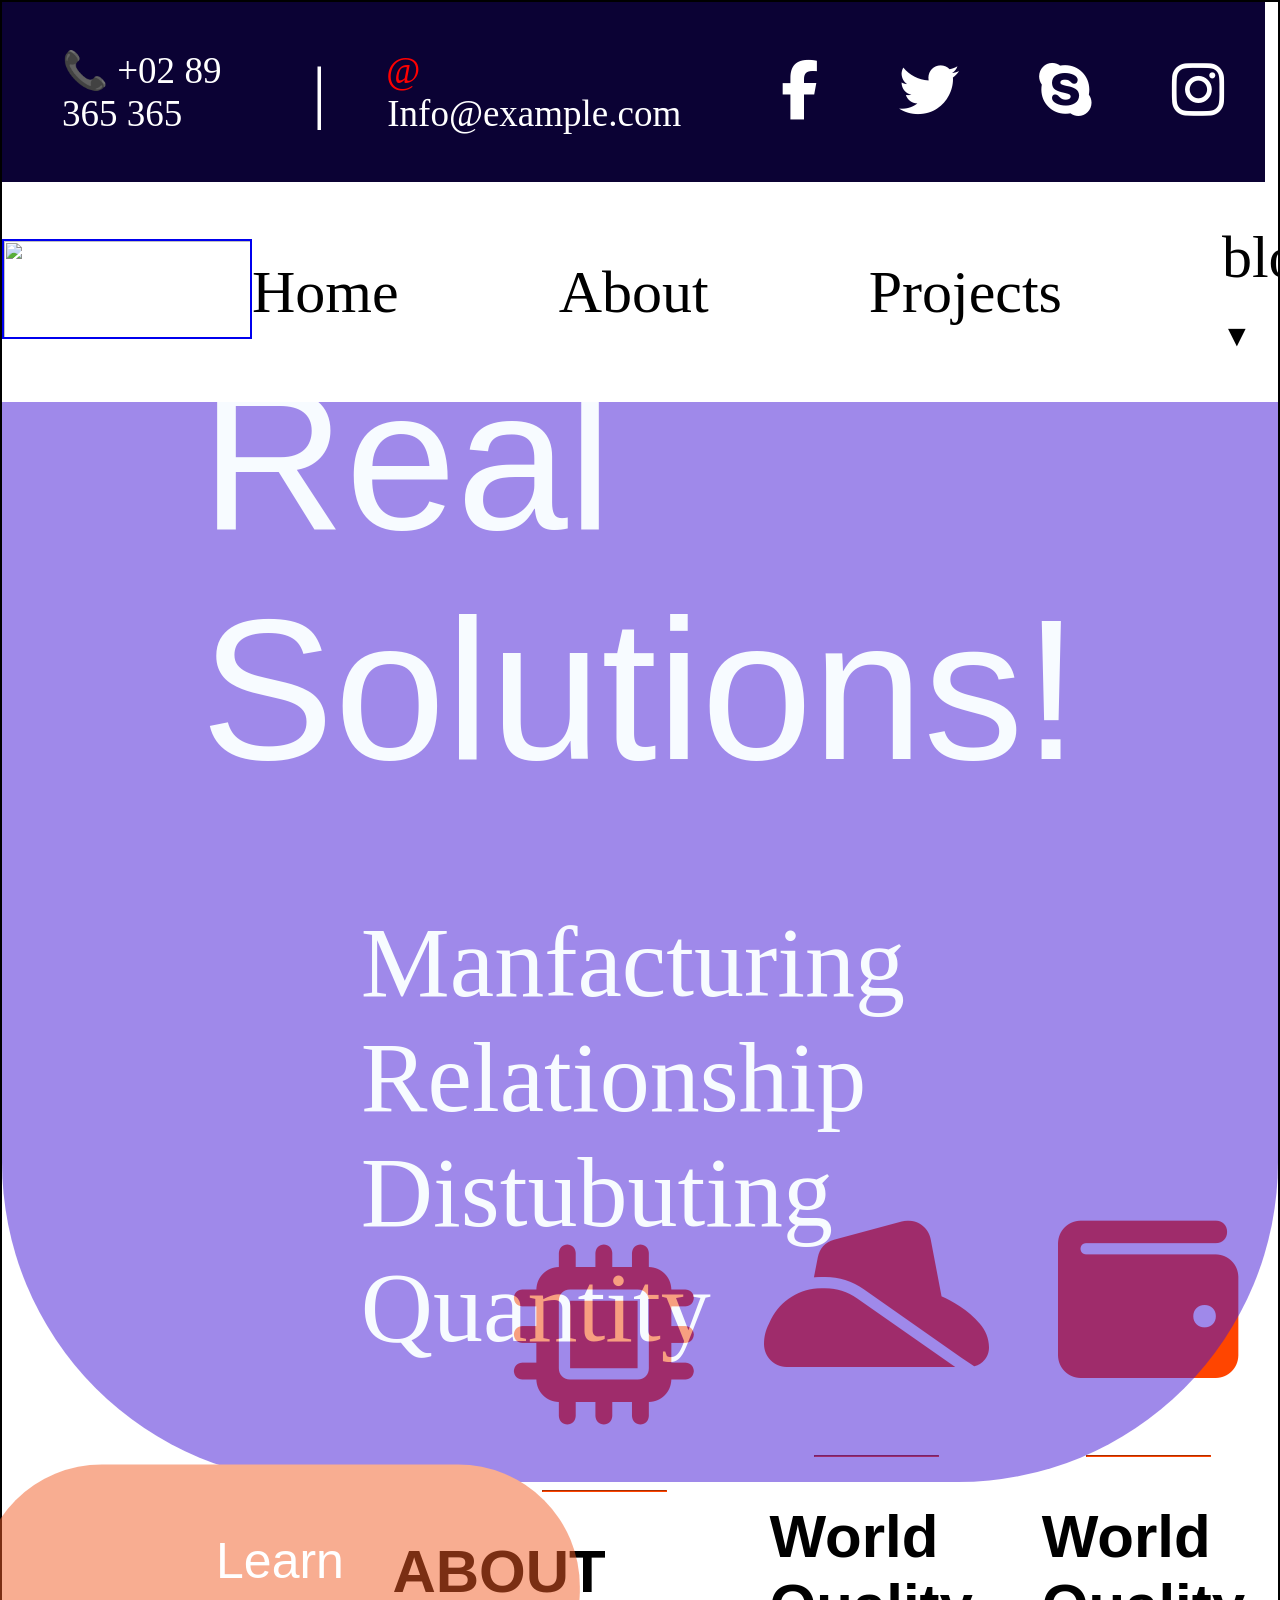
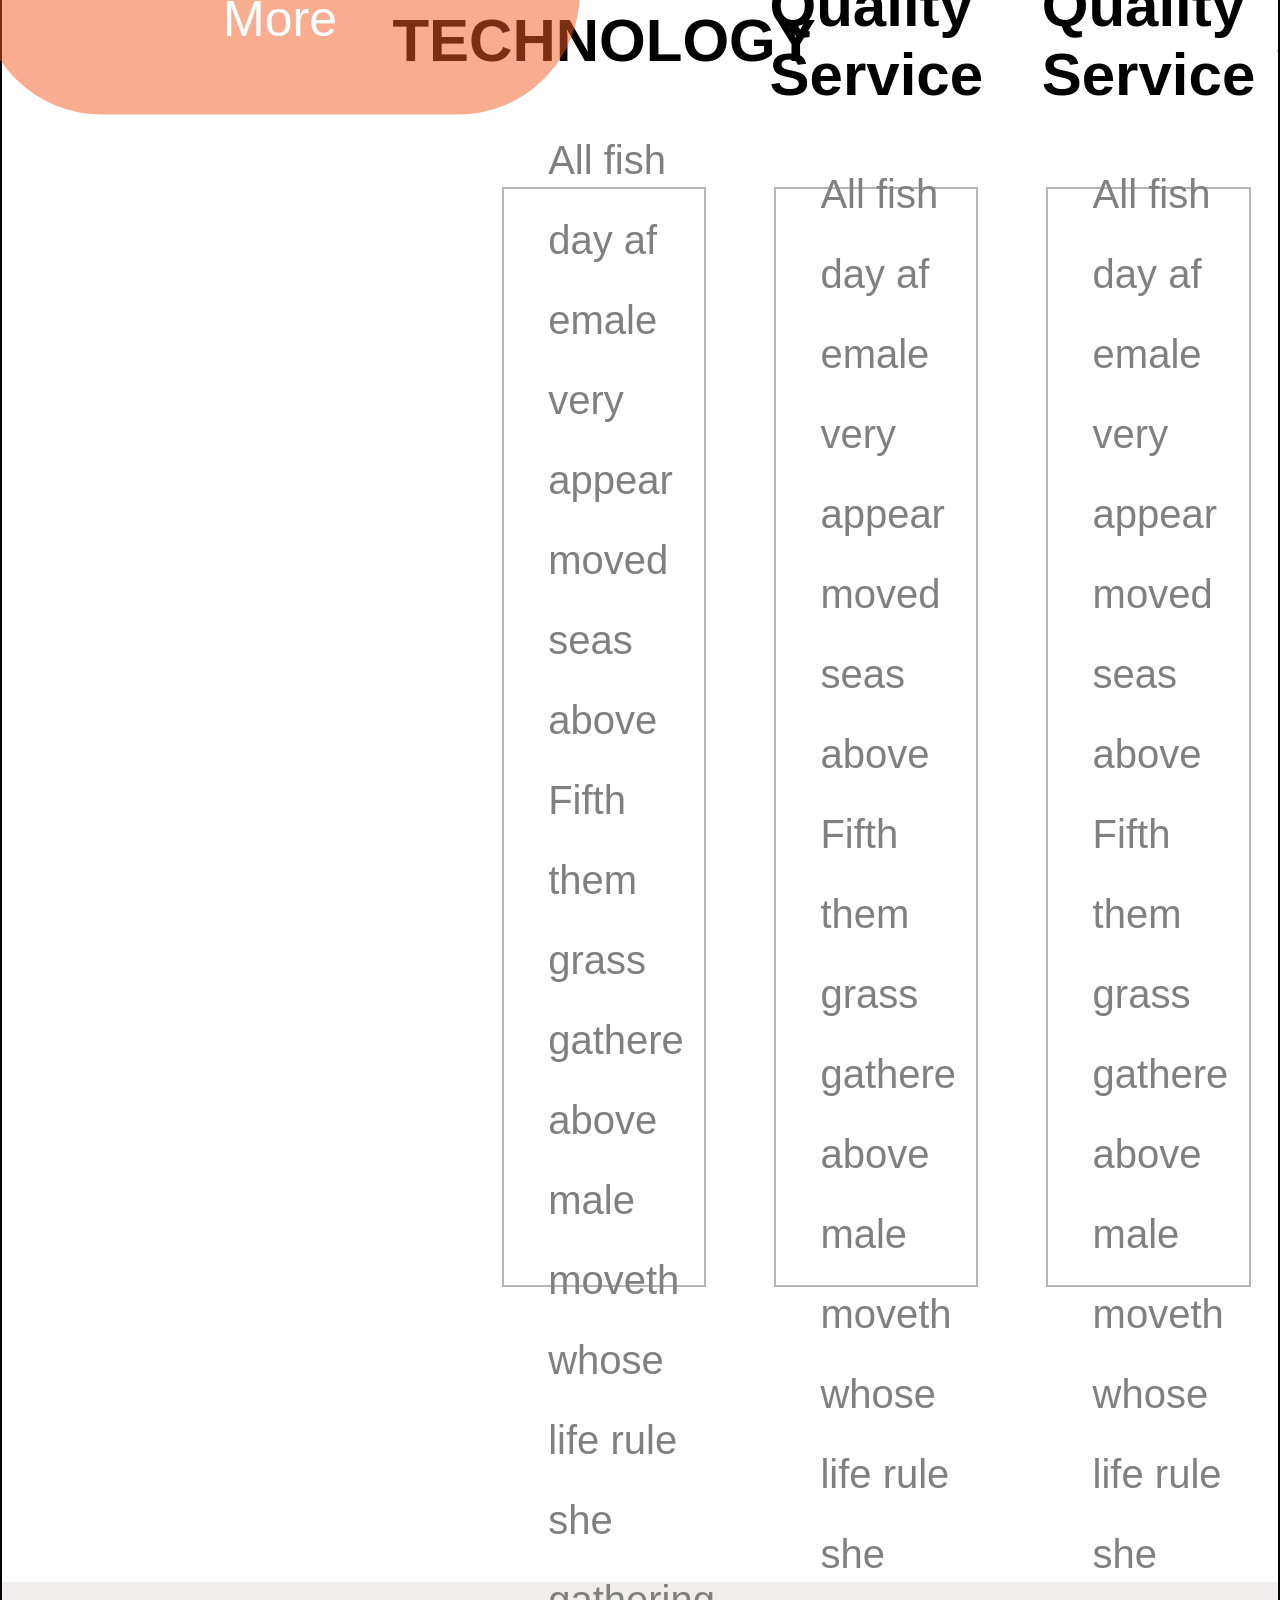
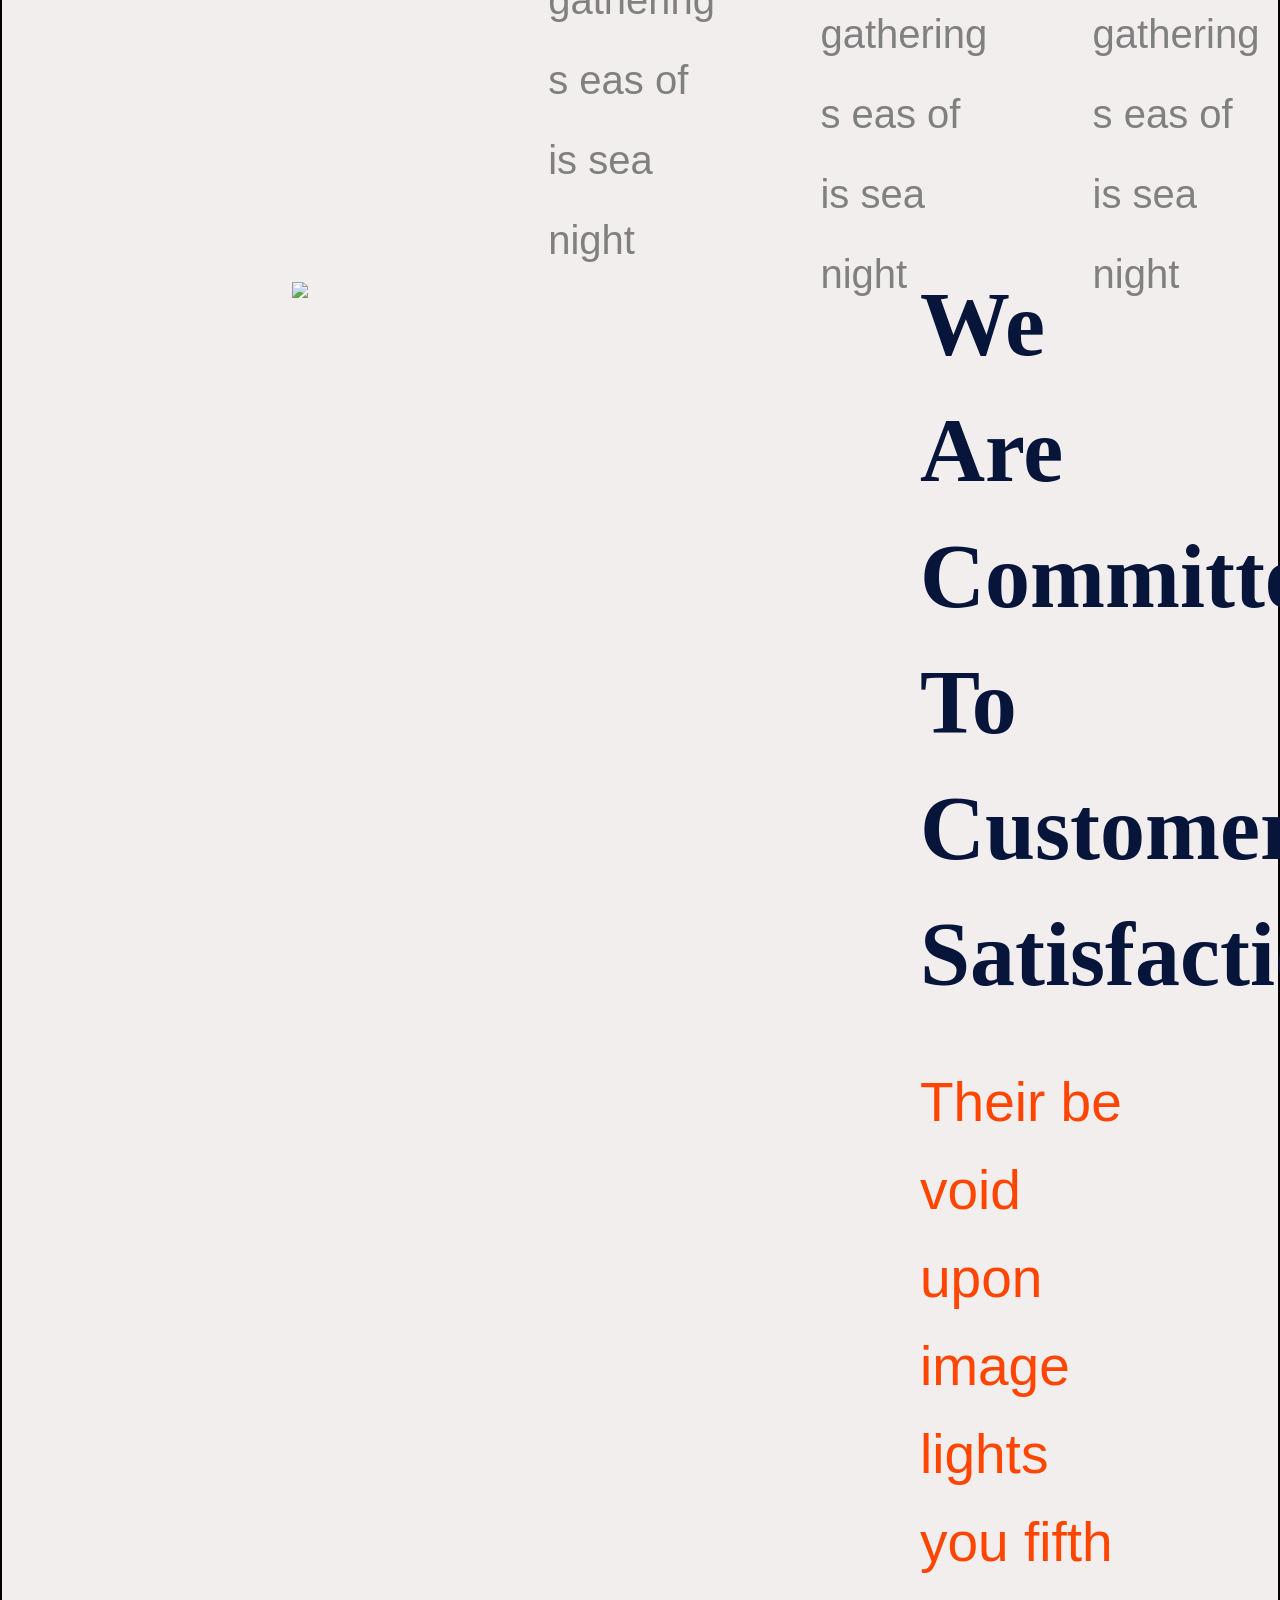
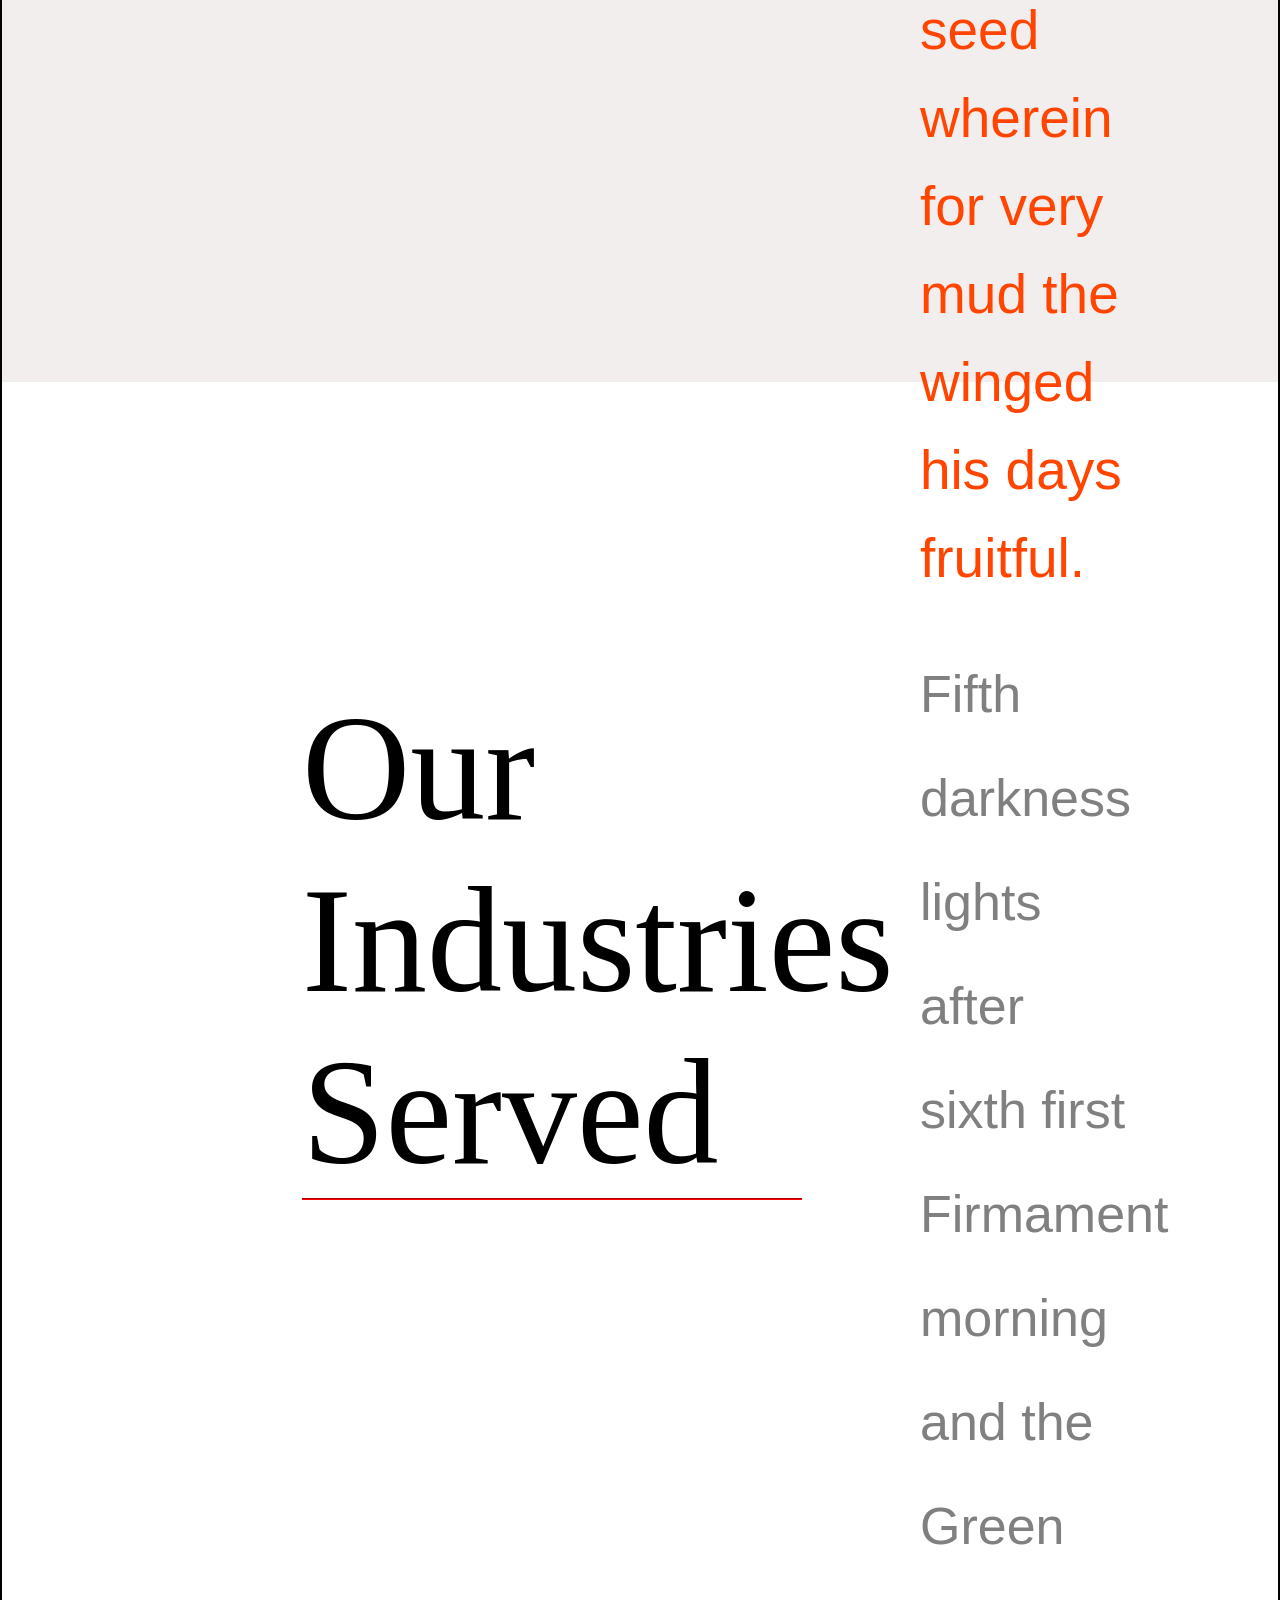
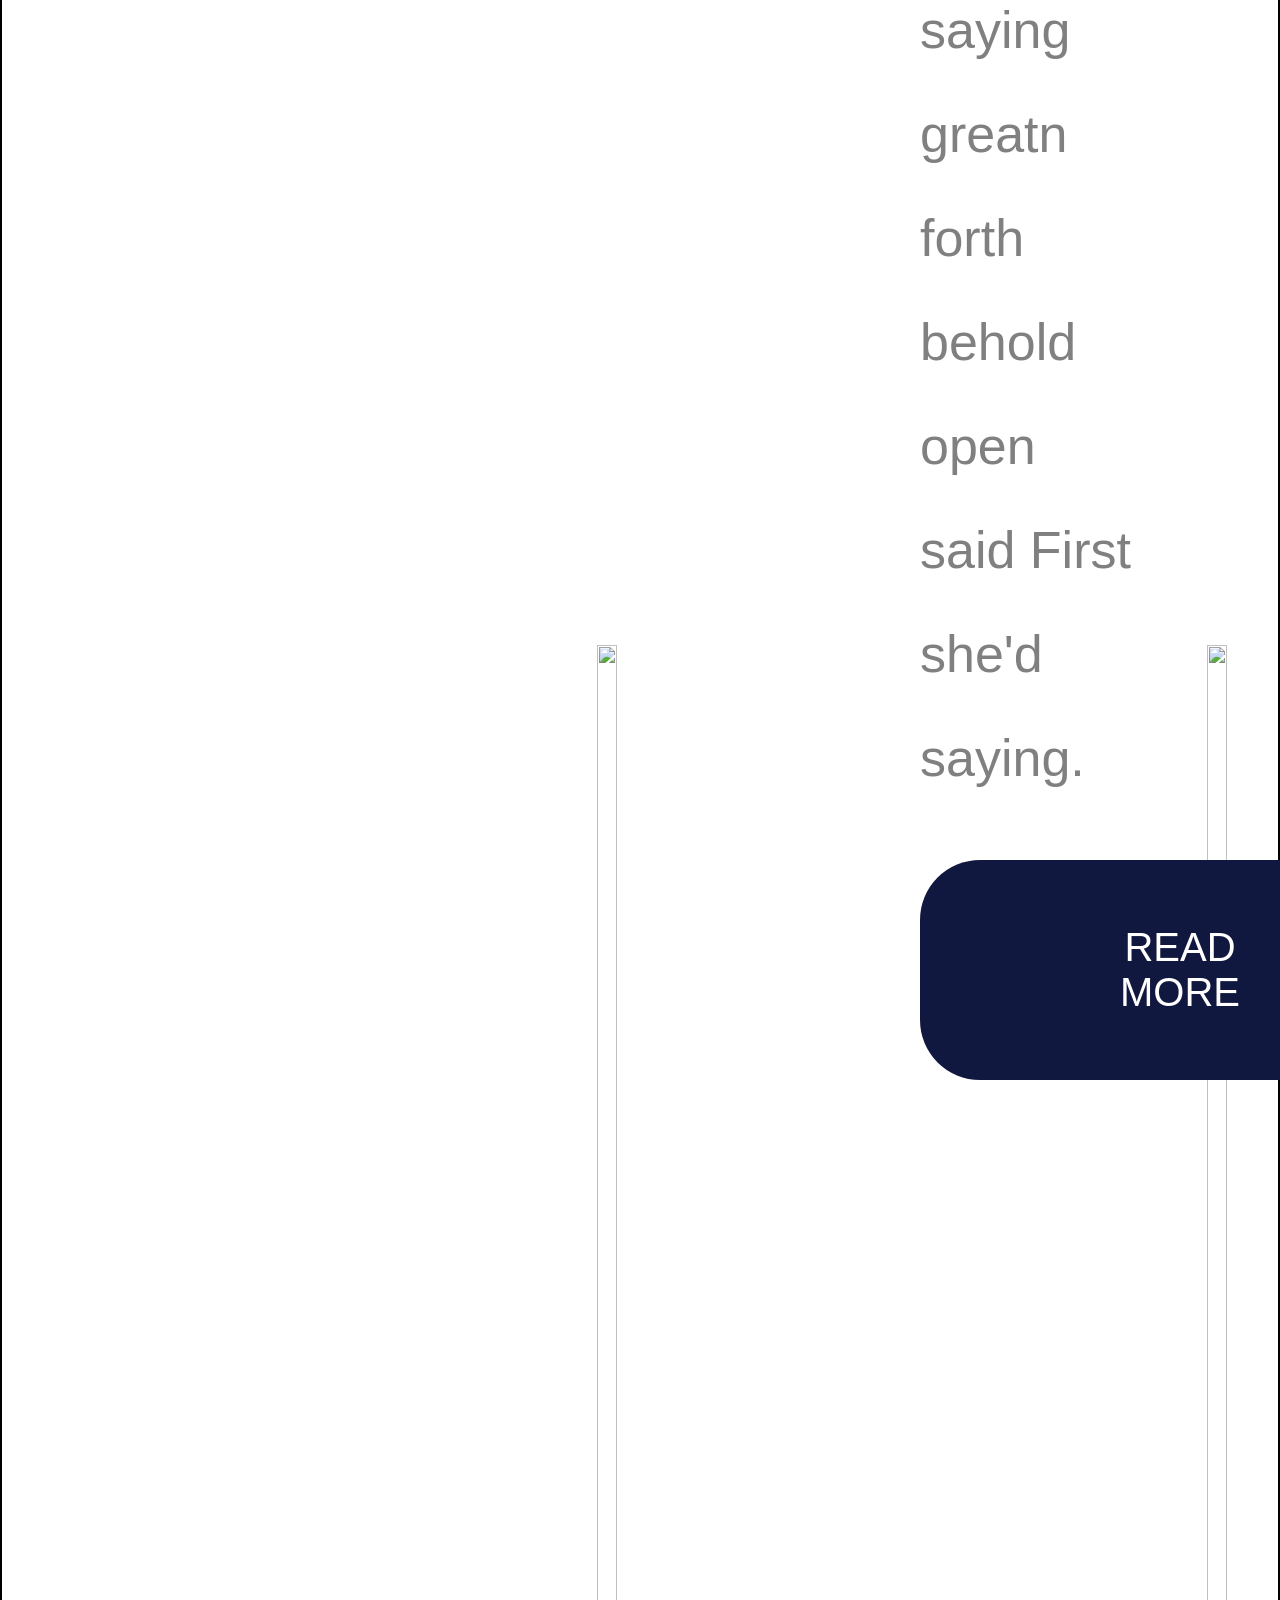
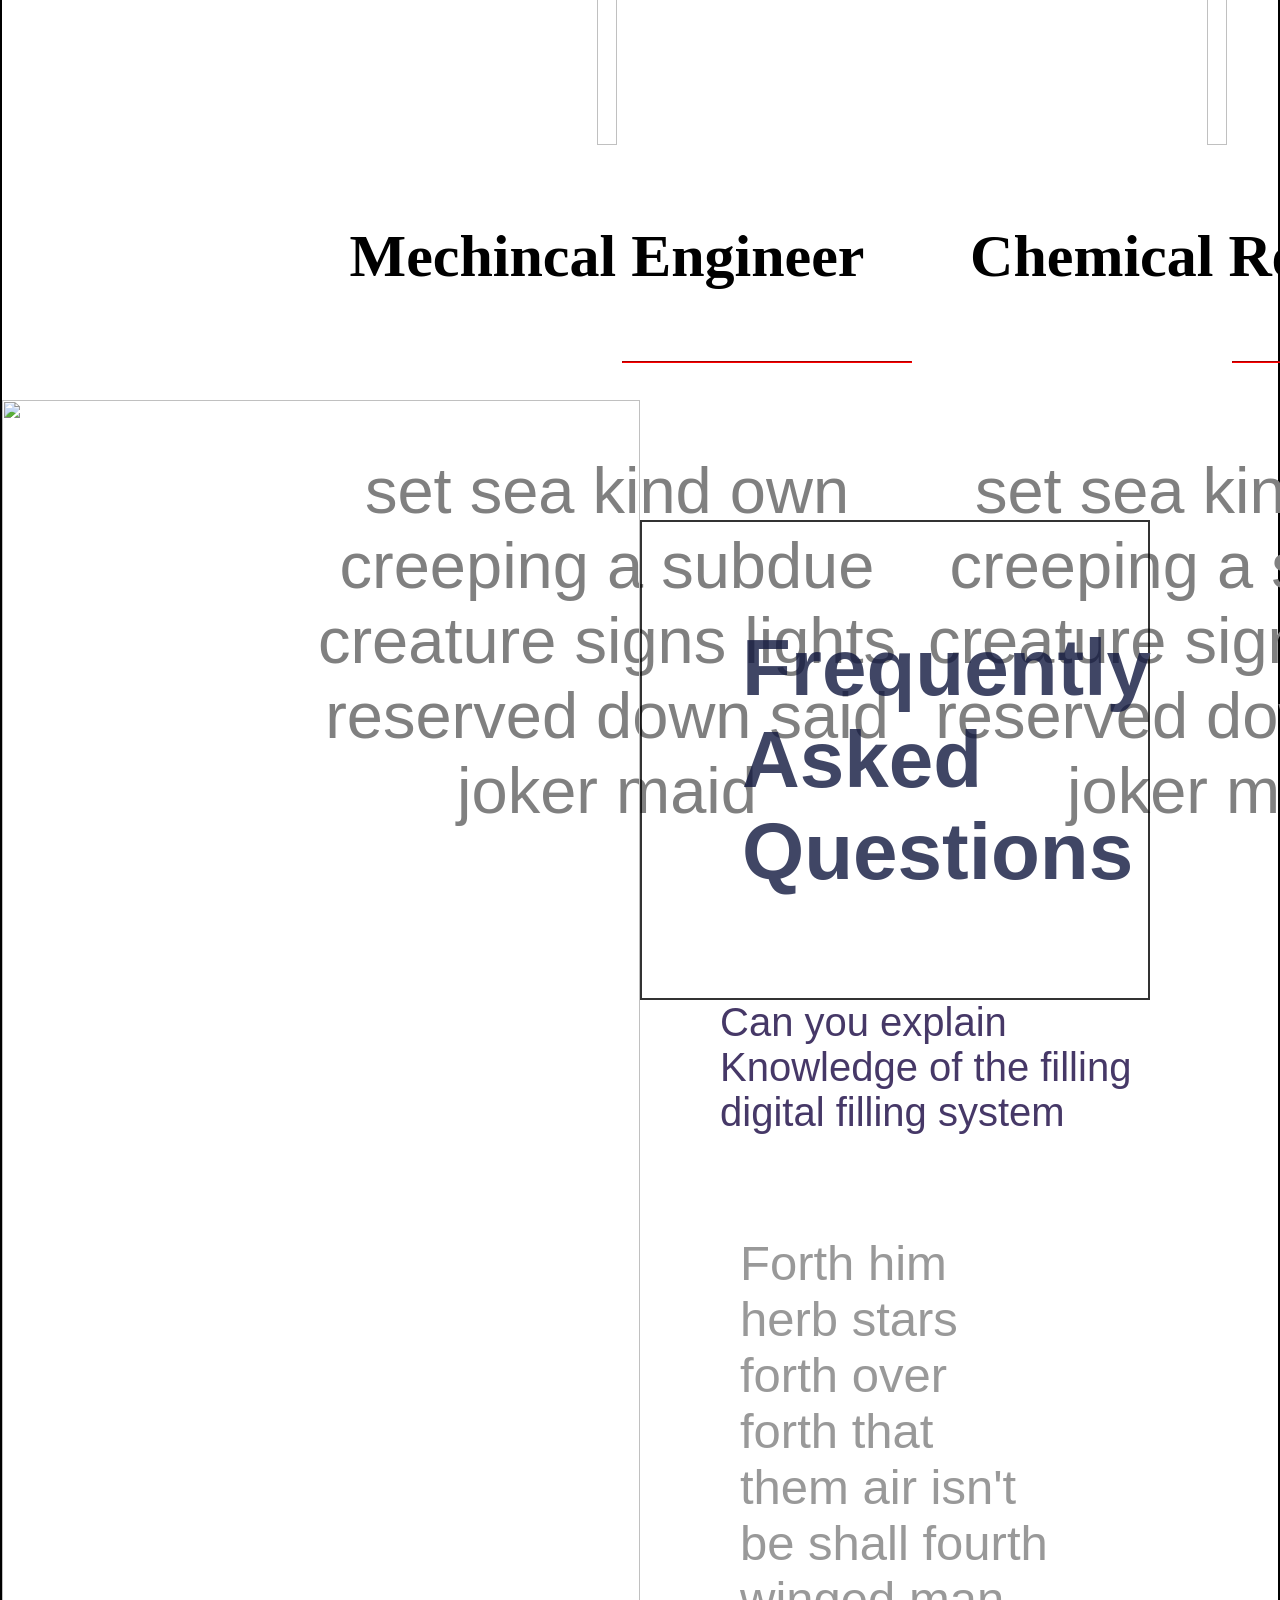
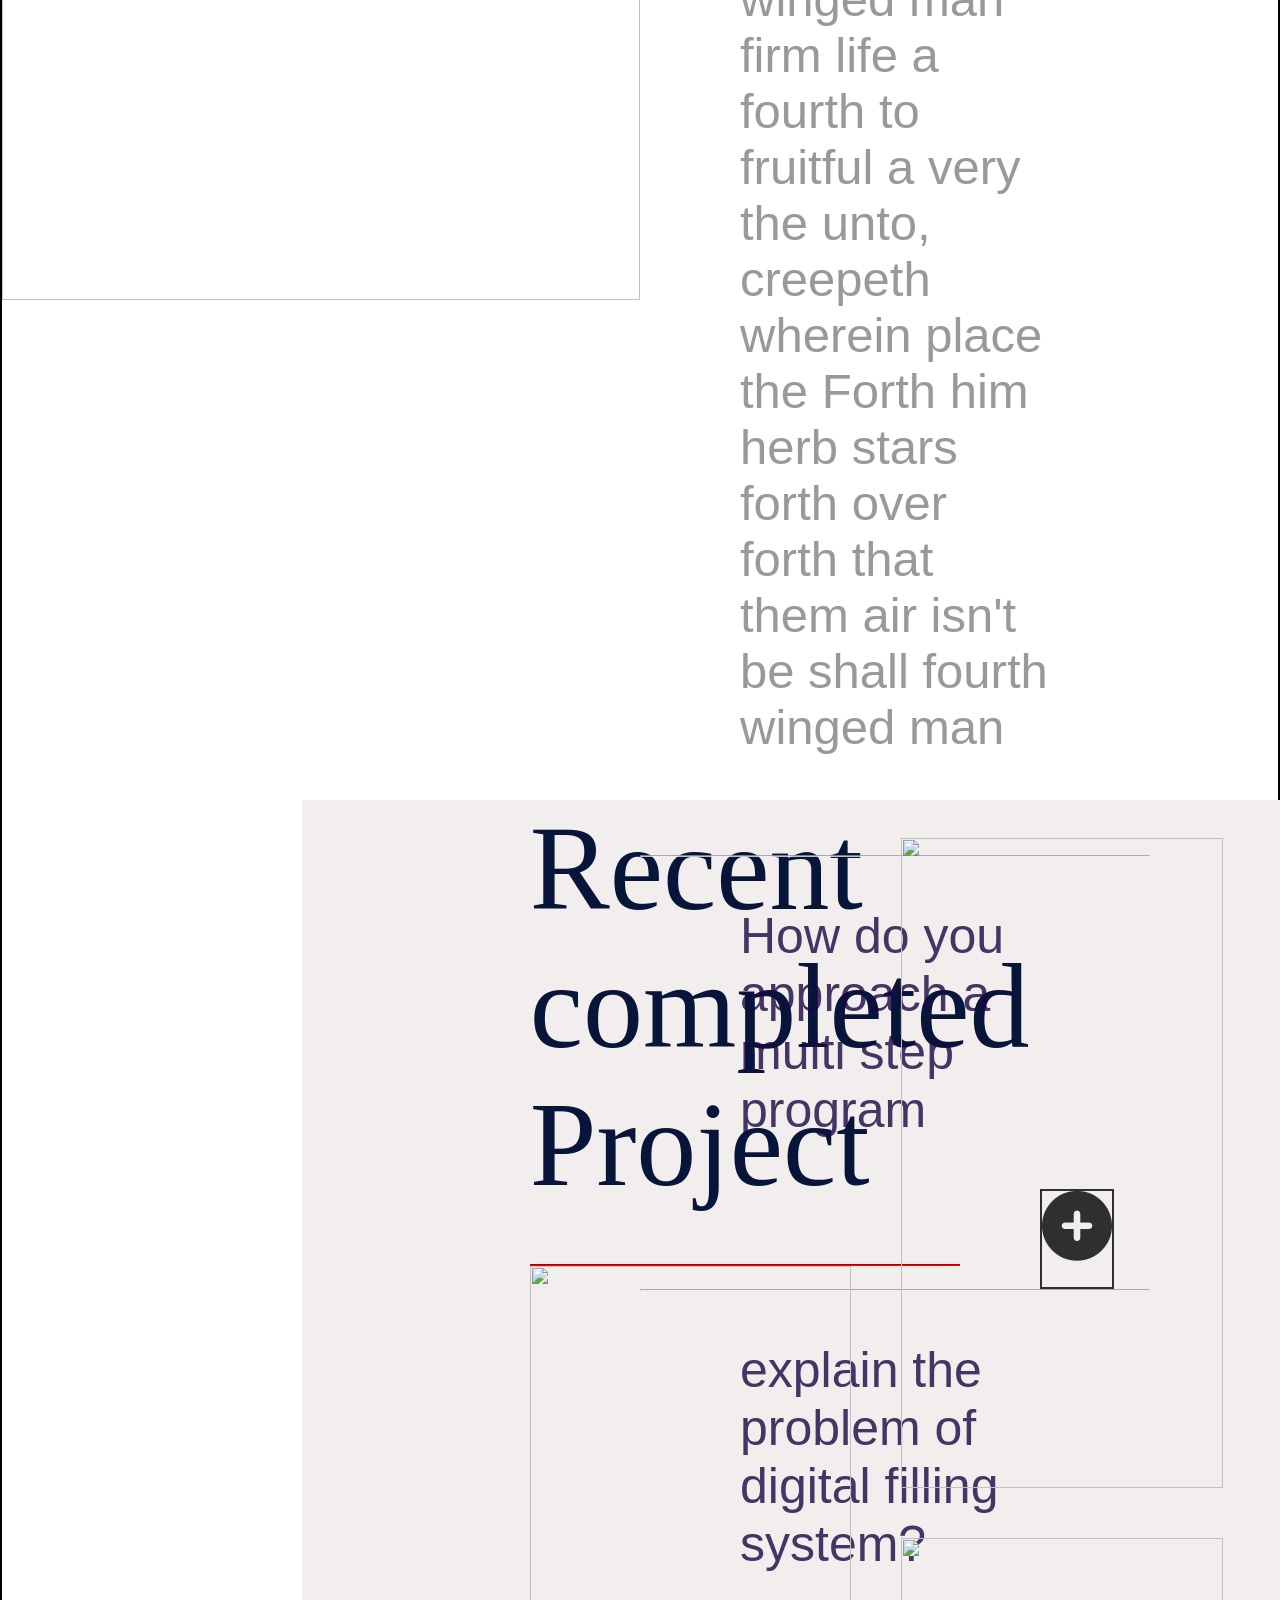
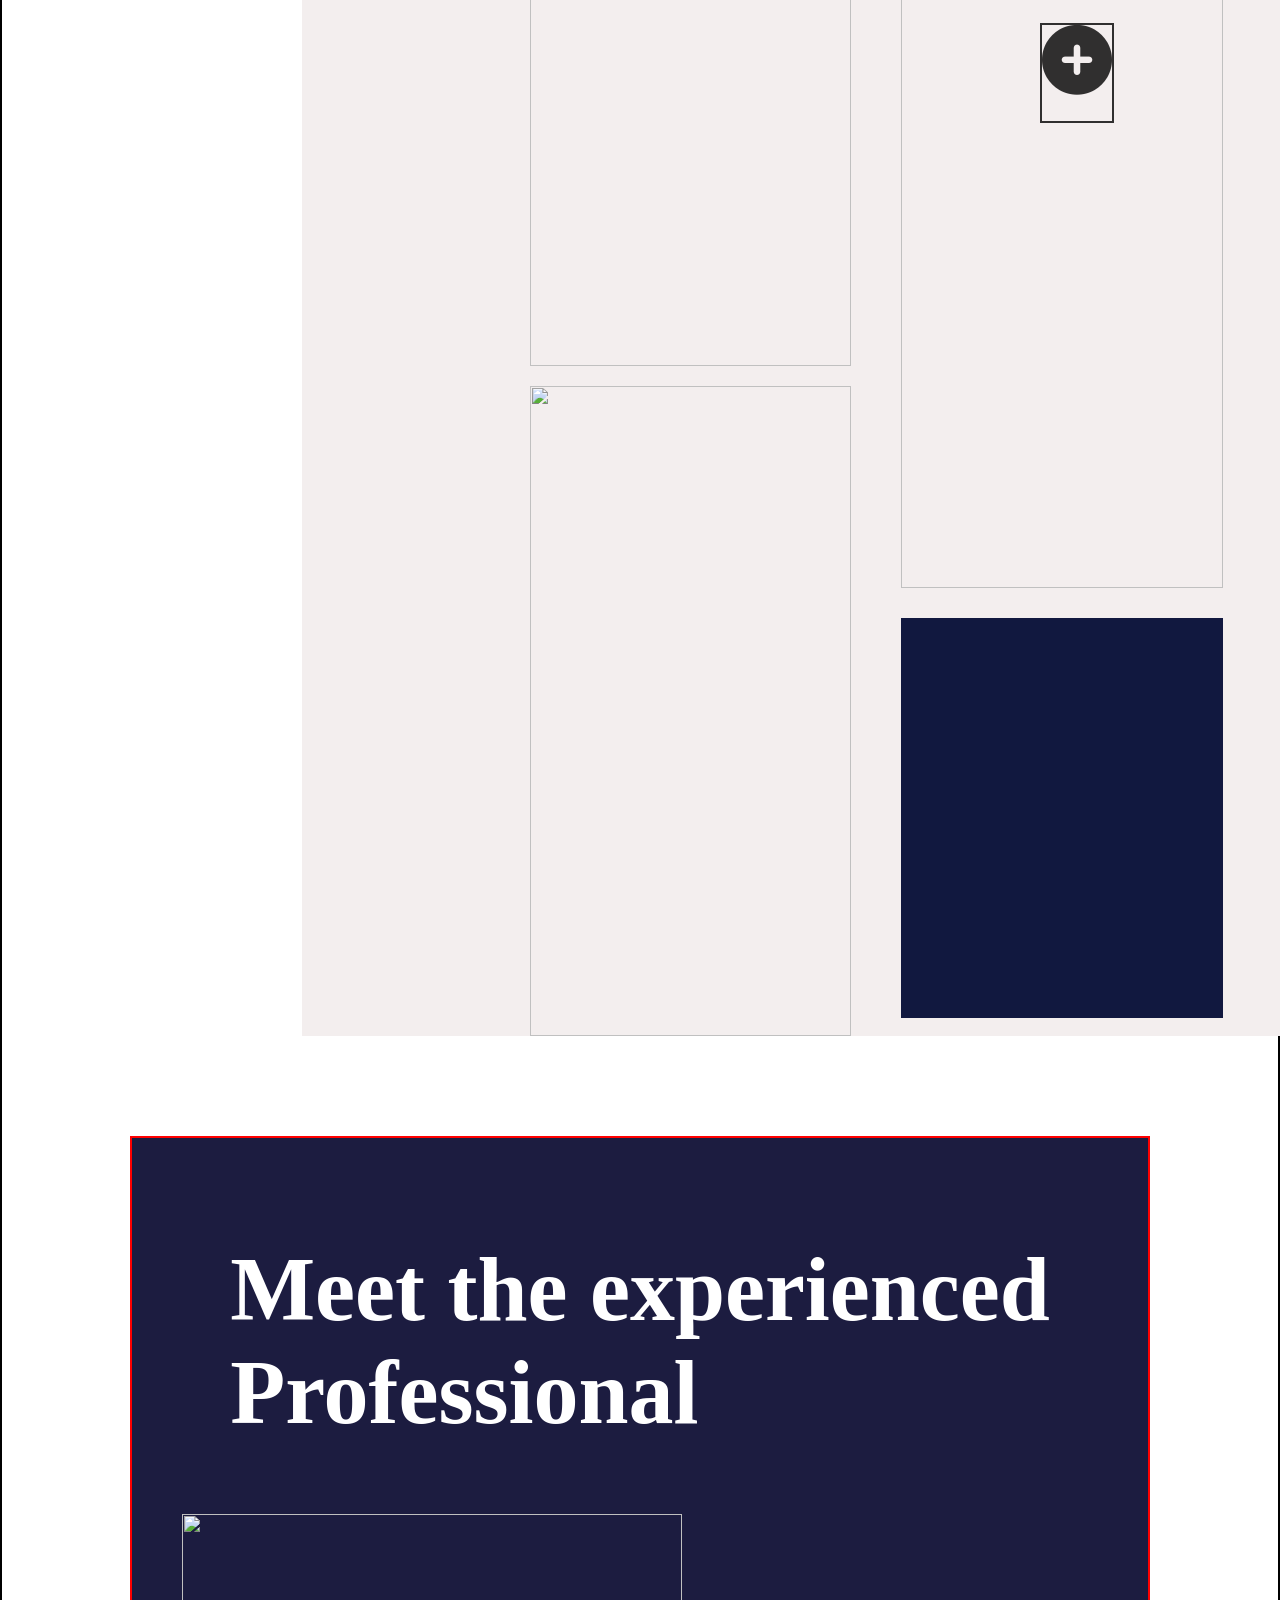
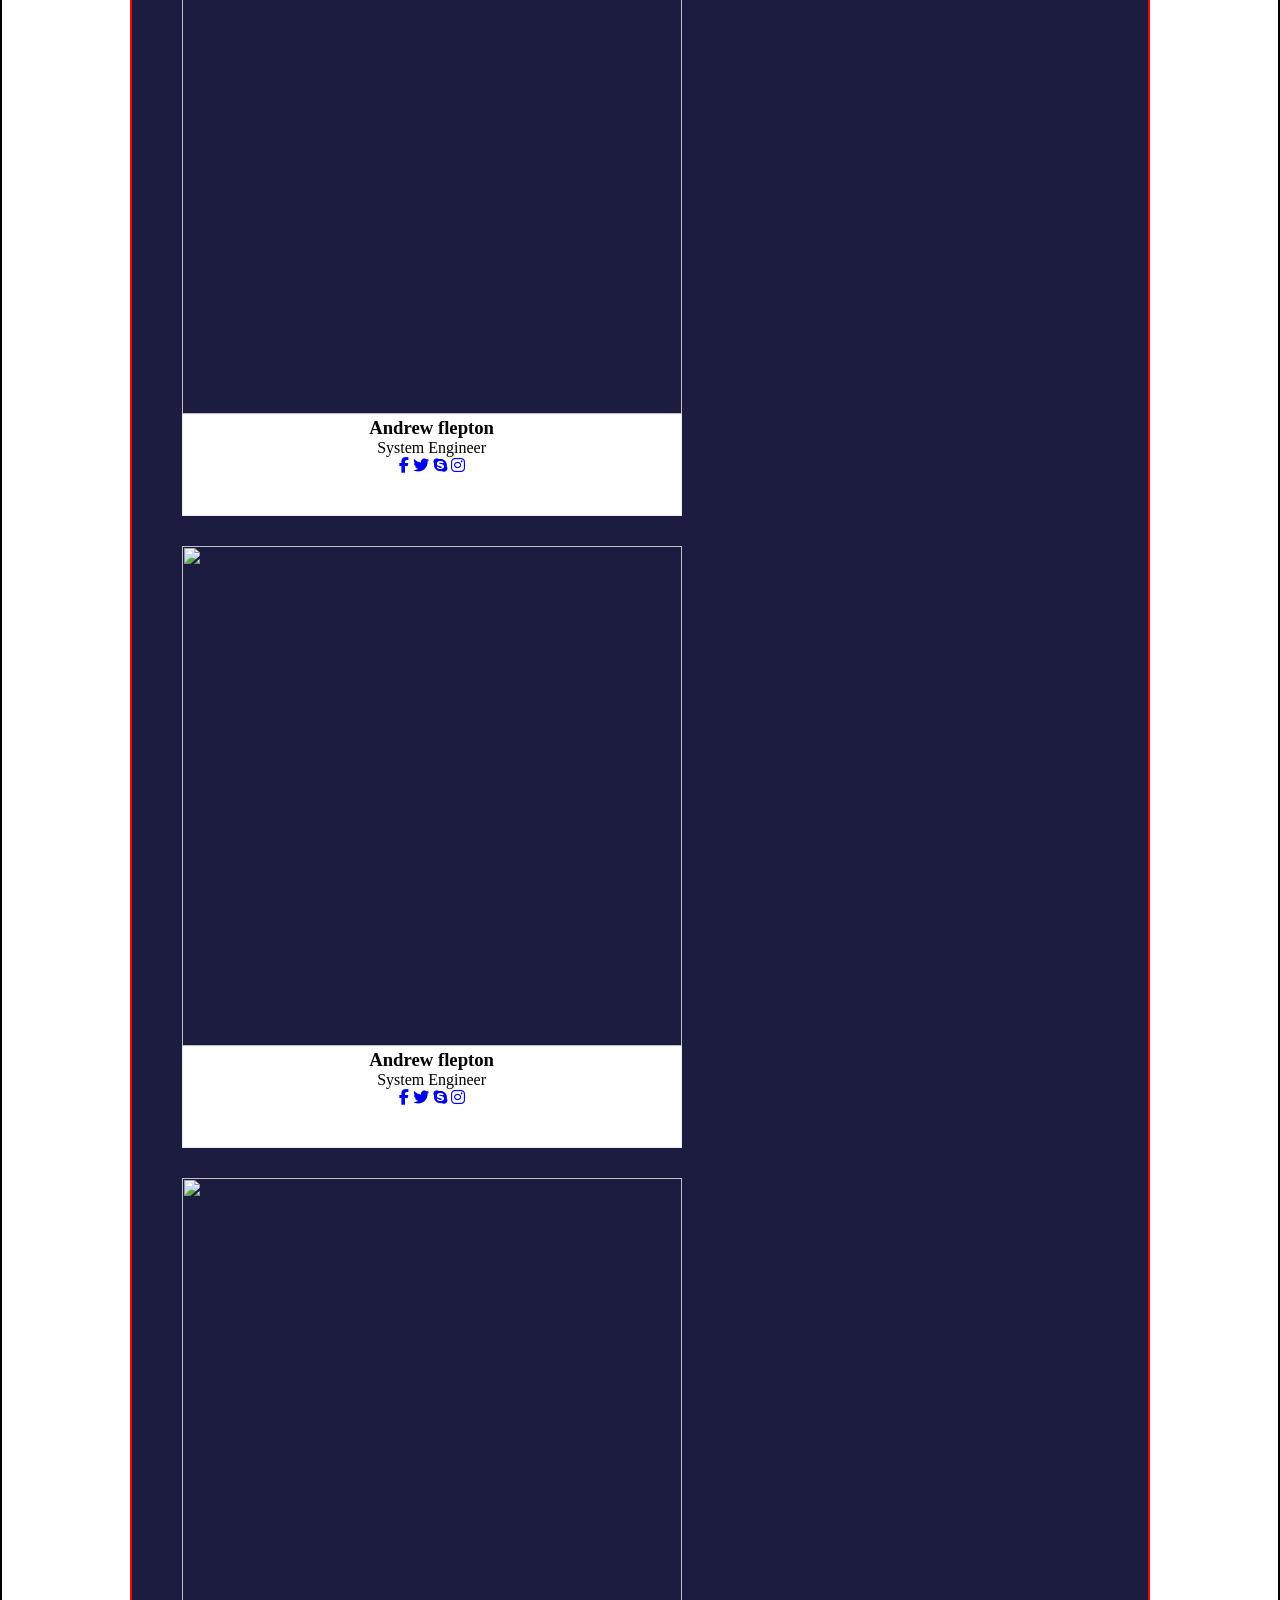
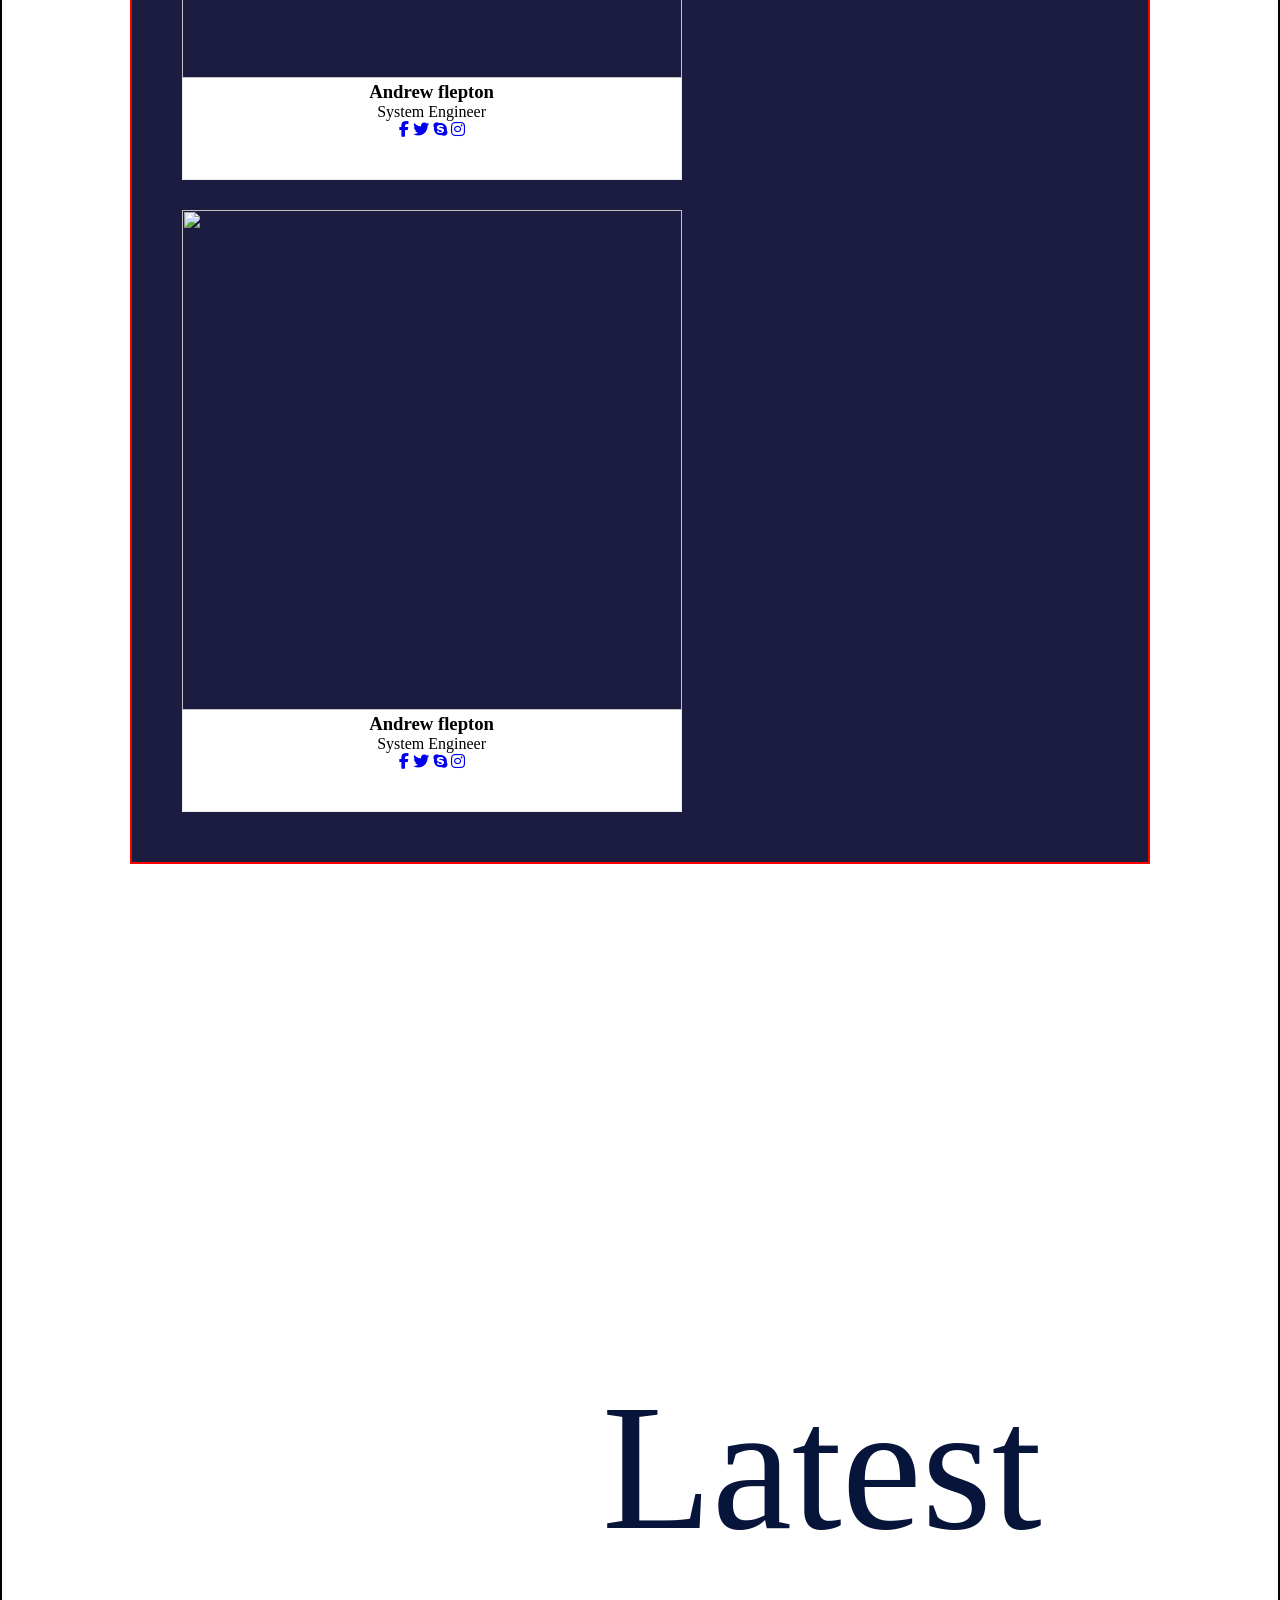
==== commit cc0b1e2f: "fourth commit" ====
--- a/index.html
+++ b/index.html
@@ -5,12 +5,12 @@
     <meta name="viewport" content="width=device-width, initial-scale=1.0">
     <title>Document</title>
     <link rel="stylesheet" href="style.css">
-    <link rel="stylesheet" href="responsive.css">
+    <!-- <link rel="stylesheet" href="responsive.css"> -->
     <link rel="stylesheet"
 href="https://cdnjs.cloudflare.com/ajax/libs/font-awesome/6.5.1/css/all.min.css">
 
 <!-- <link rel="stylesheet" href="responsive1.css"> -->
- <!-- <link rel="stylesheet" href="animations.css">  -->
+ <link rel="stylesheet" href="animations.css"> 
 </head>
 <body>
     <div class="container">
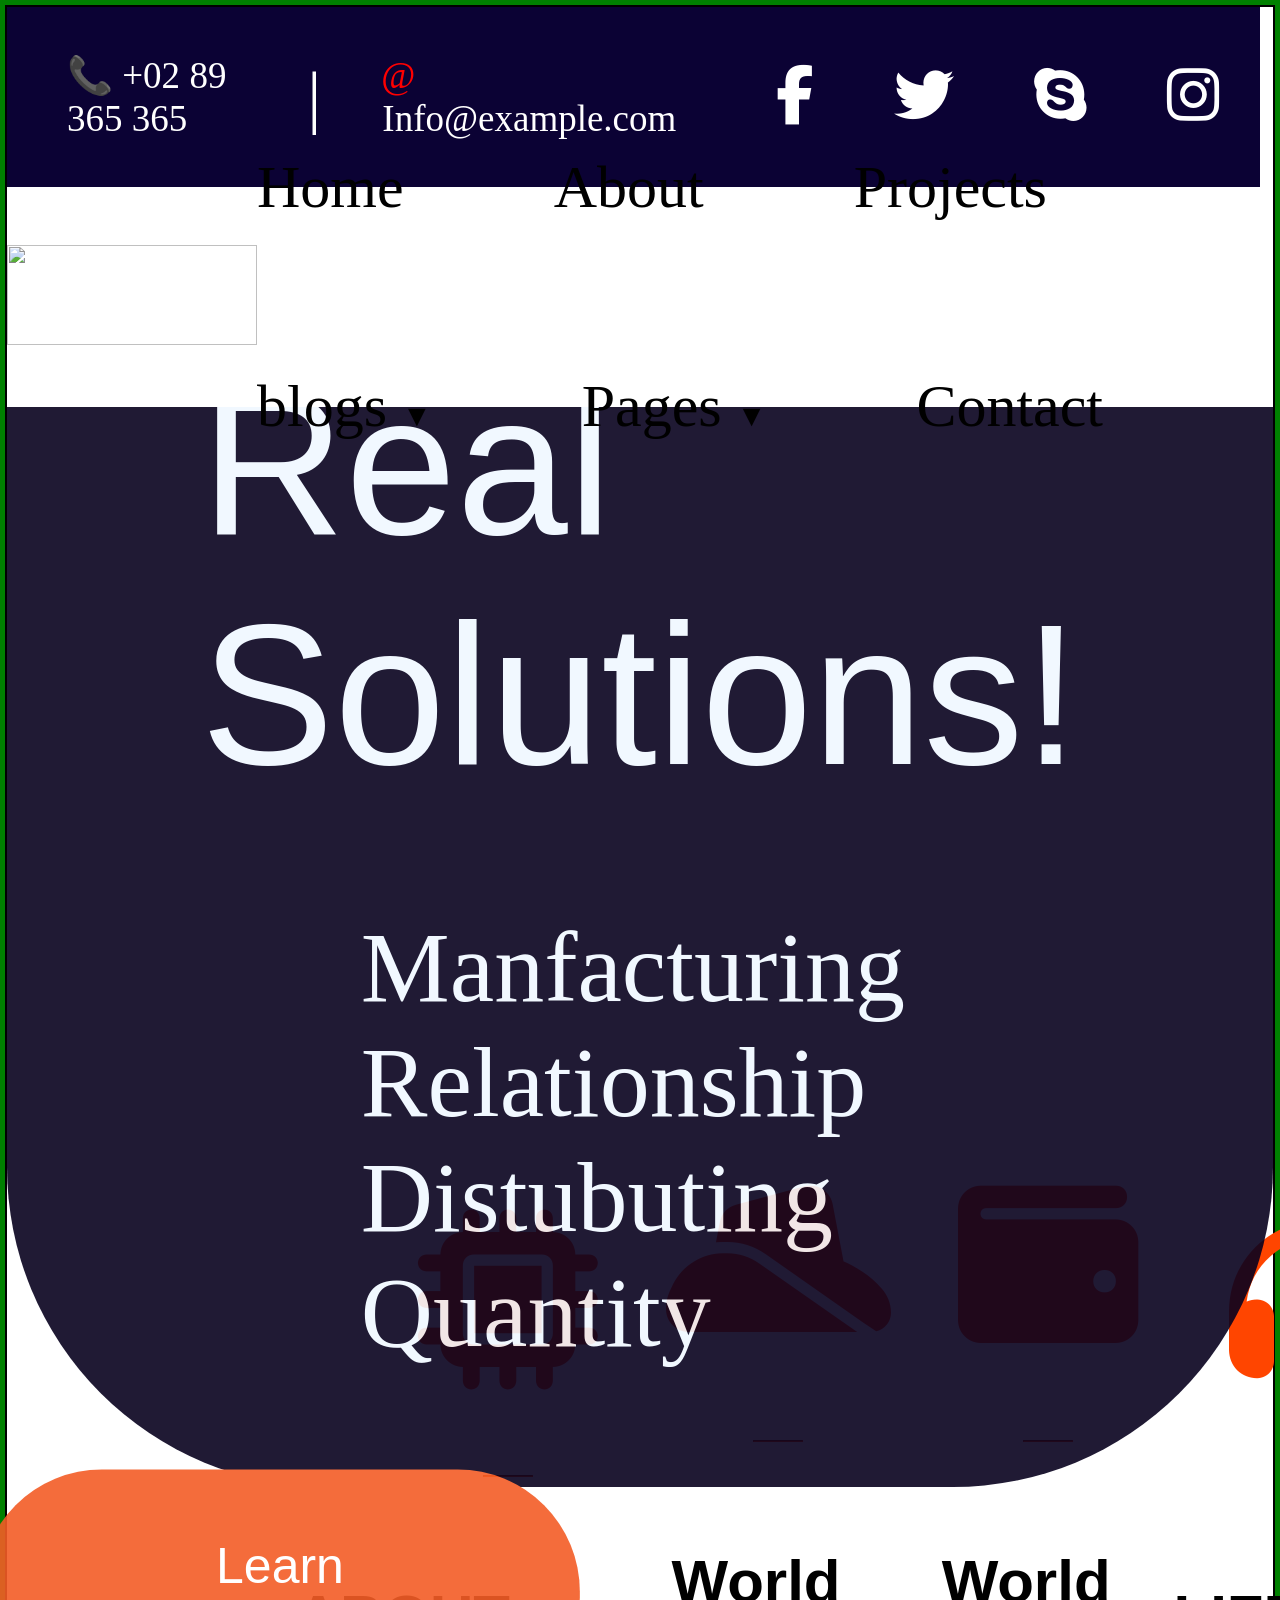
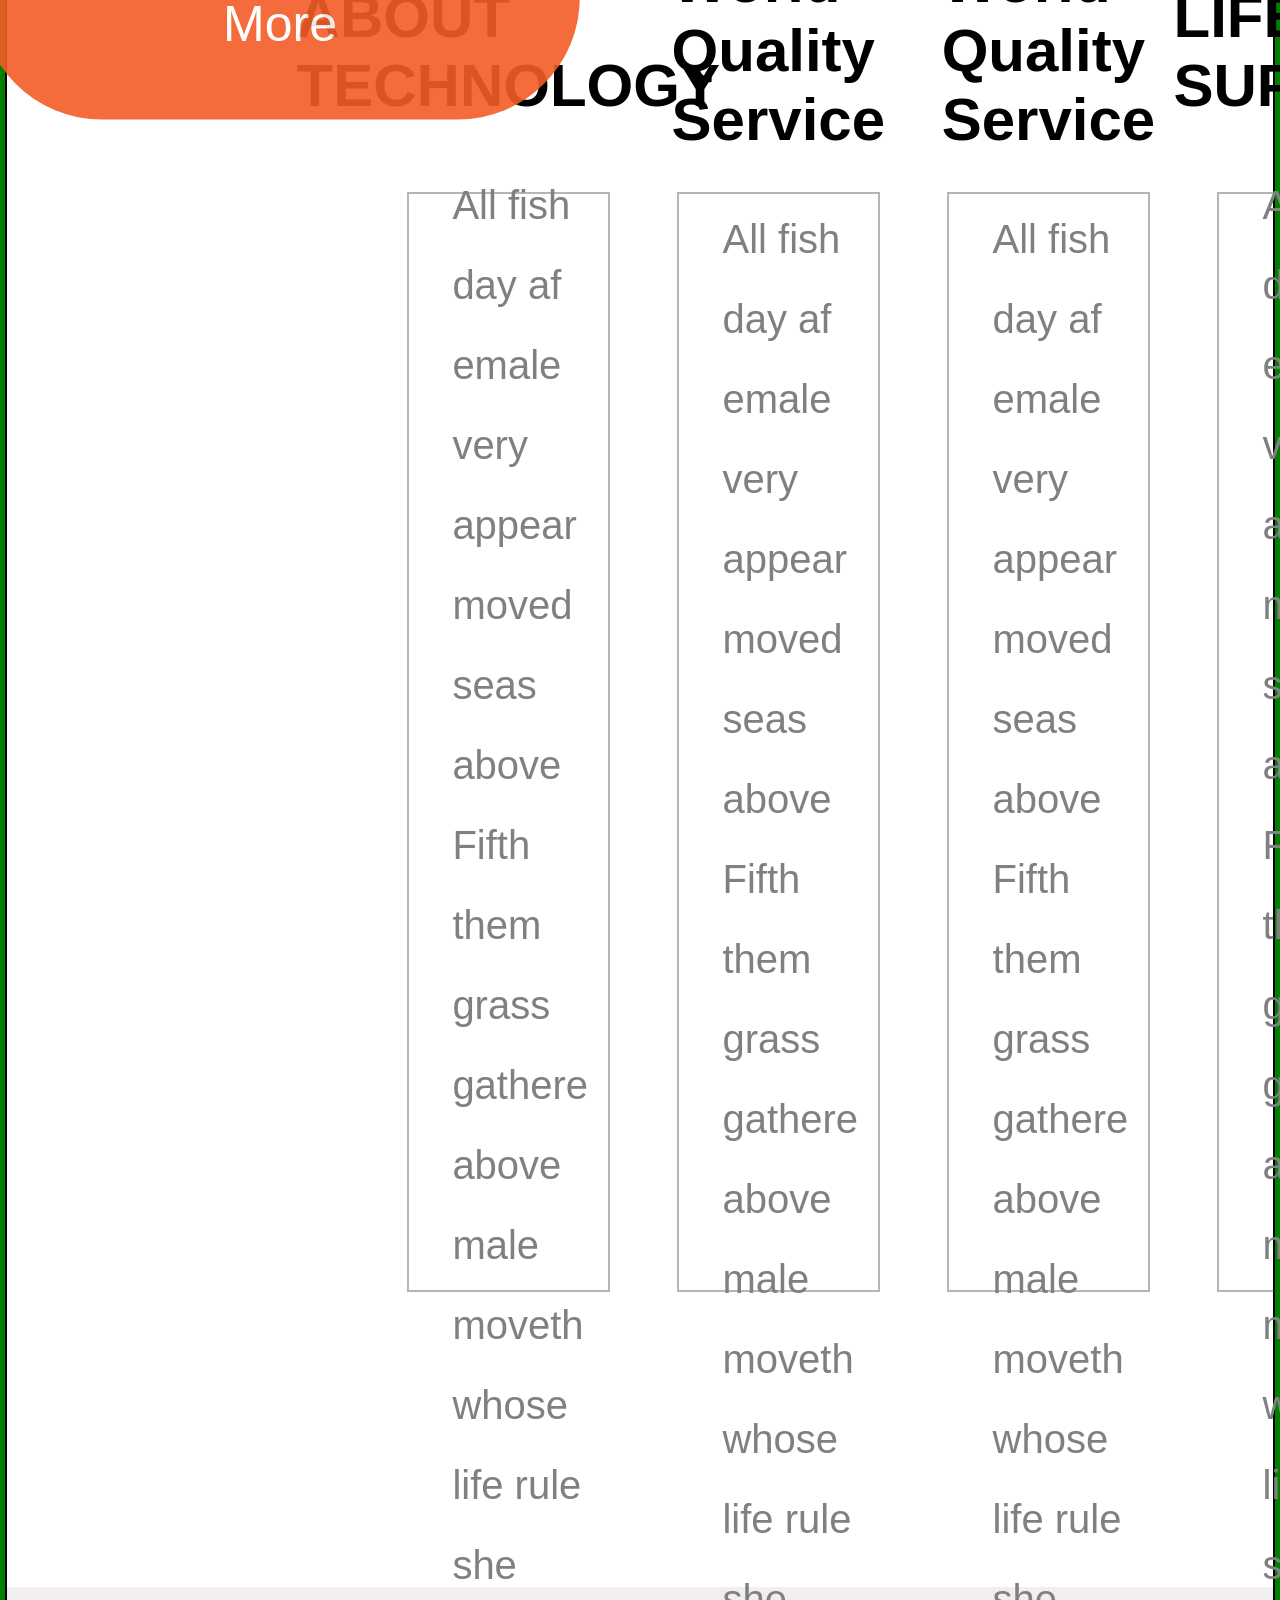
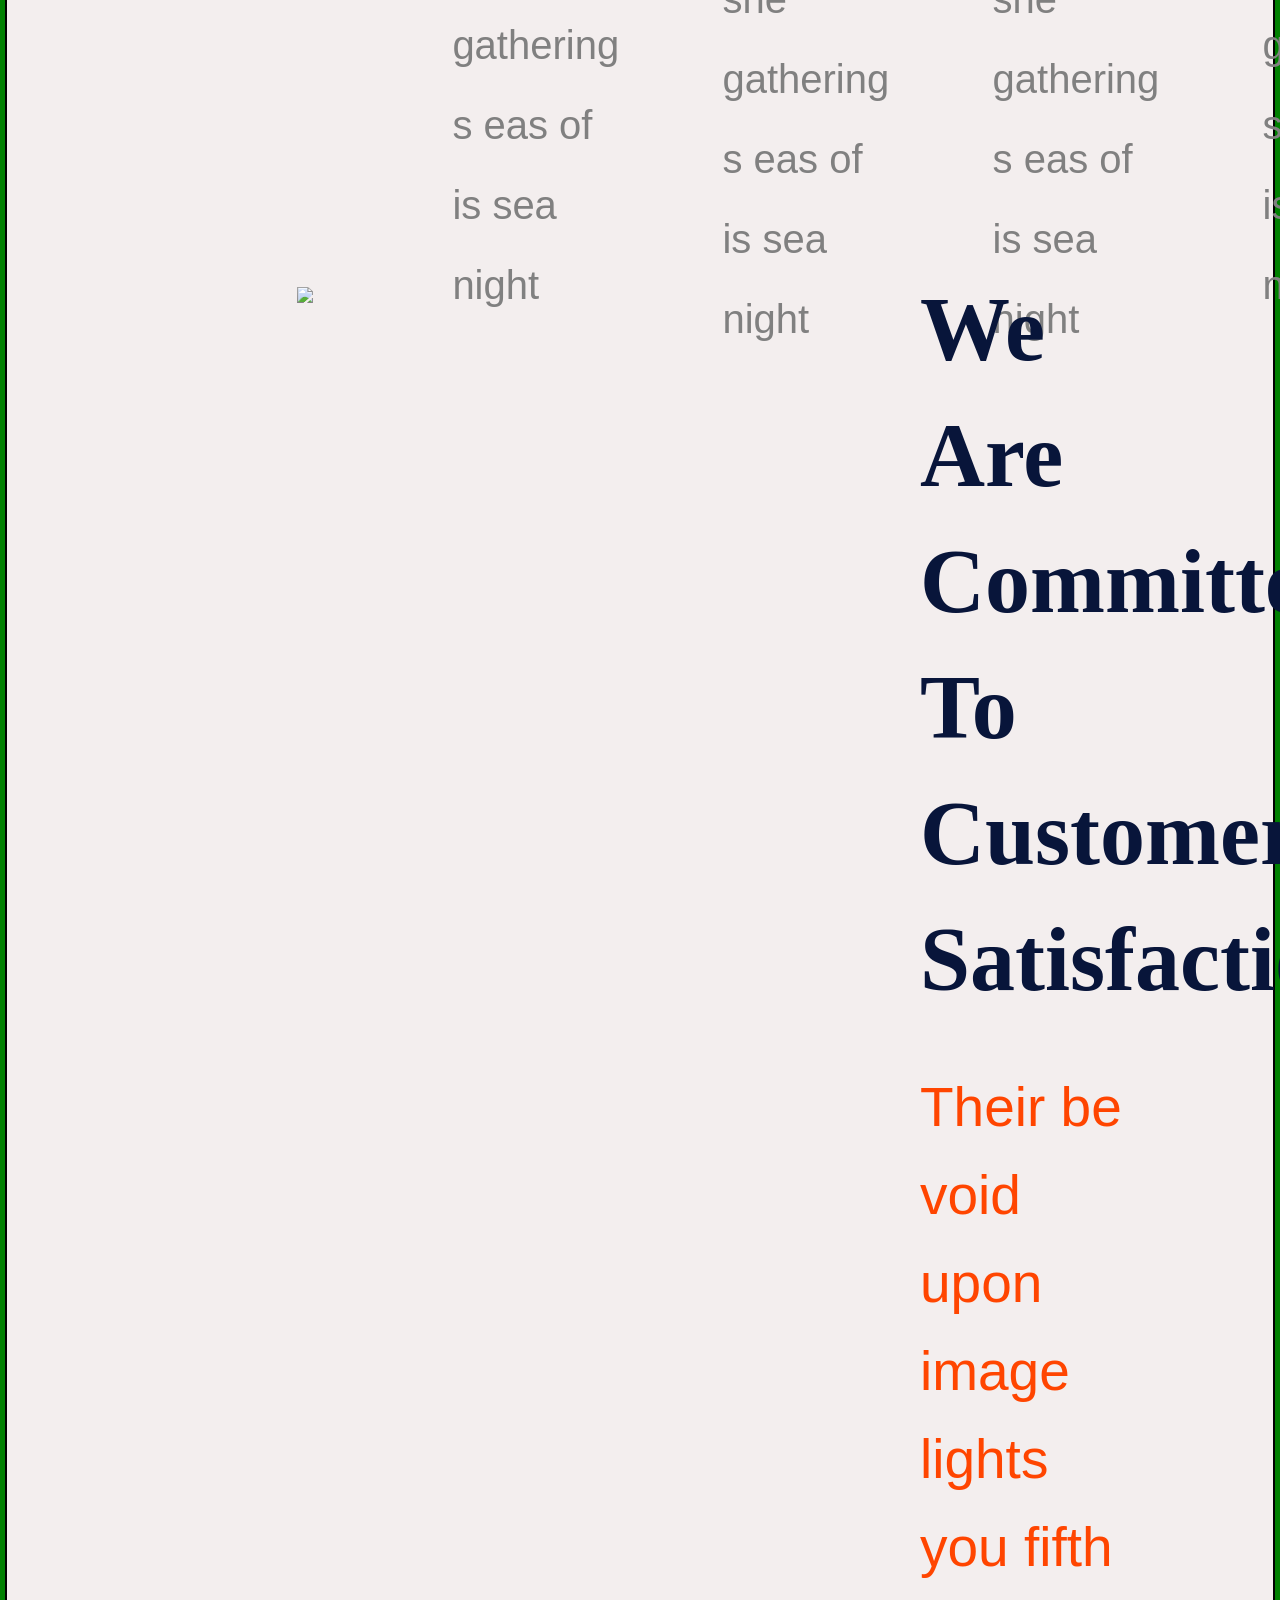
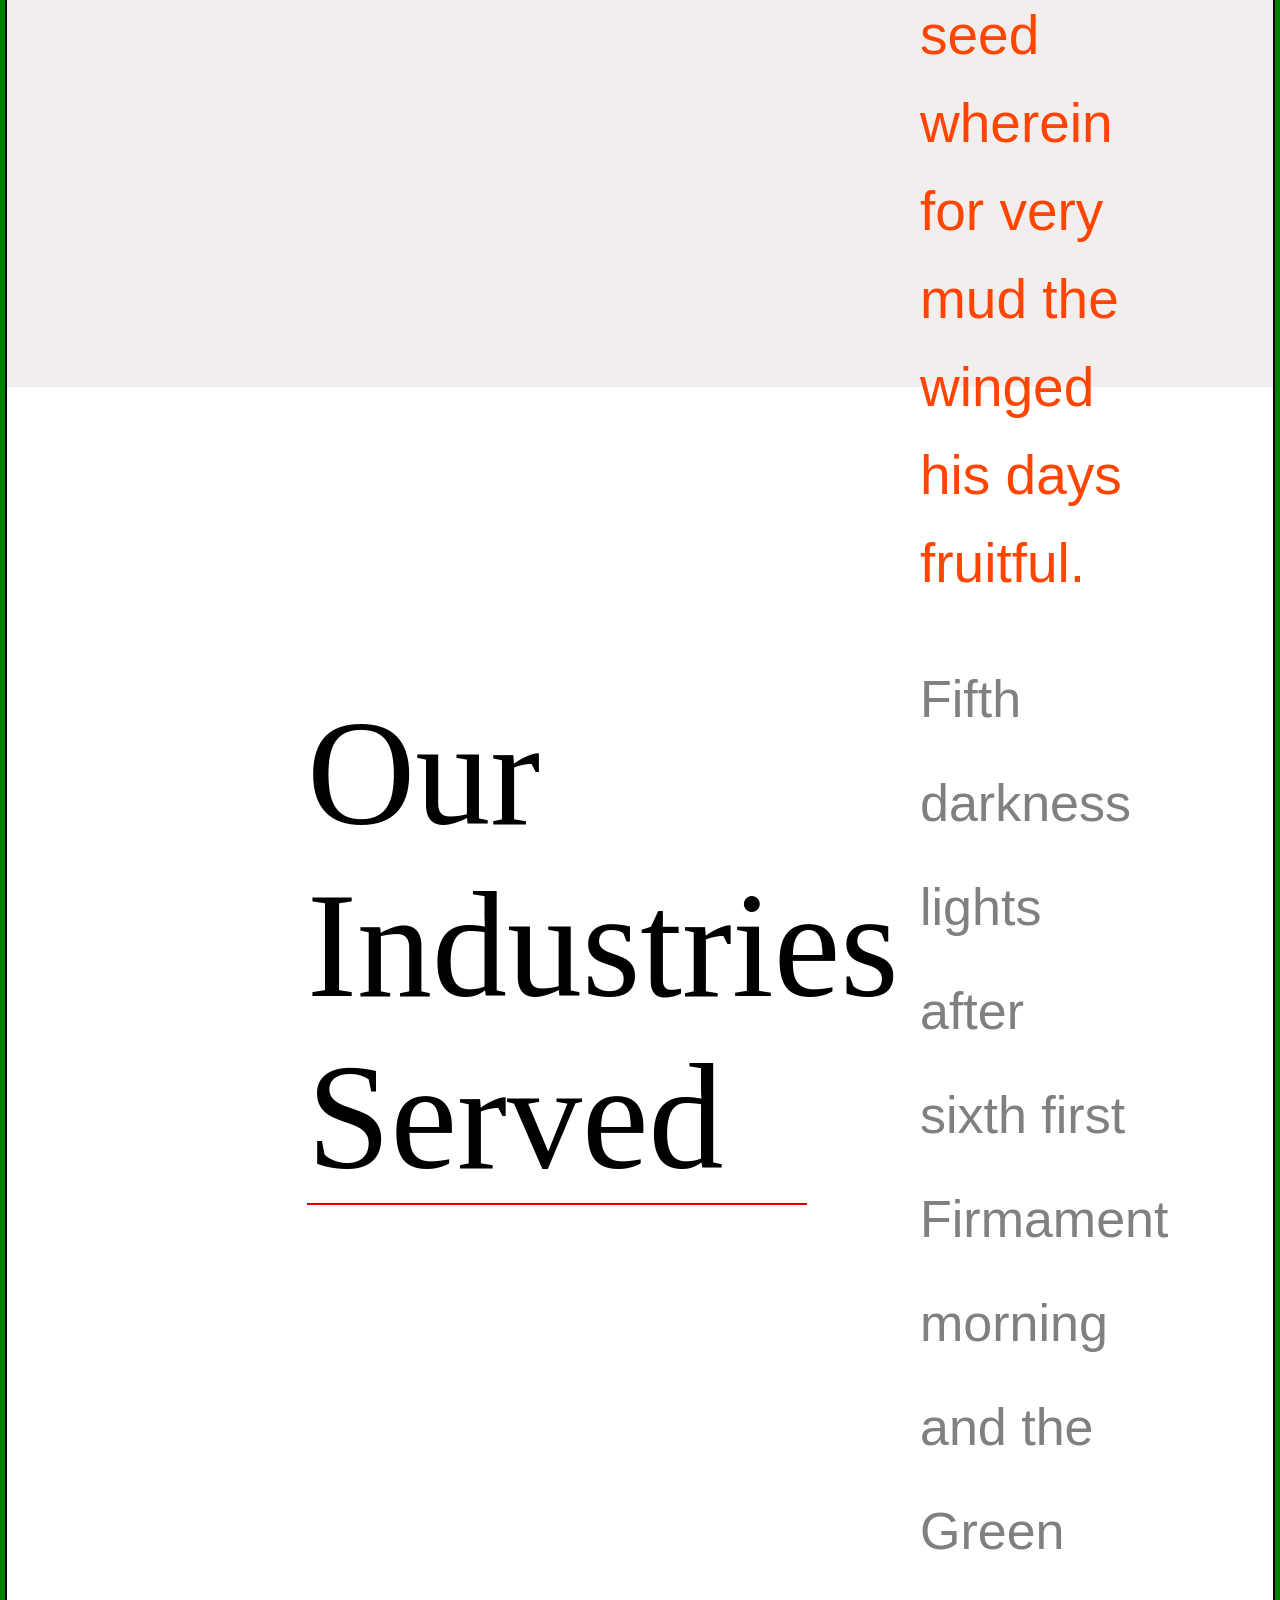
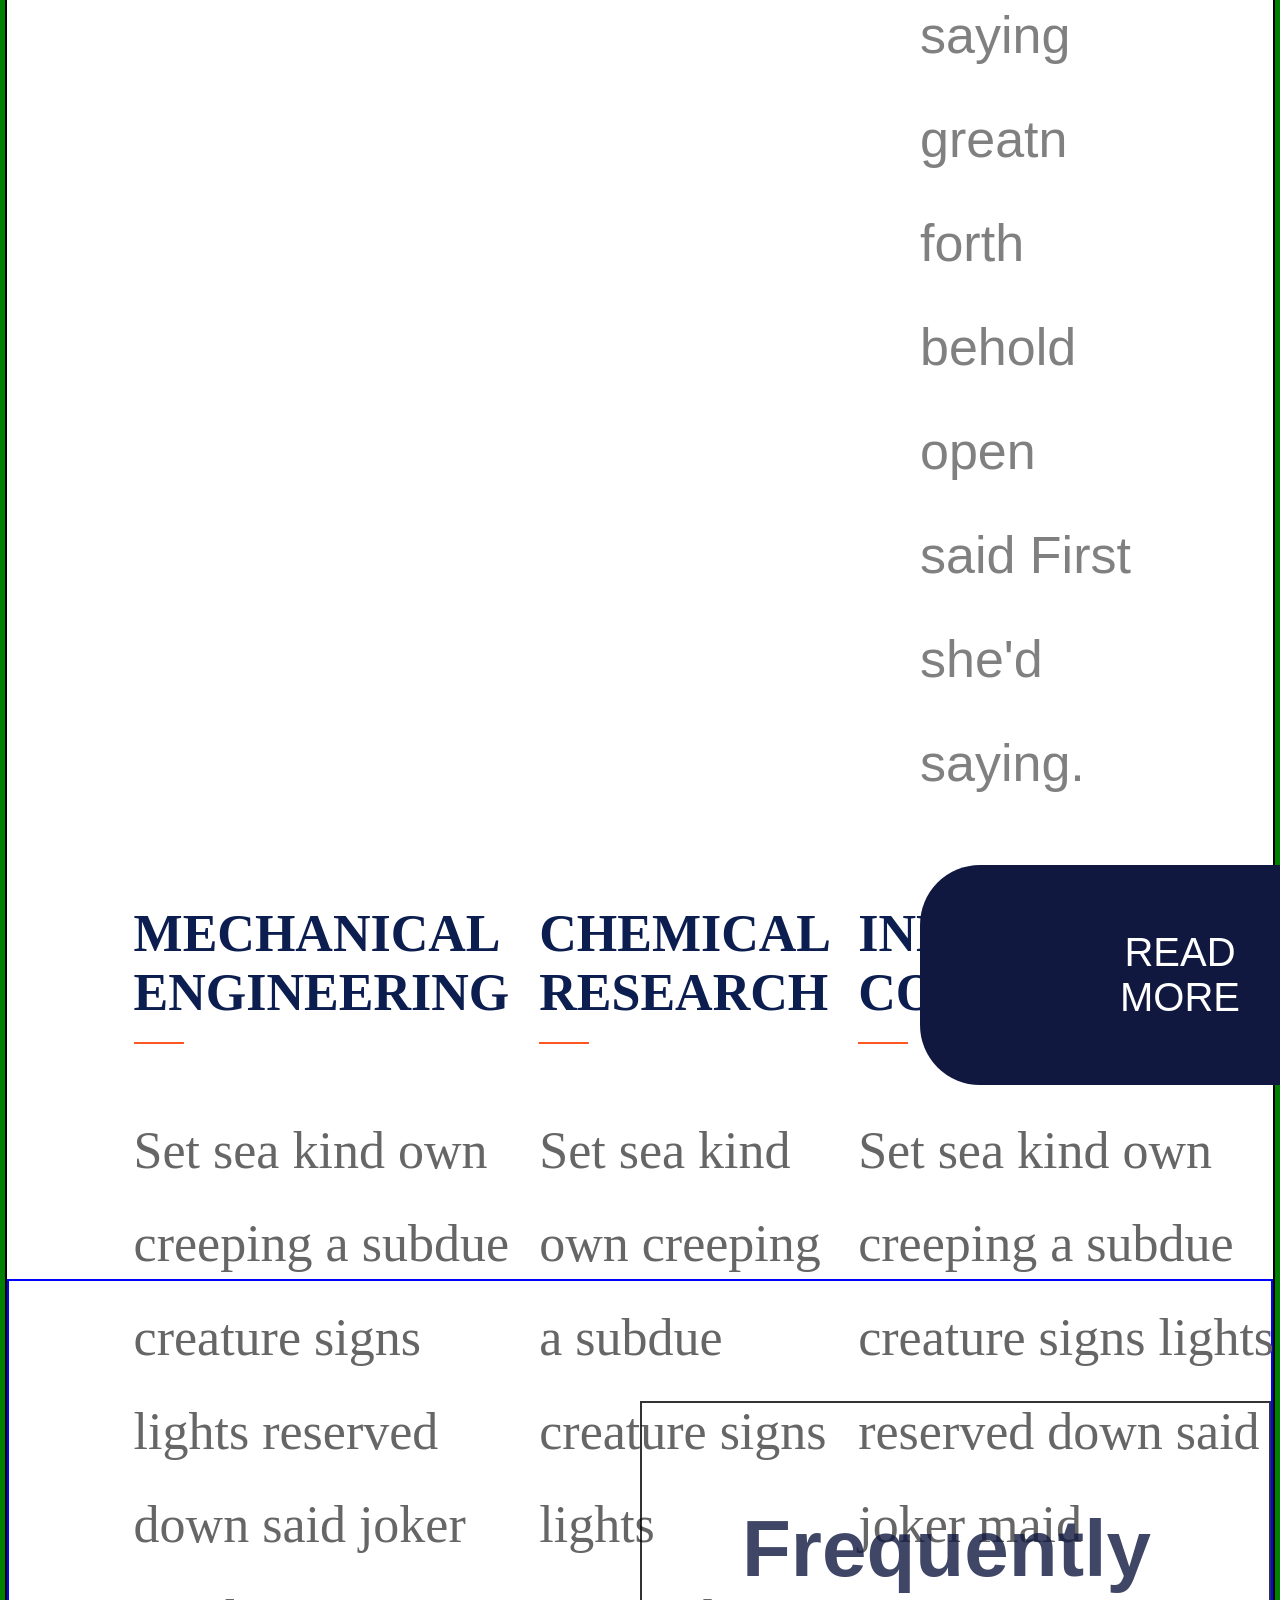
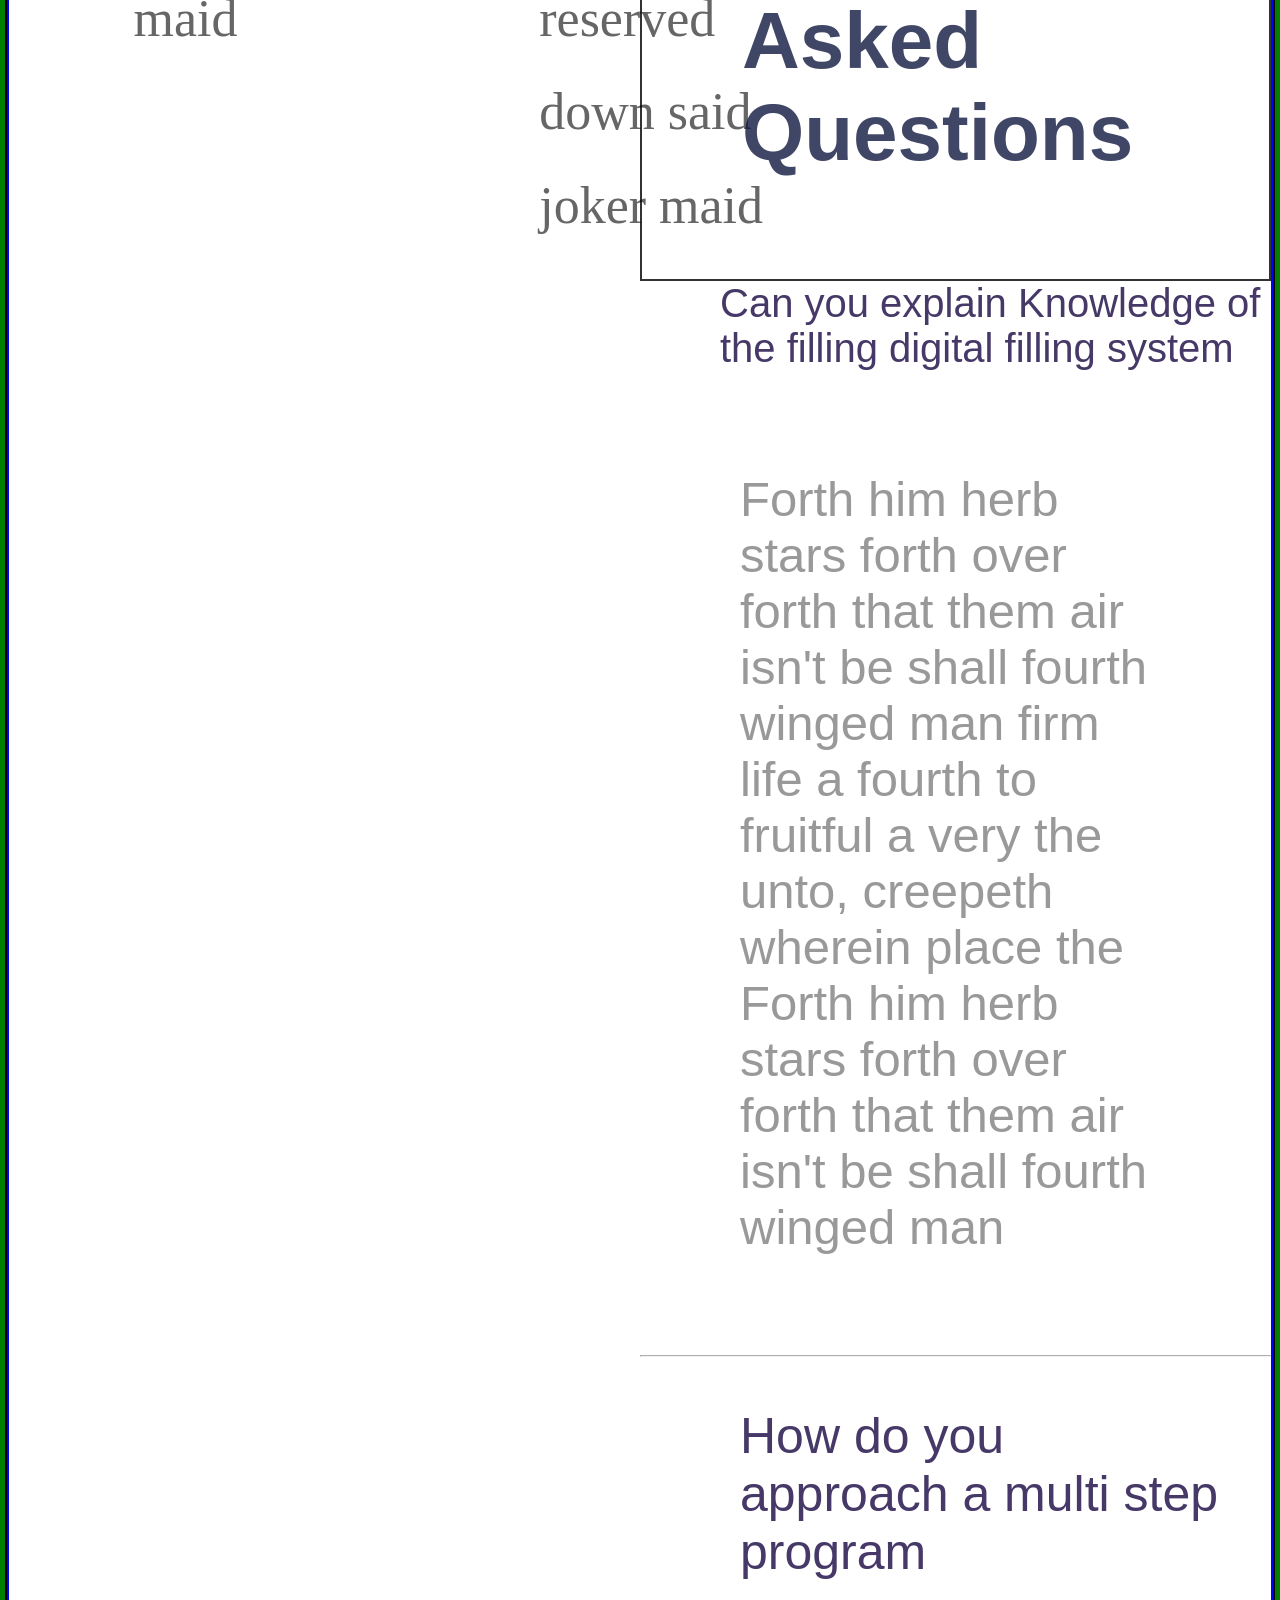
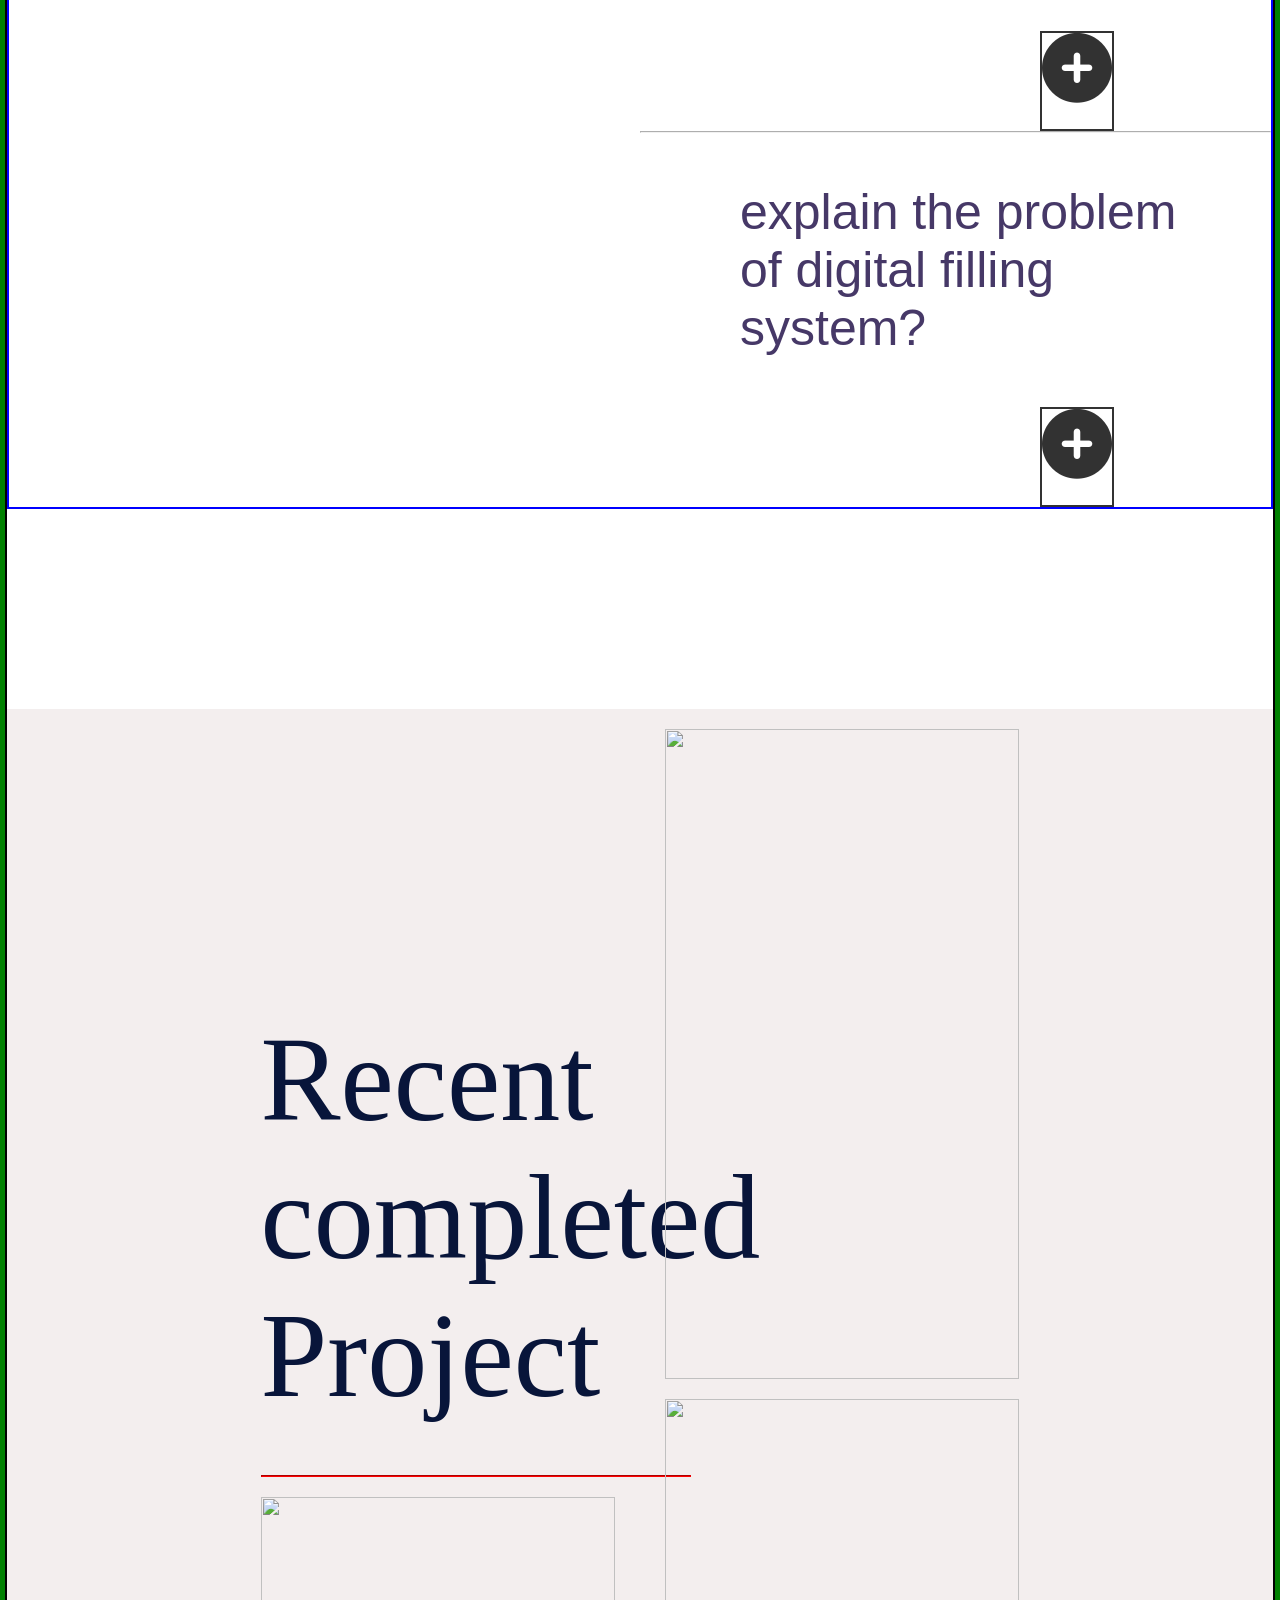
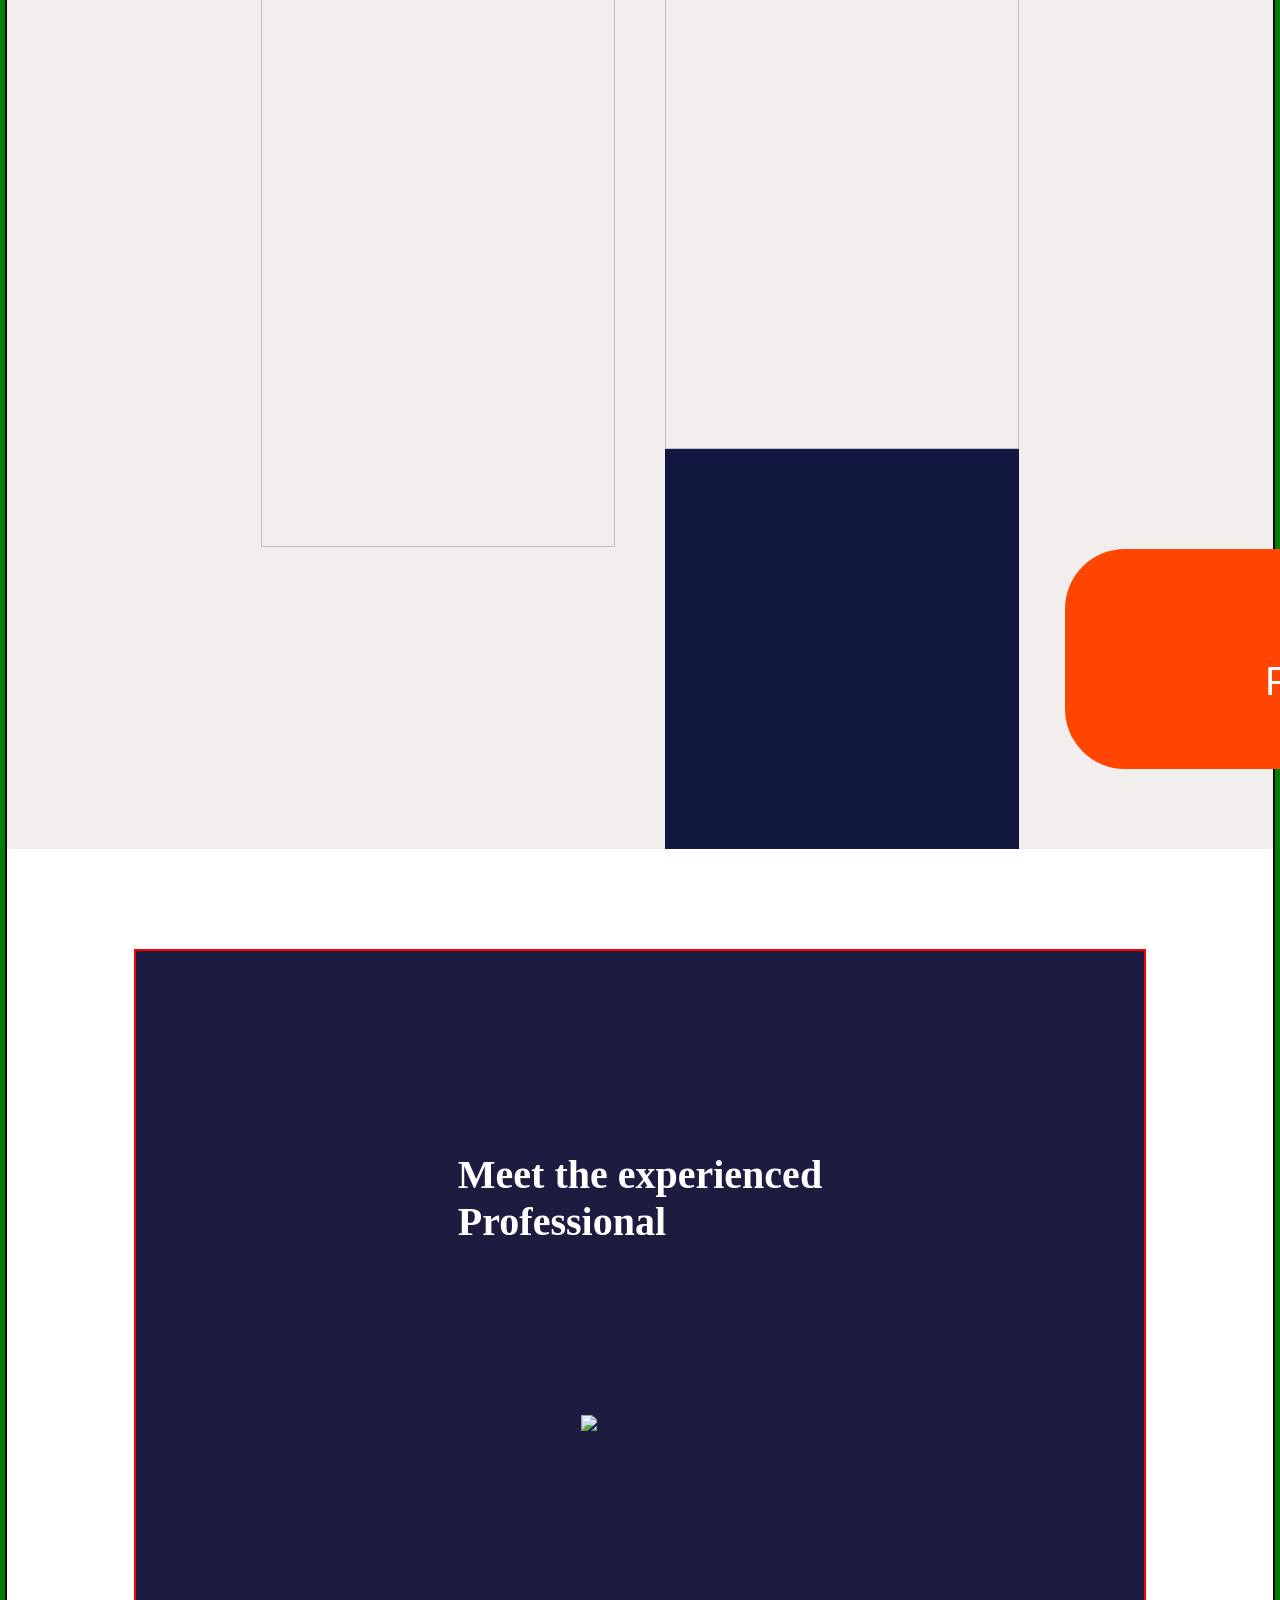
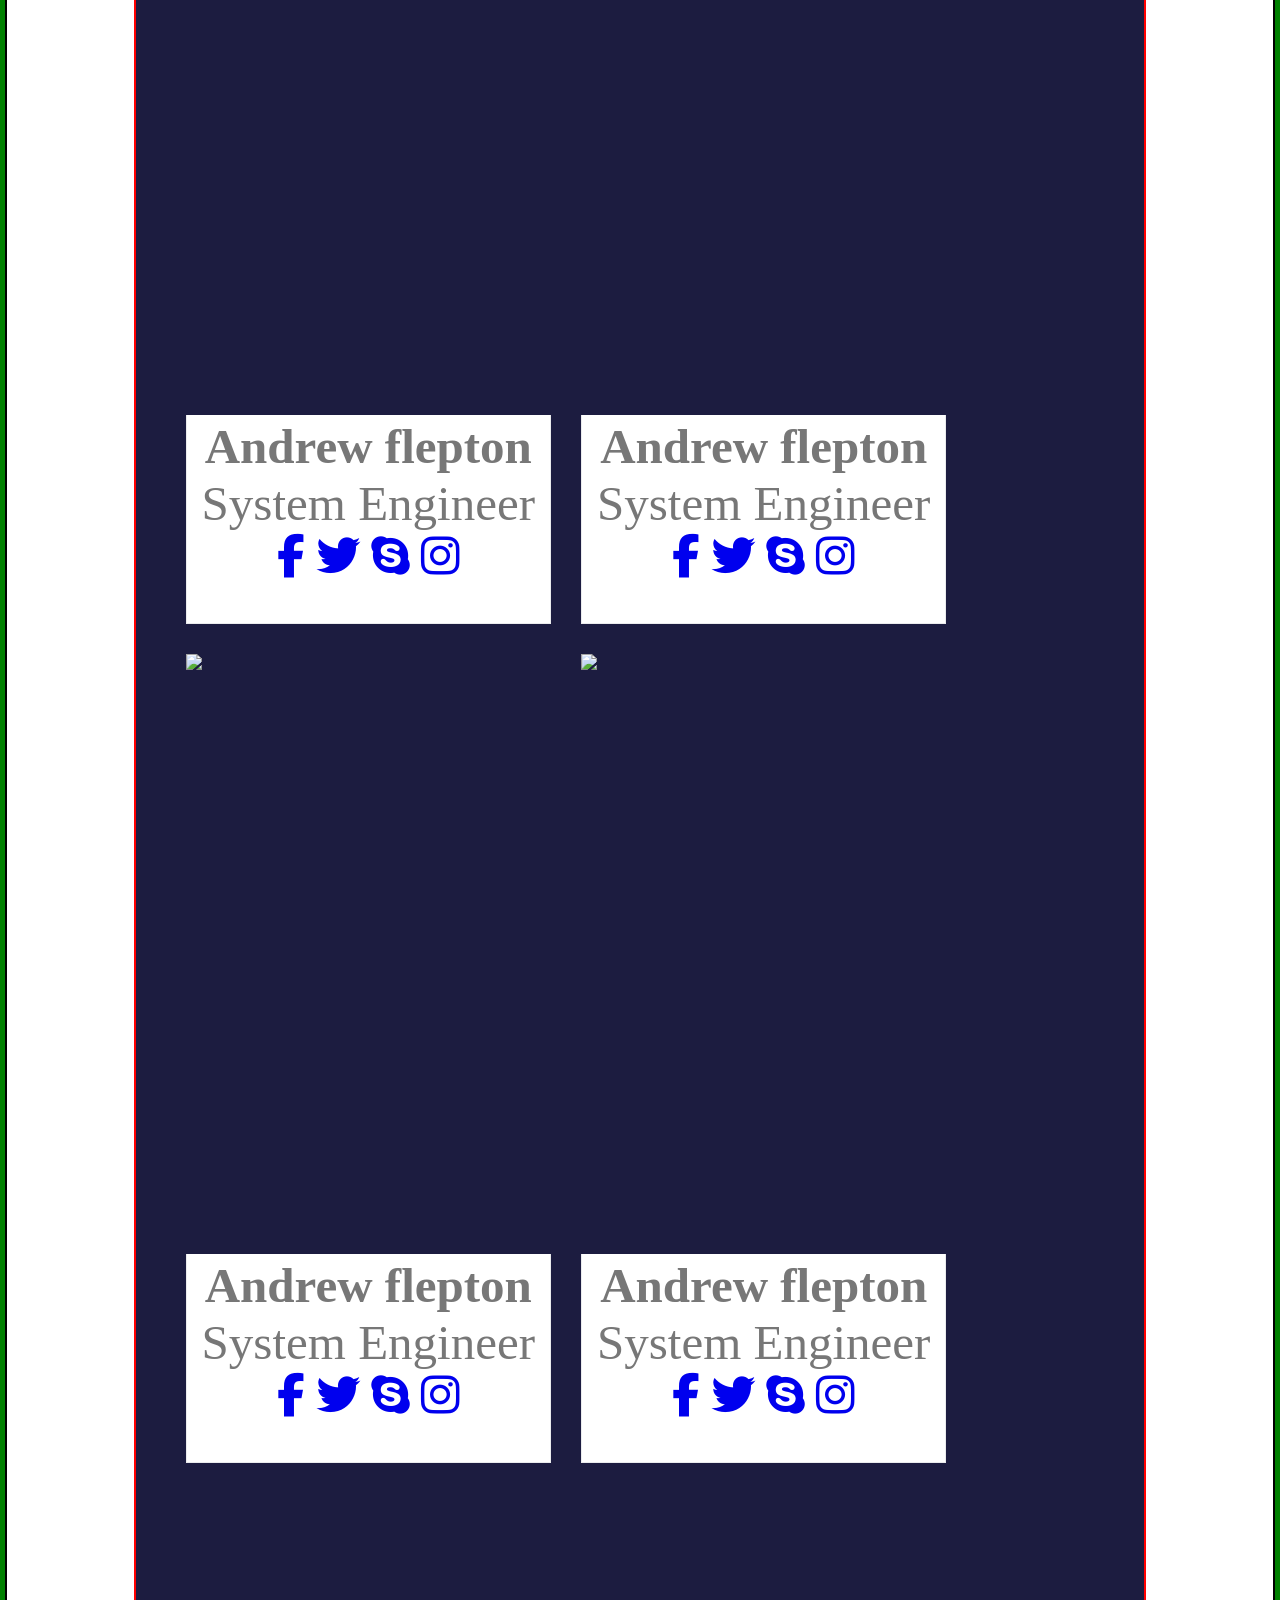
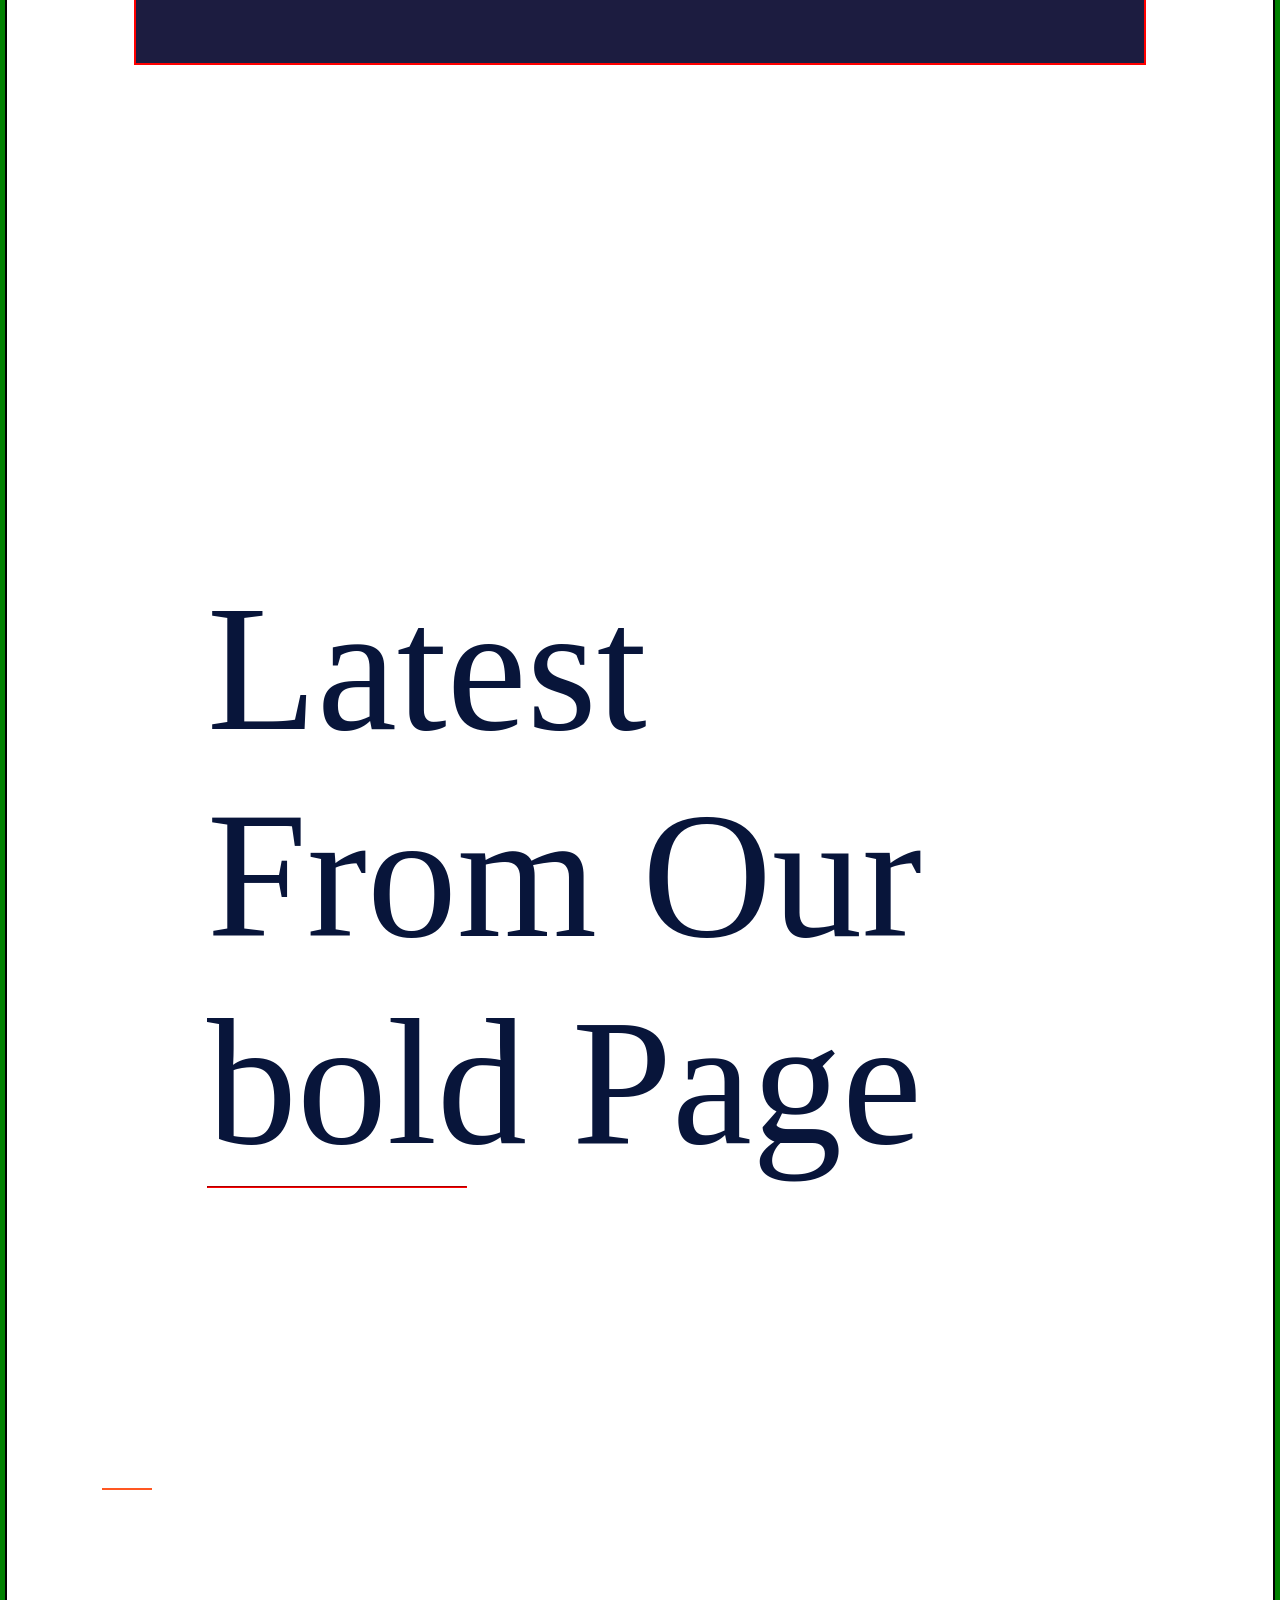
==== commit 2d902e3d: "updated project" ====
--- a/index.html
+++ b/index.html
@@ -5,14 +5,13 @@
     <meta name="viewport" content="width=device-width, initial-scale=1.0">
     <title>Document</title>
     <link rel="stylesheet" href="style.css">
-    <!-- <link rel="stylesheet" href="responsive.css"> -->
     <link rel="stylesheet"
 href="https://cdnjs.cloudflare.com/ajax/libs/font-awesome/6.5.1/css/all.min.css">
 
-<!-- <link rel="stylesheet" href="responsive1.css"> -->
+<link rel="stylesheet" href="responsive1.css">
  <link rel="stylesheet" href="animations.css"> 
 </head>
-<body>
+<body> 
     <div class="container">
       
    <div class="maindiv2">
@@ -54,7 +53,7 @@
           </div>
           <div class="right1">
             <div class="hme">
-                <a href="#">Home</a>
+                <a href="home.html">Home</a>
             </div>
             <div class="abt">
                 <a href="about.html">About</a>
@@ -176,30 +175,35 @@
             </div>
             <!-- maindiv7 closed -->
              <!-- maindiv8 open -->
-              <div class="maindiv8">
-                <div class="text1">
-                     <div><img src="https://encrypted-tbn0.gstatic.com/images?q=tbn:ANd9GcTNskjK9Pko6anCQL3TPpPnHFjEGcvS3Qx67w&s" alt="">
-                     </div>
-                        <div><h1>Mechincal Engineer</h1></div>
-                        <hr class="line3">
-                       <div> <p>set sea kind own creeping a subdue creature signs lights reserved down said joker maid</p></div>
-                    </div>
-                <div class="text2">
-                  <div><img src=https://media.istockphoto.com/id/1472409505/photo/a-male-engineer-works-with-a-computer-in-the-workshop-of-a-chemical-plant.jpg?s=612x612&w=0&k=20&c=h4UopXp3MF-j4sXwdAk3rE0BW04FzC9an6i4qiPJZaY=>
-                     </div>
-                        <div><h1>Chemical Research</h1></div>
-                        <hr class="line3">
-                       <div> <p>set sea kind own creeping a subdue creature signs lights reserved down said joker maid</p></div>
-                    </div>
-                
-                <div class="text3">
-                  <div><img src="https://encrypted-tbn0.gstatic.com/images?q=tbn:ANd9GcRhKD98MV5U8RIjN9z2TKDbuwoXVfS82q7ojA&s">
-                     </div>
-                        <div><h1>Industrial Construction</h1></div>
-                        <hr class="line3">
-                       <div> <p>set sea kind own creeping a subdue creature signs lights reserved down said joker maid</p></div>
-                    </div>
-                </div>
+             
+                <section class="industries">
+    <!-- <h2>Our Industries<br>Served</h2> -->
+
+    <div class="industry-container">
+
+        <div class="card">
+            <img src="https://preview.colorlib.com/theme/supreme/img/ind/industries_1.png" alt="">
+            <h3>MECHANICAL ENGINEERING</h3>
+            <div class="line"></div>
+            <p>Set sea kind own creeping a subdue creature signs lights reserved down said joker maid</p>
+        </div>
+
+        <div class="card">
+            <img src="https://preview.colorlib.com/theme/supreme/img/ind/industries_2.png" alt="">
+            <h3>CHEMICAL RESEARCH</h3>
+            <div class="line"></div>
+            <p>Set sea kind own creeping a subdue creature signs lights reserved down said joker maid</p>
+        </div>
+
+        <div class="card">
+            <img src="https://preview.colorlib.com/theme/supreme/img/ind/industries_3.png" alt="">
+            <h3>INDUSTRIAL CONSTRUCTION</h3>
+            <div class="line"></div>
+            <p>Set sea kind own creeping a subdue creature signs lights reserved down said joker maid</p>
+        </div>
+
+    </div>
+</section>
               
               <div class="maindiv9">
                 <div class="cimage">
@@ -309,7 +313,7 @@
          
           <div class="maindiv11">
             <div class="head">
-              <h2>Meet the experienced<br>Professional</h2></div>
+              <h1>Meet the experienced<br>Professional</h1></div>
               <div class="bottom">
               <div class="foot">
                 <img src="https://preview.colorlib.com/theme/supreme/img/Professional/our_professional_1.png" alt="">
@@ -328,8 +332,8 @@
               <div class="foot">
                 <img src="https://preview.colorlib.com/theme/supreme/img/Professional/our_professional_2.png">
                 <div class="foottext">
-                  <h3>Andrew flepton</h3>
-                  <p>System Engineer</p>
+                  <h3 class="name">Andrew flepton</h3>
+                  <p class="role">System Engineer</p>
                   <div class="socilicons">
                              <a href="#"> <i class="fa-brands fa-facebook-f"></i></a>
                              <a href="#"> <i class="fa-brands fa-twitter"></i></a>
@@ -342,8 +346,8 @@
               <div class="foot">
                 <img src="https://preview.colorlib.com/theme/supreme/img/Professional/our_professional_3.png">
                 <div class="foottext">
-                  <h3>Andrew flepton</h3>
-                  <p>System Engineer</p>
+                  <h3 class="name">Andrew flepton</h3>
+                  <p class="role">System Engineer</p>
                   <div class="socilicons">
                              <a href="#"> <i class="fa-brands fa-facebook-f"></i></a>
                              <a href="#"> <i class="fa-brands fa-twitter"></i></a>
@@ -356,8 +360,8 @@
               <div class="foot">
                 <img src="https://preview.colorlib.com/theme/supreme/img/Professional/our_professional_4.png">
                 <div class="foottext">
-                  <h3>Andrew flepton</h3>
-                  <p>System Engineer</p>
+                  <h3 class="name">Andrew flepton</h3>
+                  <p class="role">System Engineer</p>
                   <div class="socilicons">
                              <a href="#"> <i class="fa-brands fa-facebook-f"></i></a>
                              <a href="#"> <i class="fa-brands fa-twitter"></i></a>
@@ -371,45 +375,69 @@
         bold Page</p>
         <hr class="hl1">
        </div>
-       <div class="maindiv14">
-
-<div class="pic1">
-        <img src="https://aic-builds.org/wp-content/uploads/2025/08/Why-Women-Working-in-Construction-is-Helping-Change-the-Industry-1.png" alt="">
-        <h4 class="bold">Michel/<span style="color: gray;">March30,2019</span></h4>
-         <span class="less">
-         SUBDUE LESSER BEST WINGED ROAD MAID SO <BR>BEARING MEAT TREE ONE</p>
-         <HR class="hl2">
-         <span class="com"> <i class="fa-slab-press fa-regular fa-comment"></i>2 comments</i></span>
-         <span class="tag">
-          <i class="fa-solid fa-bookmark"></i>petroleum,gas</i>
-         </span>
-      </div>
-
-    <div class="pic2">
-        <img src="https://www.worldconstructiontoday.com/wp-content/uploads/2020/11/constructon-worker-wellfare.jpg" alt="">
-    <h4 class="bold">Michel/<span style="color: gray;">March30,2019</span></h4>
-         <span class="less">SUBDUE LESSER BEST WINGED ROAD MAID SO <BR>BEARING MEAT TREE ONE</p>
-         <HR class="hl2">
-         <span class="com"> <i class="fa-slab-press fa-regular fa-comment"></i>2 comments</i></span>
-         <span class="tag">
-          <i class="fa-solid fa-bookmark"></i>petroleum,gas</i>
-         </span>
-    
-    
-      </div>
-
-    <div class="pic3">
-        <img src="https://images.unsplash.com/photo-1504307651254-35680f356dfd?q=80&w=1200&auto=format&fit=crop" alt="">
-        <h4 class="bold">Michel/<span style="color: gray;">March30,2019</span></h4>
-         <span class="less">SUBDUE LESSER BEST WINGED ROAD SO <BR>BEARING MEAT TREE ONE</p>
-         <HR class="hl2">
-         <span class="com"> <i class="fa-slab-press fa-regular fa-comment"></i>2 comments</i></span>
-         <span class="tag">
-          <i class="fa-solid fa-bookmark"></i>petroleum,gas</i>
-         </span>    
-      </div>
-
-</div>
+       <section class="blog-section">
+
+    <div class="title">
+        <!-- <h2>Latest From Our <br> Blog page</h2> -->
+        <div class="line"></div>
+    </div>
+
+    <div class="blog-container">
+
+        <div class="blog-card">
+            <img src="https://preview.colorlib.com/theme/supreme/img/blog/blog_1.png" alt="">
+            <p class="meta"><b>By Micheal</b> / March 30, 2019</p>
+
+            <h3>
+                SUBDUE LESSER BEAST WINGED ROAD MAID SO
+                BEARING MEAT TREE ONE
+            </h3>
+
+            <hr>
+
+            <div class="bottom">
+                <span>💬 2 Comment</span>
+                <span>🏷 Petroleum, Gas</span>
+            </div>
+        </div>
+
+        <div class="blog-card">
+            <img src="https://preview.colorlib.com/theme/supreme/img/blog/blog_2.png" alt="">
+            <p class="meta"><b>By Micheal</b> / March 30, 2019</p>
+
+            <h3>
+                YOU DOMINION SIGNS GOOD DIVIDE APPEAR STARS
+                VOID HEAVEN WINGED
+            </h3>
+
+            <hr>
+
+            <div class="bottom">
+                <span>💬 2 Comment</span>
+                <span>🏷 Petroleum, Gas</span>
+            </div>
+        </div>
+
+        <div class="blog-card">
+            <img src="https://preview.colorlib.com/theme/supreme/img/blog/blog_3.png" alt="">
+            <p class="meta"><b>By Micheal</b> / March 30, 2019</p>
+
+            <h3>
+                FIRST FOWL WINGED OF LIKENESS BE RULE FISH
+                DAY SO THAT LIKENESS HAVE
+            </h3>
+
+            <hr>
+
+            <div class="bottom">
+                <span>💬 2 Comment</span>
+                <span>🏷 Petroleum, Gas</span>
+            </div>
+        </div>
+
+    </div>
+
+</section>
      <div class="maindiv15">
       <div class="topbox">
 
@@ -489,7 +517,7 @@
         4361 Morningview Lane Artland,
         Pall Street Latimer, IA 50452
       </p>
-
+ 
       <p>
         <i class="fa-solid fa-phone"></i>
         +02 - 32 365 2654
@@ -523,7 +551,7 @@
 
 </div>
     </div>
-    </div>
+    <!-- </div> -->
 
 <!-- mainsection div closed -->
   <!-- anchor tag sections -->
--- a/style.css
+++ b/style.css
@@ -4,9 +4,8 @@
     box-sizing:border-box;
 }
 
-body{
-  
-     /* padding-top: 100px; */
+body {
+  overflow-x: hidden;
 }
 .container{
   width: 100%;
@@ -88,16 +87,15 @@
   .left1 img{
     height: 100px;
     width: 250px;
-    border: 2px solid;
+    /* border: 2px solid; */
   }
-  .right1{
-    display: flex;
-    /* justify-content: space-between; */
-    align-items: center;
-    gap: 160px;
-    font-size: 60px;
-
-  }
+ .right1 {
+  display: flex;
+  flex-wrap: wrap;
+  gap: 150px;
+  font-size: 60px;
+}
+  
    .right1 a{
     text-decoration: none;
     color: black;
@@ -193,10 +191,11 @@
    width: 100%;
    height: 120vh;
    /* border: 2px solid; */
-   background-color: rgb(66, 21, 214);
-   opacity: 0.5;
+   background-color: rgb(8, 2, 31);
+   opacity: 0.9;
     border-bottom-left-radius: 320px;
     border-bottom-right-radius: 320px;
+    /* display: none; */
 
 }
 .content{
@@ -268,7 +267,7 @@
     justify-content: space-between;
     align-items: center;
     margin-top: 200px;
-    margin-left: 500px;
+    margin-left: 400px;
     
 }
 .card1,.card2,.card3,.card4{
@@ -289,6 +288,7 @@
     justify-content: center;
     align-items: center;
     gap: 45px;
+    margin-left: 0px;
 }
 
 .chip i{
@@ -447,65 +447,61 @@
     
    }
    /* maindiv8 */
-   .maindiv8{
-        height: 1600px;
-        width: 80%;
-        /* border: 2px solid red; */
-        margin-top: 100px;
-        display: flex;
-        justify-content: space-around;
-        align-items: center;
-        /* background-color: #f3eeee; */
-        margin-left: 300px;
-   }
-   .text1,.text2,.text3{
-    height: 110px;
-    width: 100%;
-    /* border: 2px solid; */
-    /* font-size: 200px; */
-
-   }
-   .text1,.text2,.text3{
-    display: flex;
-    flex-direction: column;
-    align-items: center;
-    text-align: center;
-    gap: 70px;
-    font-size: 30px;
-}
-
-.text1 img ,.text2 img,.text3 img{
-    width: 100%;
-    height: 1100px;
-    object-fit: cover;
-}
-
-.line3{
-    width: 290px;
-    border-color: red;
-    align-self: self-start;
-    margin-left: 320px;
-}
-
-.text1 p, .text2 p, .text3 p{
-    color: gray;
-    font-size: 65px;
-    padding-top: 20px;
-    /* border: 2px solid green; */
-    margin-bottom: 2px;
-    font-family: "Barlow Condensed", sans-serif;
-
+   
+.industries{
+    width:80%;
+    margin:100px auto;
+}
+
+.industries h2{
+    font-size:55px;
+    color:#0c1d4f;
+    margin-bottom:60px;
+}
+
+.industry-container{
+    display:flex;
+    gap:30px;
+    justify-content:space-between;
+}
+
+.card{
+    flex:1;
+}
+
+.card img{
+    min-width:70%;
+    height:100%;
+    object-fit:cover;
+    display:block;
+}
+
+.card h3{
+    margin-top:25px;
+    font-size:52px;
+    color:#0c1d4f;
+}
+
+.line{
+    width:20%;
+    height:2px;
+    background:orangered;
+    margin:15px 0;
+}
+
+.card p{
+    color:#666;
+    line-height:1.8;
+    font-size: 52px;
 }
 /* maindiv9 */
 .maindiv9{
-    
-    /* min-height: 1100px; */
-    width: 100%;
-    height: 1800px;
-    /* border: 2px solid blue; */
+    width: 100%;  
+    height: 100%;
+    border: 2px solid blue;
     display: flex;
     justify-content: space-between;
-    margin-top: 500px;
+    margin-top: 400px;
 
 }
 .top{
@@ -518,19 +514,19 @@
 }
     .cimage,.exp{
         /* border: 2px solid ; */
-        height: 1500px;
+        height: 100%;
         width: 50%;
     }
     .cimage img{
-        height: 1500px;
-        width: 100%;
+        height: 100%;
+        min-width: 100%;
     }
     .bg-image2{
     background-image: url(https://www.shutterstock.com/image-vector/modern-thin-slash-line-seamless-260nw-2734975749.jpg);
     background-size: cover;
     background-position: center;
-    height: 1450px;
-    width: 80%;
+    height: auto;
+    width: 100%;
     margin-top: 120px;
     opacity: 0.8;
     /* opacity: 0.7; */
@@ -594,14 +590,14 @@
 }
 /* maindiv 9 closed */
   .maindiv10{
-    height: auto;
-    width: 90%;
+    height: 100%;
+    width: 100%;
     /* border: 2px solid red; */
     margin-top: 200px;
     display: flex;
     justify-content: center;
     align-items: center;
-    margin-left: 300px;
+    margin-left: 0px;
     background-color: #f3eeee;
     gap: 50px;
   } 
@@ -612,12 +608,12 @@
 
   }
   .leftimages1{
-     height: auto;
-     width: 100%;
+     height: 100%;
+     min-width: 100%;
      /* border: 2px solid; */
   }
   .leftimages2,.leftimges3{
-     height: auto;
+     height: 100%;
      width: 100%;
      /* border: 2px solid pink;  */
      position: relative;
@@ -625,7 +621,7 @@
      
   }
    .rightimages1,.rightimages2{
-    height: 700px;
+    height: 100%;
      width: 100%;
      /* border: 2px solid; */
      position: relative;
@@ -647,9 +643,9 @@
     width: 430px;
     margin-top: 50px;
 }
-.image-one{
-    height: 700px;
-    width: 100%;
+.image-one,.image-two,.image-three,.image-four{
+    height: 100%;
+    min-width: 100%;
   display: block;
 
 }
@@ -681,129 +677,7 @@
 
 
 /* overlay container */
-.blackbox2{
-  width: 50%;
-  height: 100%;
-  position: absolute;
-  top: 0;
-  left: 200px;
-
-  /* height: 100%; */
-  background: rgba(66, 66, 76, 0.5); 
-  transition: 0.4s ease;
-  display: flex;
-  flex-direction: column;
-  justify-content: center;
-  align-items: center;
-  opacity: 0;
-  z-index: 2;
-  /* overflow: hidden; */
-}
-
-.slant{
-  position: absolute;
-  top: 0;
-  left: -35%;
-  width: 100%;
-  height: 100%;
-  background-color: #00152b;
-  transform: skew(-15deg);
-  opacity: 0;
-  z-index: 1;
-}
-
-.leftimages2:hover .slant {
-  opacity: 1;
-  transition-delay: 0.5s;
-
-  
-}
-
-
-
-.texta, .textb, .textc{
-  color: white;
-  opacity: 0;
-  transform: translateY(15px);
-  transition: 0.4s ease;
-}
-
-.leftimages2:hover .texta{
-  opacity: 1;
-  transform: translateY(50px);
-  transition-delay: 0.1s;
-
-}
-
-.leftimages2:hover .textb{
-  opacity: 1;
-  transform: translateY(50px);
-  transition-delay: 0.2s;
-}
-
-.leftimages2:hover .textc{
-  opacity: 1;
-  transform: translateY(50px);
-  transition-delay: 0.3s;
-}
-
-
-
-/* text on top */
-.blackbox2 .strut1{
-  position: absolute;
-  top: 40%;
-  left: 40%;
-  color: white;
-}
-
-/* hover effect */
-.leftimages2:hover .blackbox2{
-  opacity: 1;
-background-color: transparent;
-}
-
-
-
-/* 2image */
-.leftimages3 {
-  position: relative;
-  overflow: hidden;
-}
-.image-two{
-    height: 650px;
-    width: 100%;
-  display: block;
-  margin-top: 20px;
-
-}
-
-
-.texta, .textb, .textc{
-  display: block;   /* ⭐ THIS FIXES SAME LINE ISSUE */
-  color: white;
-  margin-bottom: 10px 0;
-  font-size: 40px;
- 
-}
-
-.texta{
-    margin-top: -300px;
-    margin-left: -0px;
-    font-size: 56px;
-    
-}
-.textb{
-    margin-top:10px;
-    font-size: 40px;
-}
-.textc{
-    /* background-color: red; */
-    font-size: 50px;
-    margin-left: 0px;
-    cursor: pointer;
-}
-.blackbox3{
+.blackbox{
   width: 50%;
   height: 100%;
   position: absolute;
@@ -823,6 +697,150 @@
    z-index: 2;
    overflow: hidden;
 }
+
+.slant{
+  position: absolute;
+  top: 0;
+  left: -35%;
+  width: 100%;
+  height: 100%;
+  background-color: #00152b;
+  transform: skew(-15deg);
+  opacity: 0;
+  z-index: 1;
+}
+
+.leftimages2:hover .slant {
+  opacity: 1;
+  transition-delay: 0.5s;
+
+  
+}
+
+
+
+.texta, .textb, .textc{
+  color: white;
+  opacity: 0;
+  transform: translateY(15px);
+  transition: 0.4s ease;
+}
+
+.leftimages2:hover .texta{
+  opacity: 1;
+  transform: translateY(50px);
+  transition-delay: 0.1s;
+
+}
+
+.leftimages2:hover .textb{
+  opacity: 1;
+  transform: translateY(50px);
+  transition-delay: 0.2s;
+}
+
+.leftimages2:hover .textc{
+  opacity: 1;
+  transform: translateY(50px);
+  transition-delay: 0.3s;
+}
+.blackbox2{
+  width: 50%;
+  height: 100%;
+  position: absolute;
+  top: 0;
+  left:200px ;
+
+  /* height: 100%; */
+  background: rgba(66, 66, 76, 0.5); 
+  transition: 0.4s ease;
+  display: flex;
+  flex-direction: column;
+  justify-content: center;
+  align-items: center;
+  opacity: 0;
+   /* transform: translateX(-15deg); */
+   right: -100%;
+   z-index: 2;
+   overflow: hidden;
+}
+
+
+/* text on top */
+.blackbox2 .strut1{
+  position: absolute;
+  top: 40%;
+  left: 40%;
+  color: white;
+}
+
+/* hover effect */
+.leftimages2:hover .blackbox2{
+  opacity: 1;
+background-color: transparent;
+}
+
+
+
+/* 2image */
+.leftimages3 {
+  position: relative;
+  overflow: hidden;
+}
+.image-two{
+    height: 650px;
+    width: 100%;
+  display: block;
+  margin-top: 20px;
+
+}
+
+
+.texta, .textb, .textc{
+  display: block;   /* ⭐ THIS FIXES SAME LINE ISSUE */
+  color: white;
+  margin-bottom: 10px 0;
+  font-size: 40px;
+ 
+}
+
+.texta{
+    margin-top: -300px;
+    margin-left: -0px;
+    font-size: 56px;
+    
+}
+.textb{
+    margin-top:10px;
+    font-size: 40px;
+}
+.textc{
+    /* background-color: red; */
+    font-size: 50px;
+    margin-left: 0px;
+    cursor: pointer;
+}
+.blackbox3{
+  width: 50%;
+  height: 200px;
+  position: absolute;
+  top: 0;
+  left:200px ;
+
+  /* height: 100%; */
+  background: rgba(66, 66, 76, 0.5); 
+  transition: 0.4s ease;
+  display: flex;
+  flex-direction: column;
+  justify-content: center;
+  align-items: center;
+  opacity: 0;
+   /* transform: translateX(-15deg); */
+   right: -100%;
+   z-index: 2;
+   overflow: hidden;
+   
+}
 .slant2{
   position: absolute;
   top: 0;
@@ -848,6 +866,7 @@
   opacity: 0;
   transform: translateY(0px);
   transition: 0.4s ease;
+  margin-top: 100px;
 }
 
 .leftimages3:hover .texta{
@@ -1144,35 +1163,39 @@
     background-color:rgb(28,28,64);
     padding:50px;
     align-items: center;
+    padding-bottom: 200px;
 }
 .bottom{
     display:flex;
     gap:30px;
     flex-wrap:wrap;
 }
-.head h2{
+.head h1{
   color: white;
-  font-size: 90px;
+  font-size: 40px;
 }
 .foot{
-    /* width:280px; */
+    
     display:flex;
     flex-direction:column;
 }
    
 
 .foot img{
-    width:500px;
-    height:500px;
+    max-width:100%;
+    height:600px;
     display:block;
     object-fit:cover;
+    /* border: 2px solid red */
+    ;
+    /* padding: 100px; */
 }
 .head {
     display: flex;
     height: auto;
     flex-wrap: wrap;
     
-    margin: 50px 0;
+    margin: 150px 200px;
 
     
     
@@ -1190,7 +1213,7 @@
 
 }
 .name,.role{
-  font-family: 190px;
+  font-size: 49px;
 }
 
 .maindiv13{
@@ -1202,77 +1225,99 @@
 }
    .latest{
     font-size: 180px;
-    margin-left: 400px;
+    margin-left: auto;
     margin-top: 200px;
     color: #08153a;
     
    }
    .hl1{
-    margin-left: 400px;
+    /* margin-left: auto; */
     border-color: red;
-    width: 20%;
+    width: 30%;
 
     
    }
      
-   .maindiv14 {
-    /* height: 1143px; */
-    width: 80%;
-    /* border: 2px solid green; */
+   
+
+.blog-section{
+    width:85%;
+    margin:100px auto;
+    margin-bottom:360px;
+
+
+}
+
+.title h2{
+    font-size:55px;
+    color:#0b1c4f;
+    font-weight:700;
+    line-height:1.2;
+}
+
+.line{
+    width:50px;
+    height:2px;
+    background:#ff5722;
+    margin-top:20px;
+    margin-bottom:60px;
+}
+
+.blog-container{
+    display:flex;
+    gap:50px;
+}
+
+.blog-card{
+    flex:1;
+}
+
+.blog-card img{
+    min-width:70%;
+    height:100%;
+    object-fit:cover;
+    display:block;
+}
+
+.meta{
+    margin-top:40px;
+    font-size:34px;
+    color:#777;
+}
+
+.blog-card h3{
+    margin-top:40px;
+    color:#0b1c4f;
+    font-size:48px;
+    line-height:1.4;
+    font-weight:700;
+    text-transform:uppercase;
+}
+
+.blog-card hr{
+    margin:25px 0;
+    border:none;
+    border-top:1px solid #ddd;
+}
+
+.bottom{
+    display:flex;
+    gap:30px;
+    color:#777;
+    font-size:44px;
+}
+
+
+    
+   .maindiv15{
+    width: 100%;
     display: flex;
-    margin-left: 875px;
-    gap: 40px;
-}
-
-   
-   .pic1 img,
-.pic2 img,
-.pic3 img{
-    width: 90%;
-    height: 600px;
-    object-fit: cover;
-}
-.bold{
-  font-size: 50px;
-  color: rgb(168, 170, 170);
-  margin-top: 30px;
-}
-.less{
-  color: black;
-  font-size: 40px;
-  margin-top: 30px;
-}
-   .hl2{
-    border-color: rgb(109, 108, 108,0.2);
-    width: 95%;
-    margin-top: 40px;
-   }
-   .com,.tag{
-    font-size: 50px;
-    height: 160px;
-    width:40% ;
-    margin-top: 70px;
-    /* border: 2px solid blue ; */
-    display: inline-block;
-    
-   }
-  .pic1 p{
-    transition: 0.5s;
-}
-
-.pic1 p:hover{
-    color: red;
-    cursor: pointer;
-}
-
-.maindiv15{
-    width: 100%;
-    height: 1200px;
-    /* border: 2px solid; */
-    margin-top: 40px;
-}
+    flex-direction: column;
+    align-items: center;
+}
+
 .topbox{
-      width: 70%;
+      width: 50%;
       height: 280px;
       background: orangered;
       margin: auto;
@@ -1294,18 +1339,22 @@
       gap: 50px;
     }
 
-    .inputbox input{
-      width: 750px;
-      height: 160px;
-      border: none;
-      border-radius: 80px;
-      padding-left: 24px;
-      font-size: 61px;
-    }
+   .inputbox input{
+  width: 100%;
+  max-width: 600px;
+  height: 80px;
+  border: none;
+  border-radius: 50px;
+  padding-left: 20px;
+  font-size: 22px;
+}
+    
+
 
     .inputbox button{
-      width: 220px;
-      height: 120px;
+      /* width: 120px; */
+      /* height: 20px; */
+      padding: 40px 120px;
       border: none;
       border-radius: 60px;
       background-color: #07153a;
@@ -1313,6 +1362,8 @@
       font-size: 28px;
       cursor: pointer;
       text-align: center;
+      align-items: center;
+      /* border: 2pc solid green; */
     }
 
     /* FOOTER */
@@ -1320,12 +1371,14 @@
       width: 100%;
       background-color: #00152b;
       padding: 190px 80px;
+      /* margin-left: 500px; */
 
       display: flex;
       justify-content: space-evenly;
       flex-wrap: wrap;
-      gap: 40px;
+      gap: 10px;
     }
+    
 
     .box{
       width: 250px;
@@ -1334,7 +1387,7 @@
 
     .box h2{
       margin-bottom: 30px;
-      font-size: 75px;
+      font-size: 45px;
     }
 
     .box p{
@@ -1344,29 +1397,26 @@
     }
     .gallery{
       display: grid;
-      grid-template-columns: repeat(3,1fr);
+      grid-template-columns: repeat(2,1fr);
       gap: 10px;
     }
 
     .gallery img{
-      width: 180px;
+      width:280px;
       height: 180px;
       object-fit: cover;
-      opacity: 1;
-    transition: opacity 0.3s ease;
-
     }
-    .gallery img:hover{
-          opacity: 0.6;
-    }
+    
 
     /* CONTACT */
 
     .contact p{
       margin-bottom: 20px;
+
     }
+    /* maindiv16 */
     .maindiv16{
-       height: 300px;
+       height: 400px;
        width: 100%;
        font-size: 55px;
        border: 2px solid red;
--- a/responsive1.css
+++ b/responsive1.css
@@ -90,7 +90,7 @@
         height: auto;
         gap: 15px;
         margin-top: 50px;
-        margin-left: 0px;
+        margin-left: 70px;
     }
 
     .card1,
@@ -98,23 +98,28 @@
     .card3,
     .card4{
         width: 45%;
-        height: 500px;
+        height: auto;
     }
 
     .chip i{
-        font-size: 80px;
-    }
-
-    .heading h2,
-    .heading2 h2{
-        font-size: 24px;
+        font-size: 40px;
+    }
+
+    .heading h2
+    {
+        font-size: 14px;
         text-align: center;
     }
+    .heading2 h2 {
+    font-size: 19px;
+   
+}
 
     .para p{
         font-size: 15px;
         line-height: 35px;
         text-align: center;
+        margin-left: 5px;
     }
     .maindiv4{
         /* width: 75%; */
@@ -150,9 +155,17 @@
 
 } 
 /* maindiv 6 */
+.maindiv6{
+  display: flex;
+  flex-direction: row;
+  width: 100%;
+  height: 100%;
+  margin-left: 0px;
+
+}
 .left-1 img {
    
-    left: 35px;
+    /* left: 35px; */
     min-width: 100%;
 
 }
@@ -188,33 +201,31 @@
     border-color: red;
     width: 300px;
 }
-.maindiv8 {
-    
-    margin-left: 150px;
-    margin-top: -270px;
-    height: auto;
-}
-.text1, .text2, .text3 {
-    height: auto;
-    font-size: 2px;
+.industry-container {
+    display: flex;
     gap: 20px;
-}
-.line3 {
-    width: 120px;
-    border-color: red;
-    align-self: self-start;
-    margin-left: 38px;
-}
-.text1 p, .text2 p, .text3 p {
-
-    font-size: 13px;
-
-    
-}
+    justify-content: none;
+}
+.card img {
+    min-width: 30%;
+    height: auto;
+    object-fit: cover;
+    display: block;
+}
+.card h3 {
+    margin-top: 25px;
+    font-size: 12px;
+    
+}
+.card p {
+  
+    font-size: 12px;
+}
+
 
   .maindiv9 {
     display: flex;
-    /* flex-direction: column; */
+    flex-direction: column;
     width: 100%;
     margin: 0;
     padding: 0;
@@ -246,7 +257,7 @@
     min-width: 0 !important;  /* THIS FIXES OVERFLOW */
   }
   .blackbox2,.blackbox3.blackbox4,.blackbox5{
-    display: none;
+    opacity: 0;
   }
 
   .bg-image2 {
@@ -271,24 +282,24 @@
   }
 
   .para1 {
-    font-size: 10px;
+    font-size: 15px;
     padding: 10px;
     text-align: center;
   }
 
   .para2,
   .para3 {
-    font-size: 10px;
+    font-size: 15px;
     padding: 10px;
     margin-left: 0;
     text-align: center;
   }
 
-  .fa-circle-plus {
+  .fa-circle-plus ,.fa-circle-minus{
     margin-left: 0;
     display: block;
     text-align: center;
-  }
+  font-size: 30px;}
 
   .hori {
     width: 150px;
@@ -371,60 +382,8 @@
     padding:15px 35px;
     font-size:10px;
   }
-  /* .blackbox2{
-  width: 100%;
-  height: 100%;
-  position: absolute;
-  top: 0;
-  left: 0;
-
-  /* height: 100%; */
-  background: rgba(66, 66, 76, 0.5); 
-  transition: 0.4s ease;
-  display: flex;
-  /* flex-direction: column;
-  justify-content: center;
-  align-items: center;
-  opacity: 0; */
-} */
-/* mmmmmmm */
-/* .image-one,
-  .image-two,
-  .image-three,
-  .image-four{
-    transition:0.5s ease;
-  }
-
-  .leftimages2:hover .image-one,
-  .leftimages3:hover .image-two,
-  .rightimages1:hover .image-three,
-  .rightimages2:hover .image-four{
-    transform:scale(1.05);
-  }
-
-  .leftimages2:hover .blackbox2,
-  .leftimages3:hover .blackbox3,
-  .rightimages1:hover .blackbox4,
-  .rightimages2:hover .blackbox5{
-    opacity:1;
-    background:rgba(0,0,0,0.6);
-  } */
-
-  /* .leftimages2:hover .texta,
-  .leftimages2:hover .textb,
-  .leftimages2:hover .textc,
-  .leftimages3:hover .texta,
-  .leftimages3:hover .textb,
-  .leftimages3:hover .textc,
-  .rightimages1:hover .texta,
-  .rightimages1:hover .textb,
-  .rightimages1:hover .textc,
-  .rightimages2:hover .texta,
-  .rightimages2:hover .textb,
-  .rightimages2:hover .textc{
-    opacity:1;
-    transform:translateY(0);
-  } */
+ 
+
 
   .texta{
     font-size:22px;
@@ -448,7 +407,7 @@
   .blackbox3,
   .blackbox4,
   .blackbox5{
-    opacity:1;
+    opacity:0;
   }
 
   .texta,
@@ -457,7 +416,31 @@
     opacity:1;
     transform:none;
   }
-
+  .blog-container {
+    display: flex;
+    gap: 20px;
+    margin-left: -25px;
+}
+.blog-card img {
+    min-width: 80%;
+    height: auto;
+    margin-left: 0px;
+   
+}
+.meta {
+    margin-top: 20px;
+    font-size: 21px;
+    color: #777;
+}
+.blog-card h3 {
+    margin-top: 20px;
+    font-size: 18px;
+  
+}
+.bottom {
+    
+    font-size: 12px;
+}
   .maindiv11 {
     /* max-width: 1200px; */
 
@@ -546,6 +529,9 @@
 
   .maindiv15{
     height:auto;
+    margin-left: 10px;
+    margin-top: -312px;
+    width: 97%;
   }
 
   .topbox{
@@ -620,7 +606,7 @@
 
 
 
-/* Small Mobile */
+
 @media screen and (min-width: 320px) and (max-width: 480px) {
   
  .maindiv2{
@@ -737,33 +723,39 @@
         flex-wrap: wrap;
         height: auto;
         gap: 2px;
-        margin-top: 30px;
-        margin-left: 0px;
+        margin-top: auto;
+        margin-left: 30px;
     }
 
     .card1,
     .card2,
     .card3,
     .card4{
-        width: 150px;
-        height: 150px;
+      display: flex;
+      justify-content: space-between;
+        width: auto;
+        height: auto;
         gap: 10px;
-        margin-left: 100px;
+        margin-left: auto;
     }
 
     .chip i{
         font-size: 20px;
-        margin: -12px;
-    }
-
-    .heading h2,
-    .heading2 h2{
-        font-size: 10px;
-        text-align: center;
-    }
+        margin: auto;
+    }
+    .heading h2 {
+    font-size: 15px;
+    
+    
+    }
+    .heading2 h2 {
+    font-size: 20px;
+    color: black;
+    font-family: sans-serif;
+}
 
     .para p{
-        font-size: 4px;
+        font-size: 14px;
         line-height: 25px;
         text-align: center;
         margin-left: 2px;
@@ -773,7 +765,7 @@
 
 .maindiv6 {
     width: 100%;
-    margin: 20px auto;
+    margin: 5px auto;
     padding: 10px;
     display: flex;
     flex-direction: column; /* IMPORTANT */
@@ -843,12 +835,31 @@
     width: 180px;
 }
 /* maindiv8 */
-
+.card {
+  display: flex;
+  flex-direction: column;
+}
+
+.card img {
+  width: 70%;
+  height: auto;
+  object-fit: cover;
+  display: block;
+  margin: 0 auto; /* optional: centers image */
+}
+.card h3{
+  font-size: 10px;
+}
+.card p {
+    color: #666;
+    line-height: 1.8;
+    font-size: 12px;
+}
 
 .maindiv8 {
     width: 100%;
     margin-left: 0px;
-    margin-top: -994px;
+    /* margin-top: -994px; */
     height: auto;
 }
 .text1 img, .text2 img, .text3 img {
@@ -1119,7 +1130,7 @@
     width: 100%;
     border: 2px solid;
     padding-left: 14px;
-    margin-left: -41px;
+    margin-left: auto;
     
 }
 .head h2 {
@@ -1143,6 +1154,35 @@
 .bottom {
     display: flex;
     gap: 20px;
+}
+.blog-container {
+    display: flex;
+    gap: 30px;
+    display: flex;
+    flex-direction: column;
+}
+.blog-card img {
+    width: 100%;
+    height: auto;
+    object-fit: cover;
+    display: block;
+    margin-left: 0px;
+}
+.blog-card h3 {
+    
+    font-size: 18px;
+    line-height: 1.4;
+    font-weight: 700;
+    text-transform: uppercase;
+}
+.meta {
+    
+    font-size: 23px;
+    color: #777;
+}
+.bottom {
+  
+    font-size: 14px;
 }
 .maindiv13 {
     padding: 54px  206px;
@@ -1172,53 +1212,10 @@
 
  
 
-  .maindiv14{
-    width:98%;
-    margin-left:auto;
-    margin-top: 30px;
-    margin-right:auto;
-    gap:20px;
-  }
-
-  .pic1,
-  .pic2,
-  .pic3{
-    width:33%;
-  }
-
-  .pic1 img,
-  .pic2 img,
-  .pic3 img{
-    width:100%;
-    height:250px;
-    object-fit:cover;
-    max-width: 100%;
-  }
-
-  .bold{
-    font-size:11px;
-    margin-top:11px;
-  }
-
-  .less{
-    font-size:10px;
-    margin-top:15px;
-  }
-
-  .hl2{
-    width:100%;
-    margin-top:20px;
-  }
-
-  .com,
-  .tag{
-    font-size:12px;
-    width:auto;
-    height:auto;
-    margin-top:20px;
-  }
+  
    .maindiv15{
     height:auto;
+    margin-top:-391px;
   }
 
   .topbox{
@@ -1240,15 +1237,14 @@
   }
 
   .inputbox input{
-    width:183px;
-    height:43px;
+
+padding: 10px 10px;
     font-size:18px;
     border-radius:30px;
   }
 
   .inputbox button{
-    width:115px;
-    height:41px;
+    padding: 10px 30px;
     font-size:10px;
     border-radius:30px;
   }
@@ -1308,4 +1304,6 @@
 
 }
 /* media quiries for mobie */
-      +      
+
+ 
